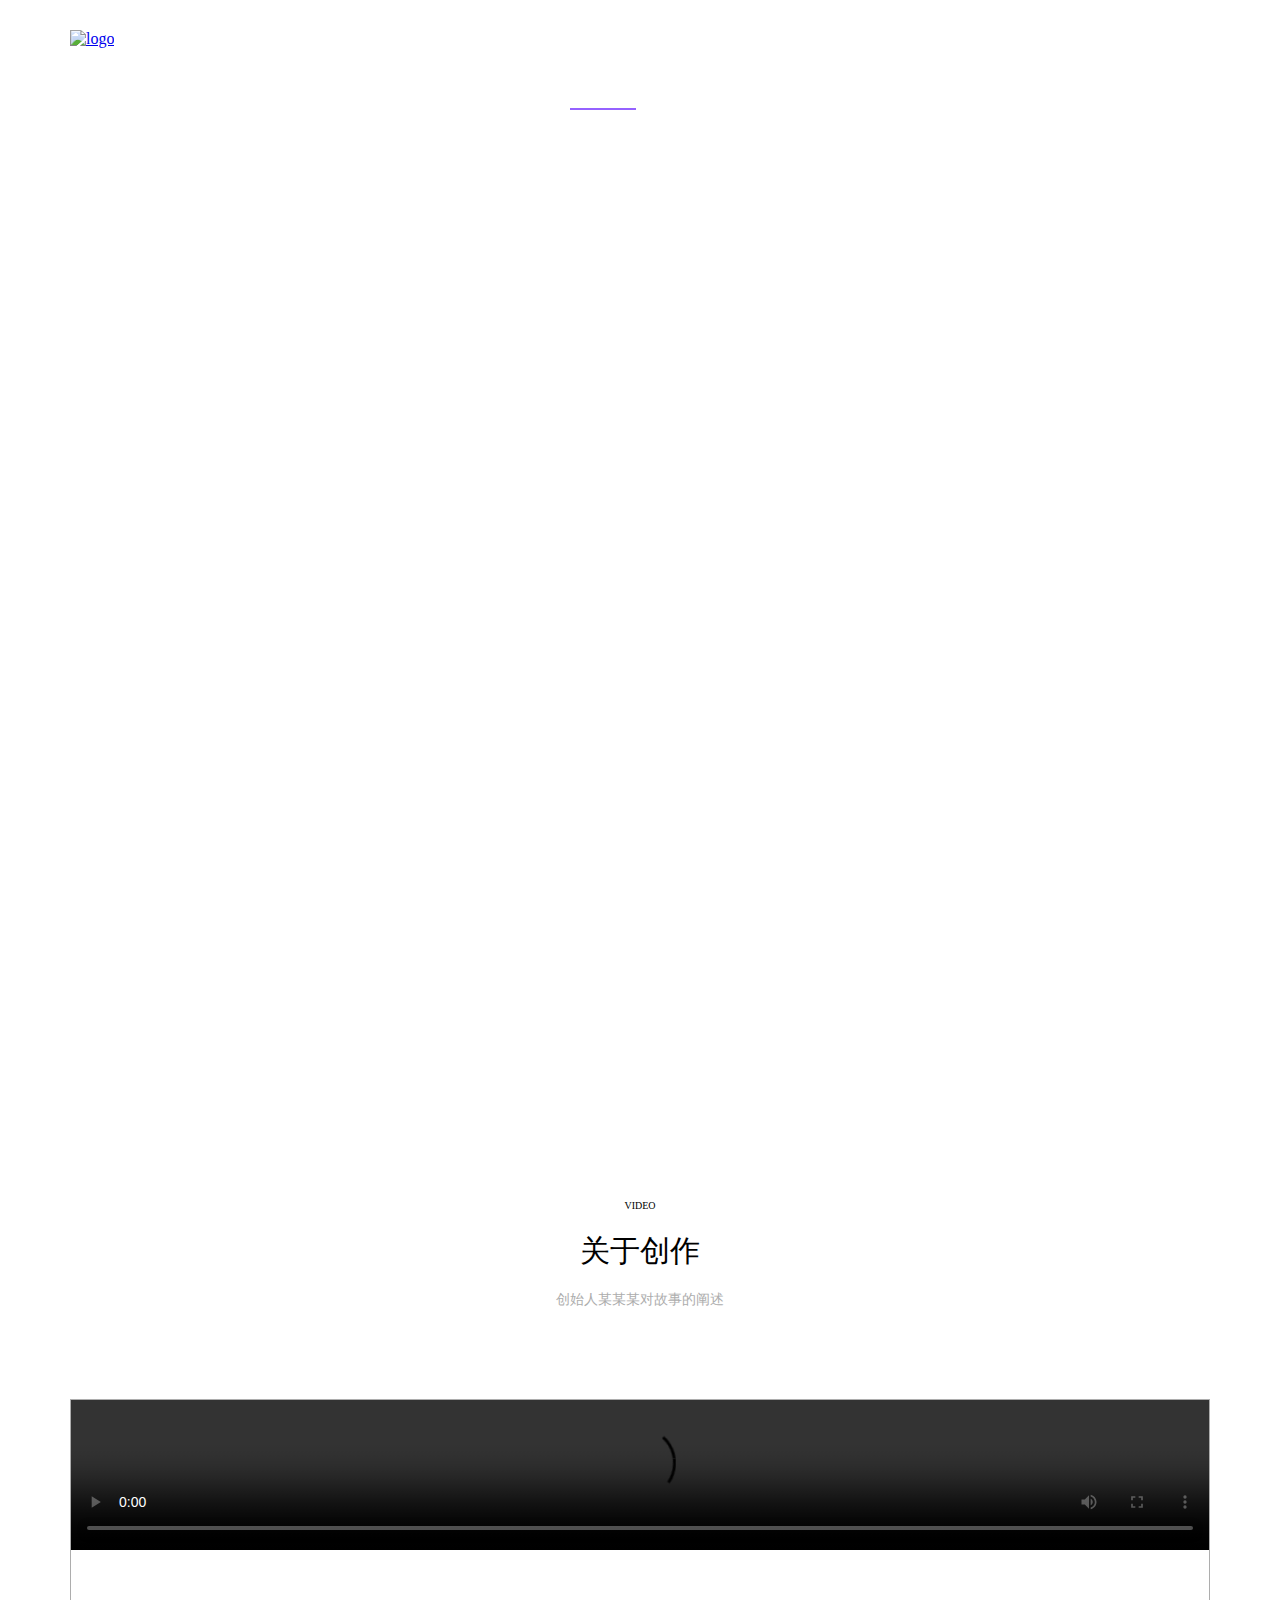
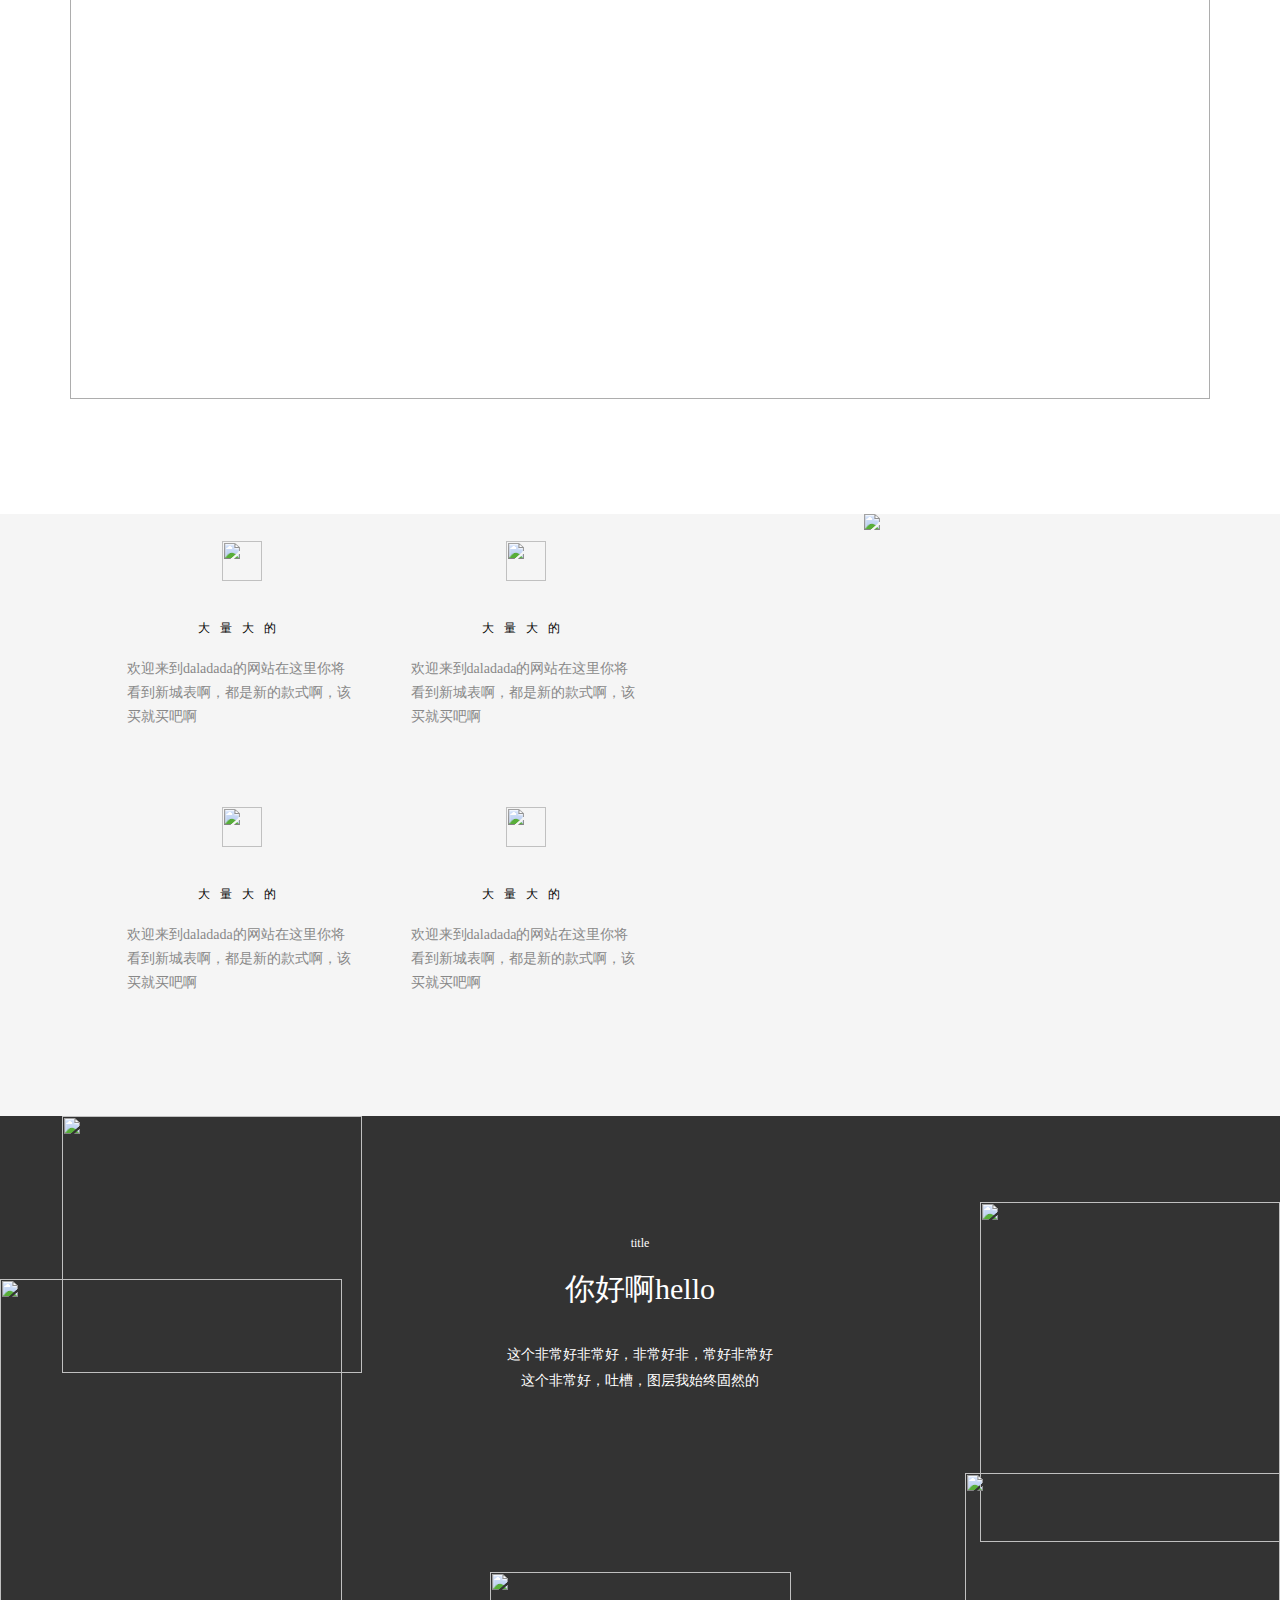
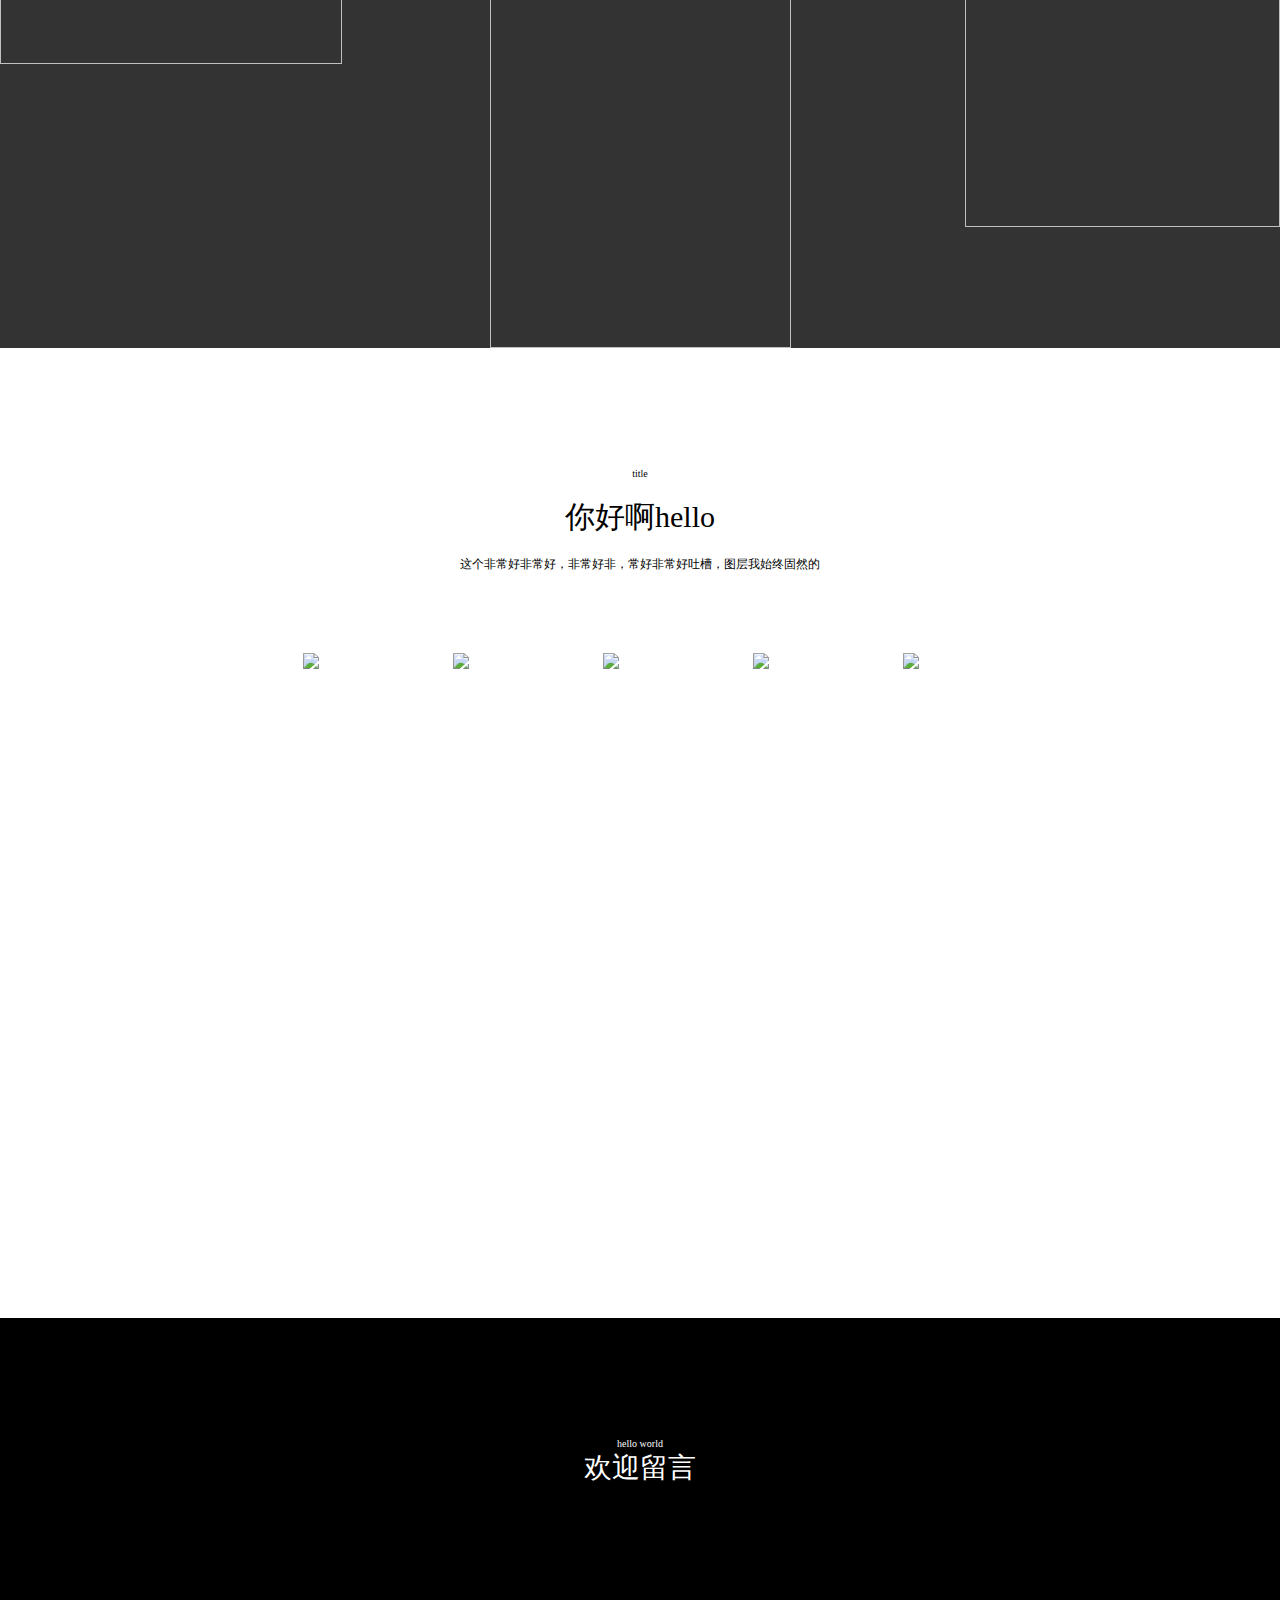
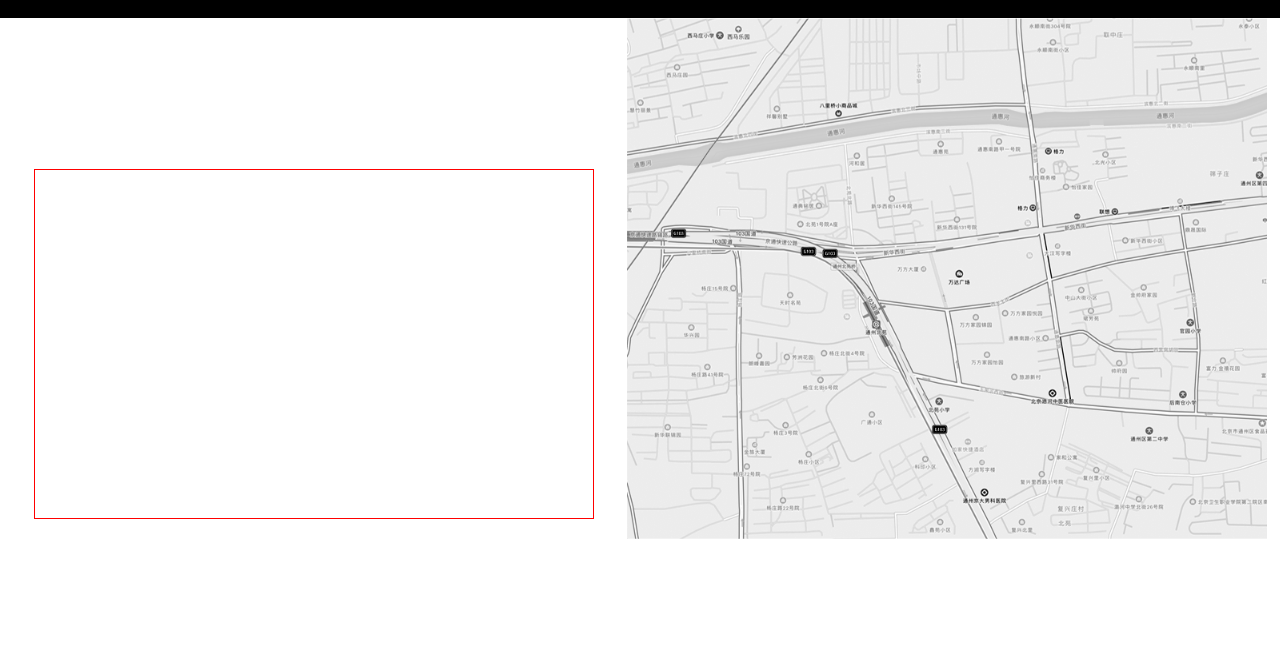
==== example/index.html @ 4b26cbff "page9" ====
<!DOCTYPE html>
<html>

<head>
    <meta charset="utf-8">
    <link rel="stylesheet" href="http://cdn.bootcss.com/bootstrap/3.3.0/css/bootstrap.min.css">
    <link rel="stylesheet" href="./static/index.css">
    <script src="http://libs.baidu.com/jquery/1.9.1/jquery.js"></script>
</head>

<body>
    <div class="bgimg">
        <div class="header">
            <a href="#">
                <img src="images/Milton Logo.png" alt="logo"/>
            </a>
            <div class="search">

            </div>
            <nav>
                <ul>
                    <li class="active">首页</li>
                    <li>最新活动</li>
                    <li>项目介绍</li>
                    <li>爱心社区</li>
                    <li>关于我们</li>
                </ul>
            </nav>
            
        </div>

        <div class="content">
            <p>Hello</p>
            <p>world</p>
        </div>
        <div class="watch">
            
        </div>
        <div class="page">
        <a href="#" class="a-active">01</a>
            <a href="#">02</a>
            <a href="#">03</a>
        </div>
    </div>
    <div class="section2">
        <p class="section2-title">VIDEO</p>
        <p class="section2-title2">关于创作</p>
        <p class="section2-title3">创始人某某某对故事的阐述</p>
        <div class="video-div">
            <video src="/i/movie.ogg" controls="controls">
                Your browser does not support the video tag.
            </video>
        </div>

    </div>
    <div class="section3">
        <div class="sect3-img">
            <img src="images/Image.png"/>
        </div>
        <div class="sect3-word">
			<div class="sect3-center">
                <div class="sect3-div">
                    <img src="images/1.png">
                    <p class="sect3-title">大量大的</p>
                    <div class="sect3-desc">欢迎来到daladada的网站在这里你将看到新城表啊，都是新的款式啊，该买就买吧啊</div>
                </div>
                <div class="sect3-div">
                    <img src="images/2.png">
                    <p class="sect3-title">大量大的</p>
                    <div class="sect3-desc">欢迎来到daladada的网站在这里你将看到新城表啊，都是新的款式啊，该买就买吧啊</div>
                </div>
                <div class="sect3-div">
                    <img src="images/3.png">
                    <p class="sect3-title">大量大的</p>
                    <div class="sect3-desc">欢迎来到daladada的网站在这里你将看到新城表啊，都是新的款式啊，该买就买吧啊</div>
                </div>
                <div class="sect3-div">
                    <img src="images/4.png">
                    <p class="sect3-title">大量大的</p>
                    <div class="sect3-desc">欢迎来到daladada的网站在这里你将看到新城表啊，都是新的款式啊，该买就买吧啊</div>
                </div>
			</div>	
        </div>
    </div>
    <div class="section4">
        <div class="sect4-word">
            <img src="images/图层 16.png" class="imgdiv img16"/>
            <img src="images/图层 15.png" class="imgdiv img15"/>

            <img src="images/图层 18.png" class="imgdiv img18"/>
            <img src="images/图层 17.png" class="imgdiv img17"/>

            <div class="sect4-title">title</div>
            <div class="sect4-title2">你好啊hello</div>
            <div class="sect4-desc"><p>这个非常好非常好，非常好非，常好非常好</p><p>这个非常好，吐槽，图层我始终固然的</p></div>
            <div class="know"></div>
        </div>
        <img src="images/OT-5.png" class="sect4B"/>

        <!-- <div class="sect4-biao">
            
        </div> -->
    </div>
    <div class="section6">
        <div class="sect6-word">
            <div class="sect6-title">title</div>
            <div class="sect6-title2">你好啊hello</div>
            <div class="sect6-desc"><p>这个非常好非常好，非常好非，常好非常好吐槽，图层我始终固然的</p></div>
            
        </div>
        <div class="sect6-dai">
            <img src="images/DS1.png" class="ds1"/>
            <img src="images/DS2.png" class="ds2"/>
            <img src="images/DS3.png" class="ds3"/>
            <img src="images/DS4.png" class="ds4"/>
            <img src="images/DS5.png" class="ds5"/>
        </div>
    </div>
    <div class="section8">
        <div class="sect8-title">hello world</div>
        <div class="sect8-title2">欢迎留言</div>
    </div>
	<div class="section9">
		<div class="message">
			<div class="formMess">
			</div>
		</div>
		<div class="map">
			<img src="images/map.png"/>
		</div>
	</div>
</body>
<script type="text/javascript" src="js/index.js"></script>
</html>
---- example/static/index.css ----
* {
    margin: 0 auto;
    padding: 0;
}
* {
  -webkit-box-sizing: border-box;
     -moz-box-sizing: border-box;
          box-sizing: border-box;
      }
body{
	min-width: 1200px;
}
.bgimg{
	background: url('./../images/图片1.jpg') center no-repeat;
	width: 100%;
	height: 1080px;
}
.header{
	height: 140px;
	padding-top: 30px;

}
.header a{
	display: inline-block;
	margin-left: 70px;
	width: 82px;
	height: 78px;
}
nav{
	width: 50%;
	float: right;
	line-height: 78px;
	margin-right: 70px;
}
nav ul{
	width: 500px;
}
nav ul li{
	display: inline-block;
	width: 66px;
	margin: 0 15px;
	color: #fff;
	text-align: center;
}
.search{
	background: url('./../images/Search copy 3.png') center no-repeat;
	height: 78px;
	width: 15px;
	float: right;
	line-height: 42px;
	margin-right:70px;
}
.active{
	border-bottom: 2px solid #9562ff;
}
.content{
	margin-top: 160px;
}
.content p{
	text-align: center;
	font-size: 74px;
	line-height: 90px;
	color: #fff;
}
.watch{
	background: url('./../images/watch video.png') center no-repeat;
	height: 40px;
	width: 200px;
	margin-top: 260px;
}
.page{
	margin-top: 240px;
	float: right;
	margin-right: 90px;
	width: 120px;
	line-height: 25px;
	height: 25px;
}
.page a{
	text-decoration: none;
	color: #fff;
	padding: 0 5px;	
}
.a-active{
	border-left: 1px solid #fff;
}


.section2{
	height:1034px;
	width:100%;
	text-align: center;
}
.section2-title{
	padding-top: 120px;
	font-size:10px;
}
.section2-title2{
	font-size: 30px;
	line-height: 80px;

}
.section2-title3{
	font-size:14px;
	color: #adadad;
	margin-bottom: 90px;
}
video{
	width:100%;
}
.video-div{
	width: 1140px;
	height: 600px;
	border:1px solid #adadad;
}

.section3{
	height: 602px;
	background-color: #f5f5f5;
	overflow:auto;
}
.sect3-img{
	width: 520px;
	width:32.5%;
	height: 601px;
	float:right;
}
.sect3-word{
	width: 670px;
	width:67%;
	float:right;
	height: 601px;
	padding-top:45px;
	position:relative;
}
.sect3-center{
	position:absolute;
	width: 670px;
	height:600px;
	margin: 0 auto;
	left:50%;
	top:50%;
	margin-left:-335px;
	margin-top:-300px;
}
.sect3-div{
	width:230px;
	float:left;
	height:212px;
	margin:4%;
}
.sect3-div{
	text-align: center;
}
.sect3-div img{
	width: 40px;
	height: 40px;
}
.sect3-title{
	margin-top:35px;
	font-size:12px;
	letter-spacing: 10px;
}
.sect3-desc{
	color:#888888;
	font-size: 14px;
	text-align: left;
	margin-top:20px;
	line-height: 24px;
}


.section4{
	height:976px;
	background-color: #333333;
	position:relative;
}
.sect4-word{
	margin-bottom:144px;
	margin:0 auto;
	width:360px;
	color:#fff;
	text-align: center;
}
.sect4-title{
	font-size:12px;
	padding-top:120px;
	margin-bottom:18px;
}
.sect4-title2{
	font-size:30px;
	margin-bottom:32px;
}
.sect4-desc p{
	font-size:14px;
	line-height: 26px;
}
.sect4-desc{
	margin-bottom: 36px;
}

.know{
	background: url('./../images/立刻了解.png') center no-repeat;
	height: 40px;
	width: 200px;
}
.sect4-biao{
	background: url('./../images/OT-5.png') center no-repeat;
	height: 502px;
	width: 402px;
	margin: 0 auto;
	bottom: 0px;
	left:50%;
	margin-left:-201px;
	position: absolute;
}
.sect4B{
	width:402px;
	height:502px;
	margin: 0 auto;
	bottom: 0px;
	left:50%;
	margin-left:-201px;
	position: absolute;
}


.imgdiv{
	position:absolute;
}
.img15{
	top:218px;
	left:0px;
}
.img16{
	top:0px;
	left:83px;
}

.img18{
	top:115px;
	right:0px;
}

.img17{
	top:476px;
	right:0px;
}

@media screen and (max-width: 1400px) {
	.section4{
		height:832px;
	}
	.know{
		background: url('./../images/立刻了解.png') center no-repeat;
		height: 30px;
		width: 150px;
	}
	.sect4B{
		width:301px;
		height:376px;
		margin: 0 auto;
		bottom: 0px;
		left:50%;
		margin-left:-150.5px;
		position: absolute;
	}
	.imgdiv{
		position:absolute;
	}
	.img15{
		top:163px;
		left:0px;
		width:342px;
		height:385px;
	}
	.img16{
		top:0px;
		left:62px;
		width:300px;
		height:257px;
	}

	.img18{
		top:86px;
		right:0px;
		width:300px;
		height:340px;
	}

	.img17{
		top:357px;
		right:0px;
		width:315px;
		height:354px;
	}
}
.section6{
	height:970px;
	margin:0 auto;
}
.sect6-word{
	padding-top:120px;
	text-align: center;
}
.sect6-title{
	font-size:10px;
}
.sect6-title2{
	font-size:30px;
	margin-top:18px;
	margin-bottom:18px;
}
.sect6-desc{
	margin-bottom: 80px;
	font-size:12px;
}
.sect6-dai{
	width:750px;
	height:630px;
	margin:0 auto;
	position:relative;
}
.ds1{
	position:absolute;
	left:5%;
}
.ds2{
	position:absolute;
	left:25%;
}
.ds3{
	position:absolute;
	left:45%;
}
.ds4{
	position:absolute;
	left:65%;
}
.ds5{
	position:absolute;
	left:85%;
}

.section8{
	height:300px;
	background-color:#000;
	margin:0 auto;
	text-align: center;
	color:#fff;
}
.sect8-title{
	padding-top:120px;
	font-size:10px;
}
.sect8-title2{
	font-size:28px;
	margin-top:20px
	font-size:28px;
}
.section9{
	height:651px;
}
.message{
	width:49%;
	height:651px;
	float:left;
	position:relative;
}
.map{
	width:50%;
	float:left;
	height:651px;
}
.map img{
	width:100%;
}
.formMess{
	width:560px;
	height:350px;
	border:1px solid red;
	position:absolute;
	top:50%;
	left:50%;
	margin-top:-175px;
	margin-left:-280px;
}
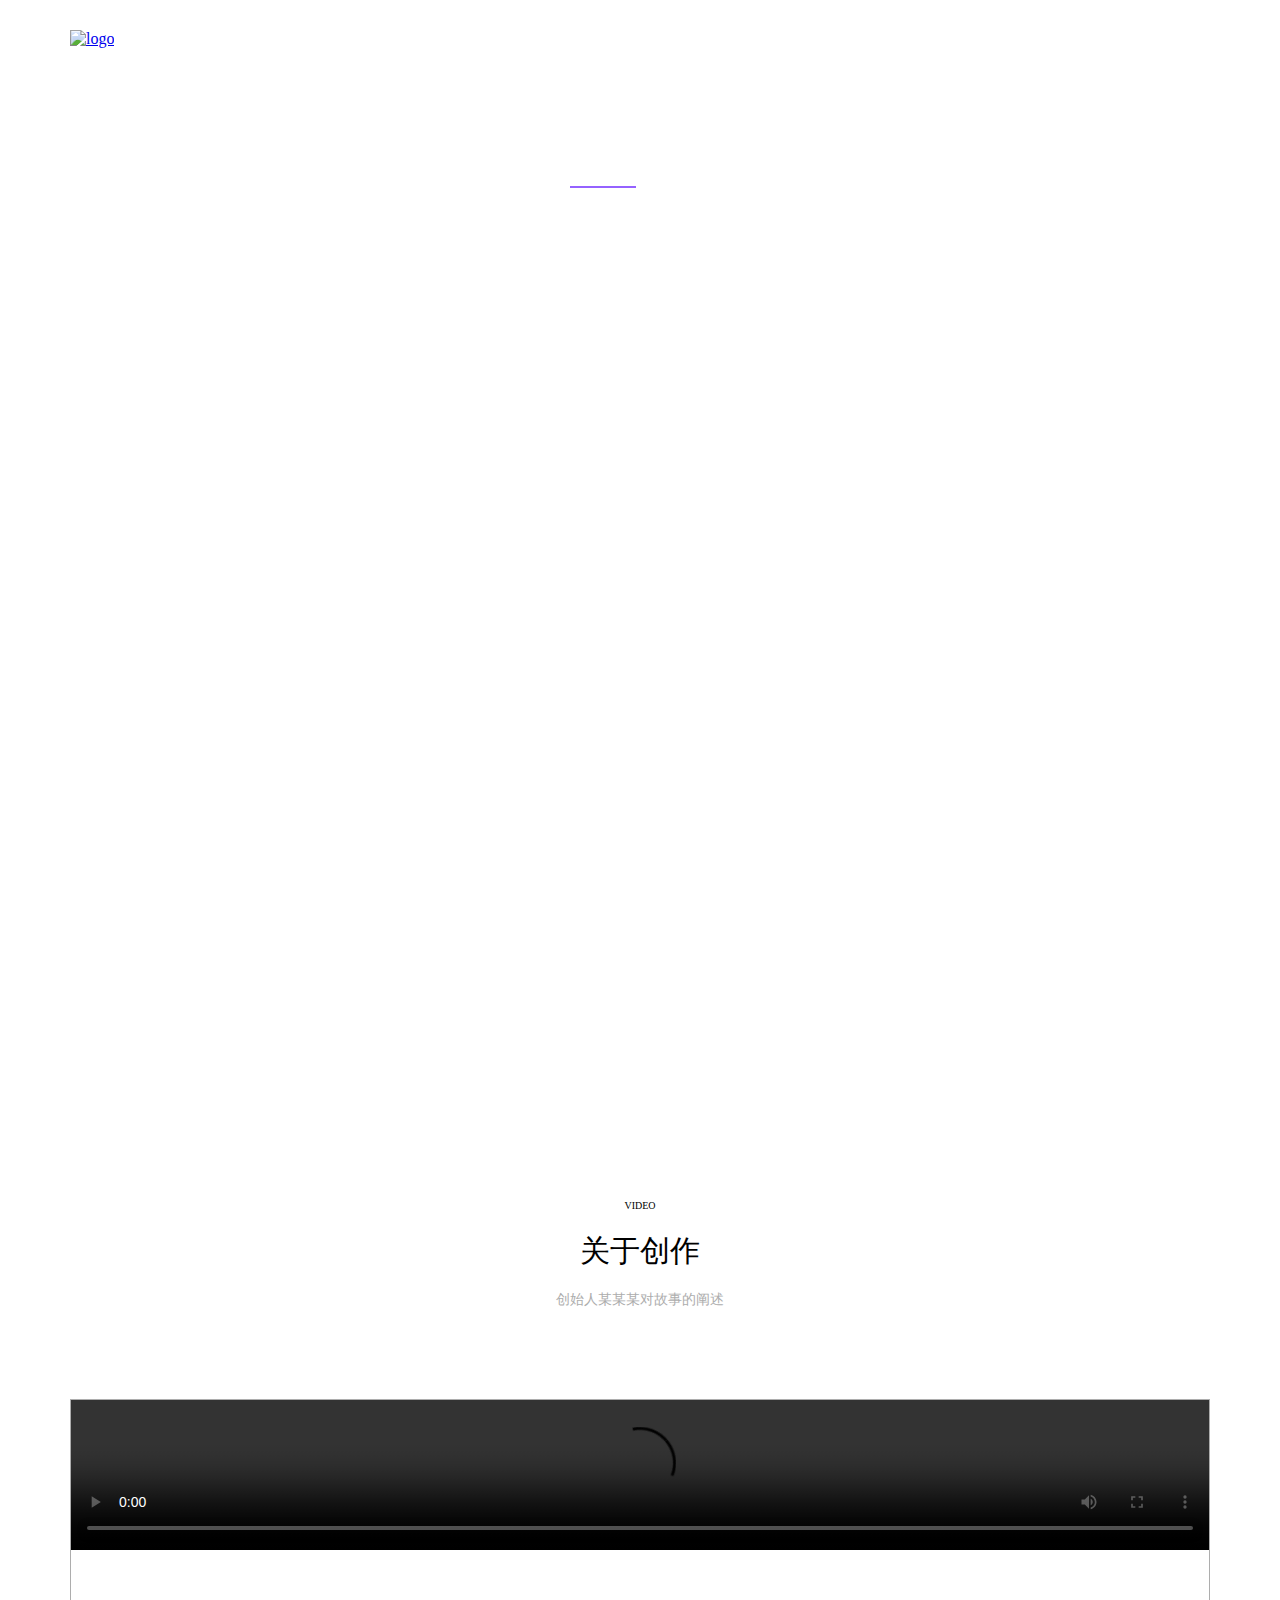
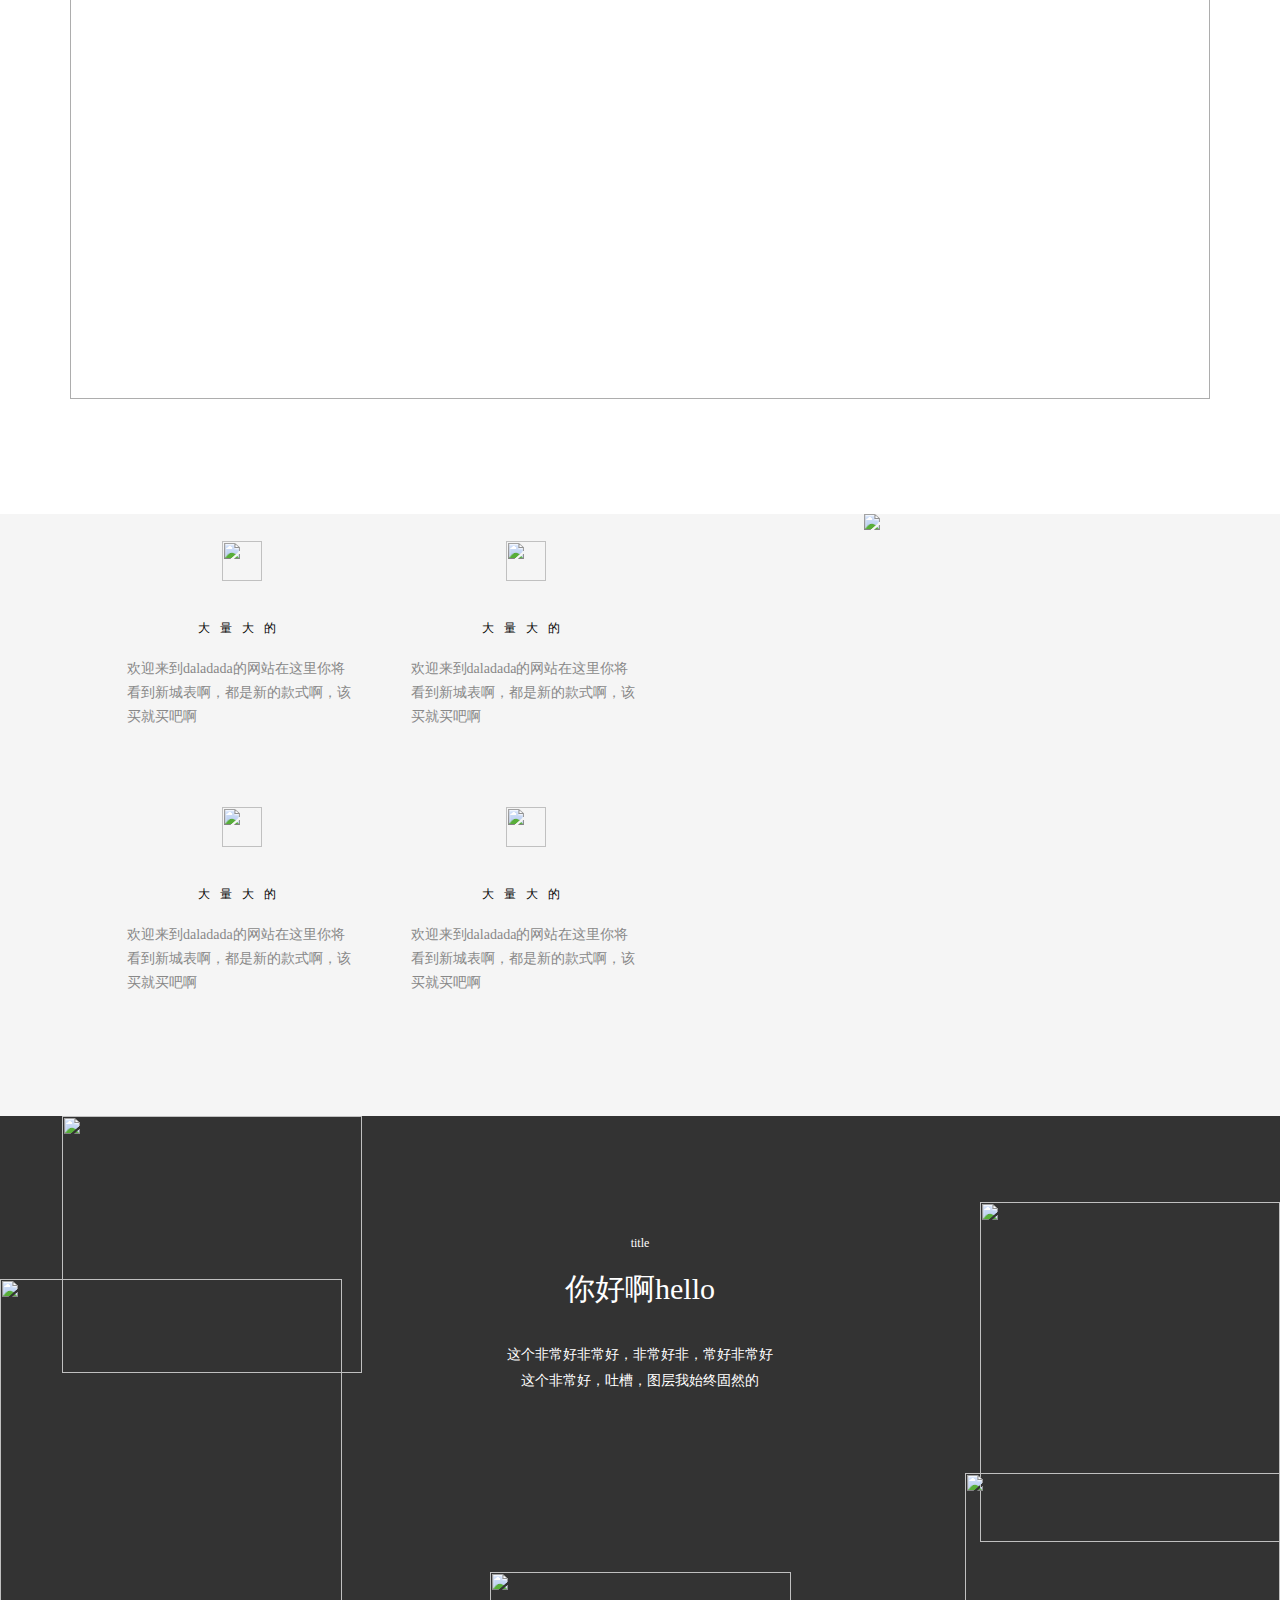
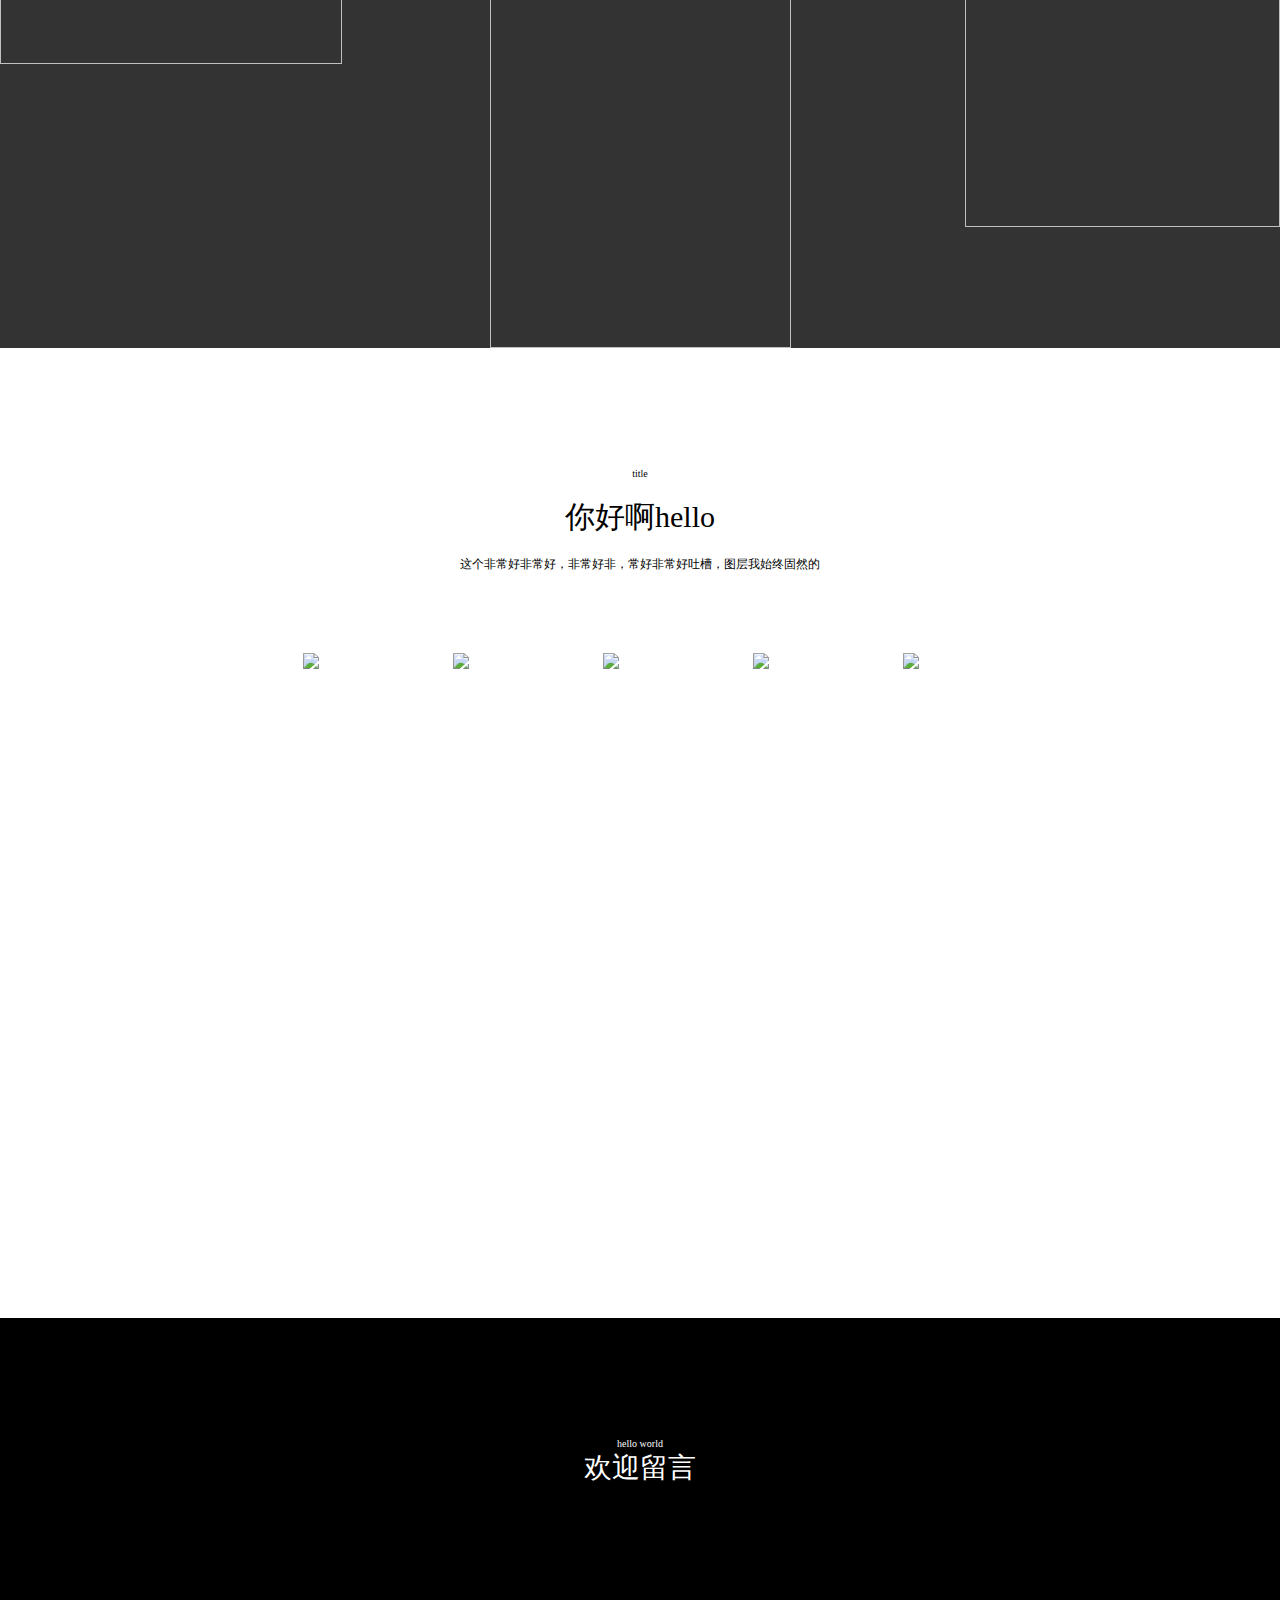
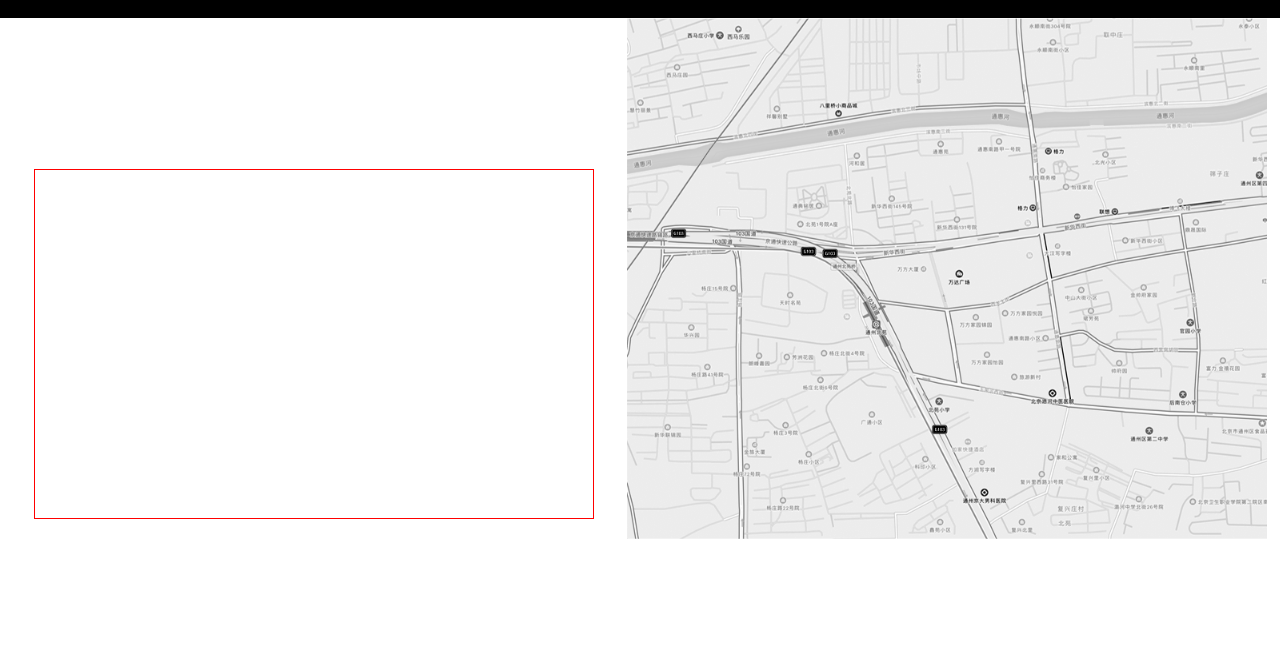
==== commit e3249bd4: "修改导航条了" ====
--- a/example/index.html
+++ b/example/index.html
@@ -19,7 +19,7 @@
             </div>
             <nav>
                 <ul>
-                    <li class="active">首页</li>
+                    <li class="active">首页测试一下</li>
                     <li>最新活动</li>
                     <li>项目介绍</li>
                     <li>爱心社区</li>
@@ -47,7 +47,7 @@
         <p class="section2-title2">关于创作</p>
         <p class="section2-title3">创始人某某某对故事的阐述</p>
         <div class="video-div">
-            <video src="/i/movie.ogg" controls="controls">
+            <video src="/i/movie.ogg" controls>
                 Your browser does not support the video tag.
             </video>
         </div>
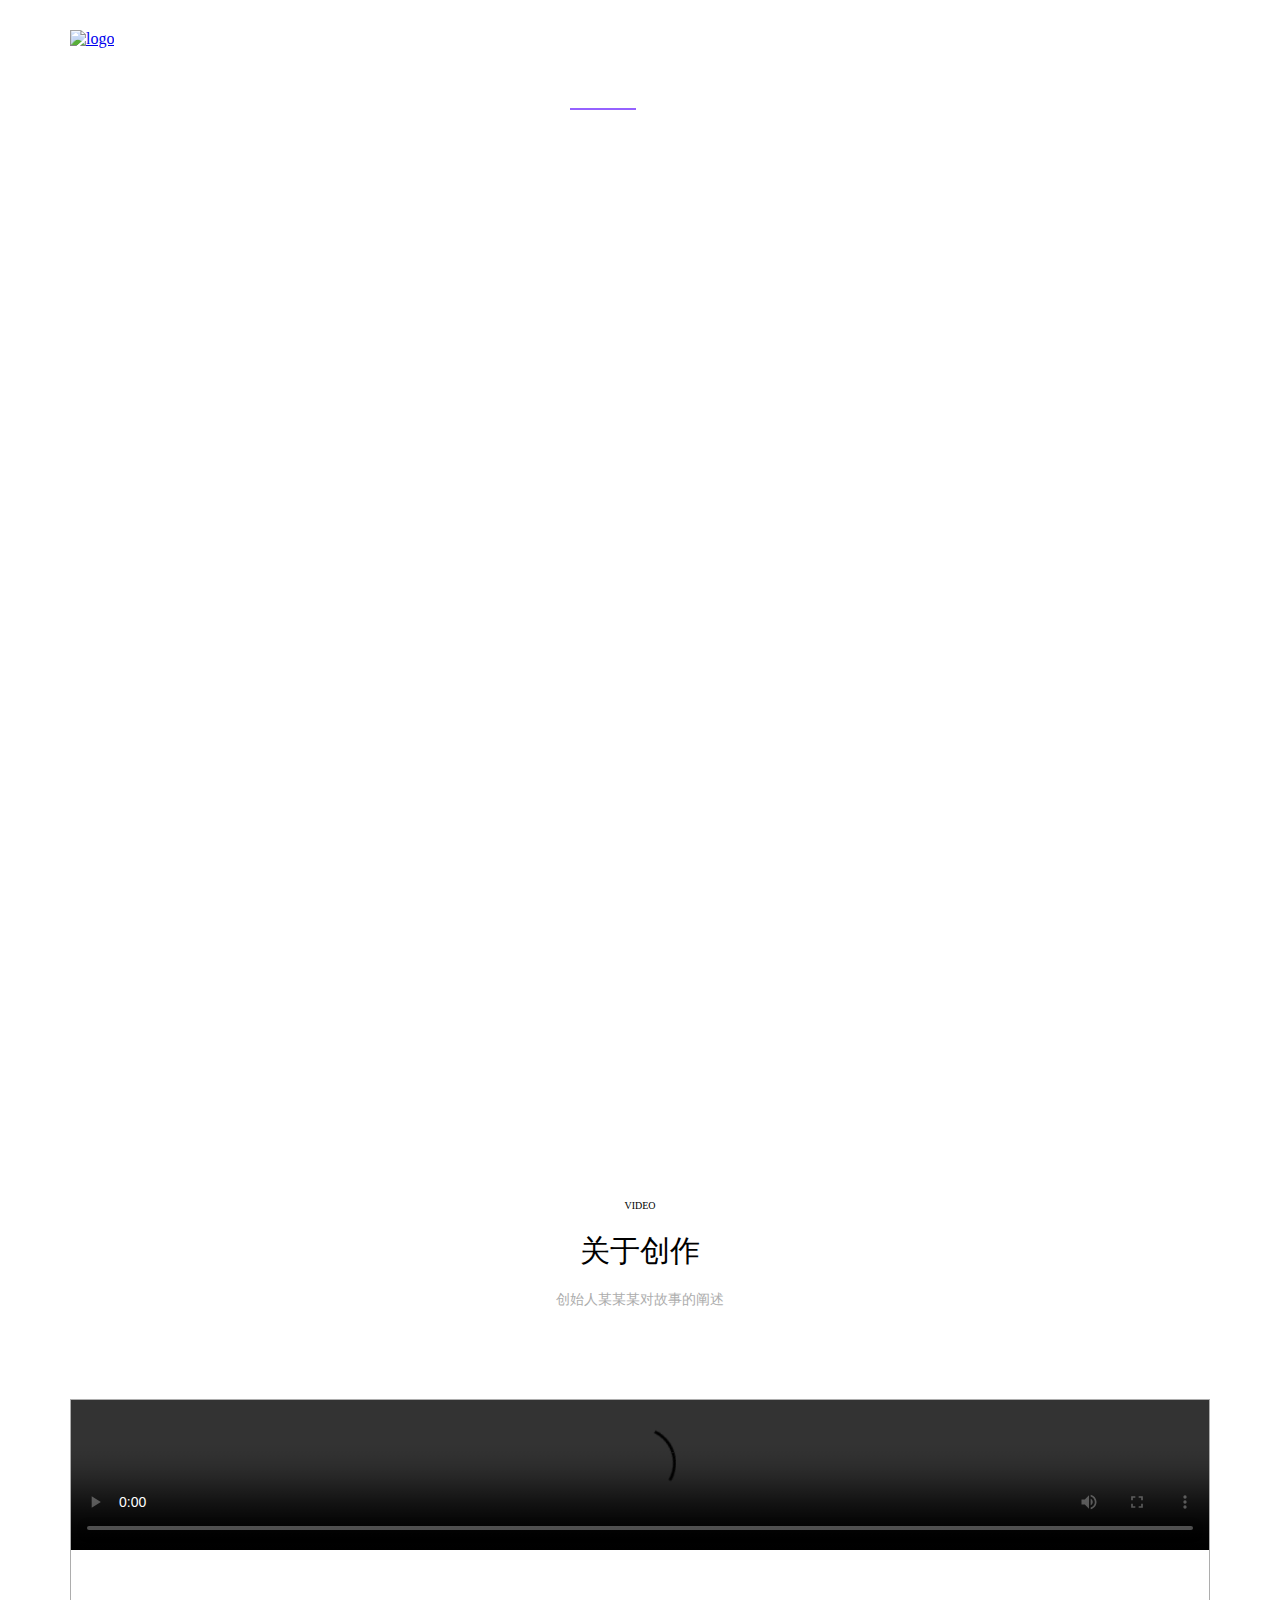
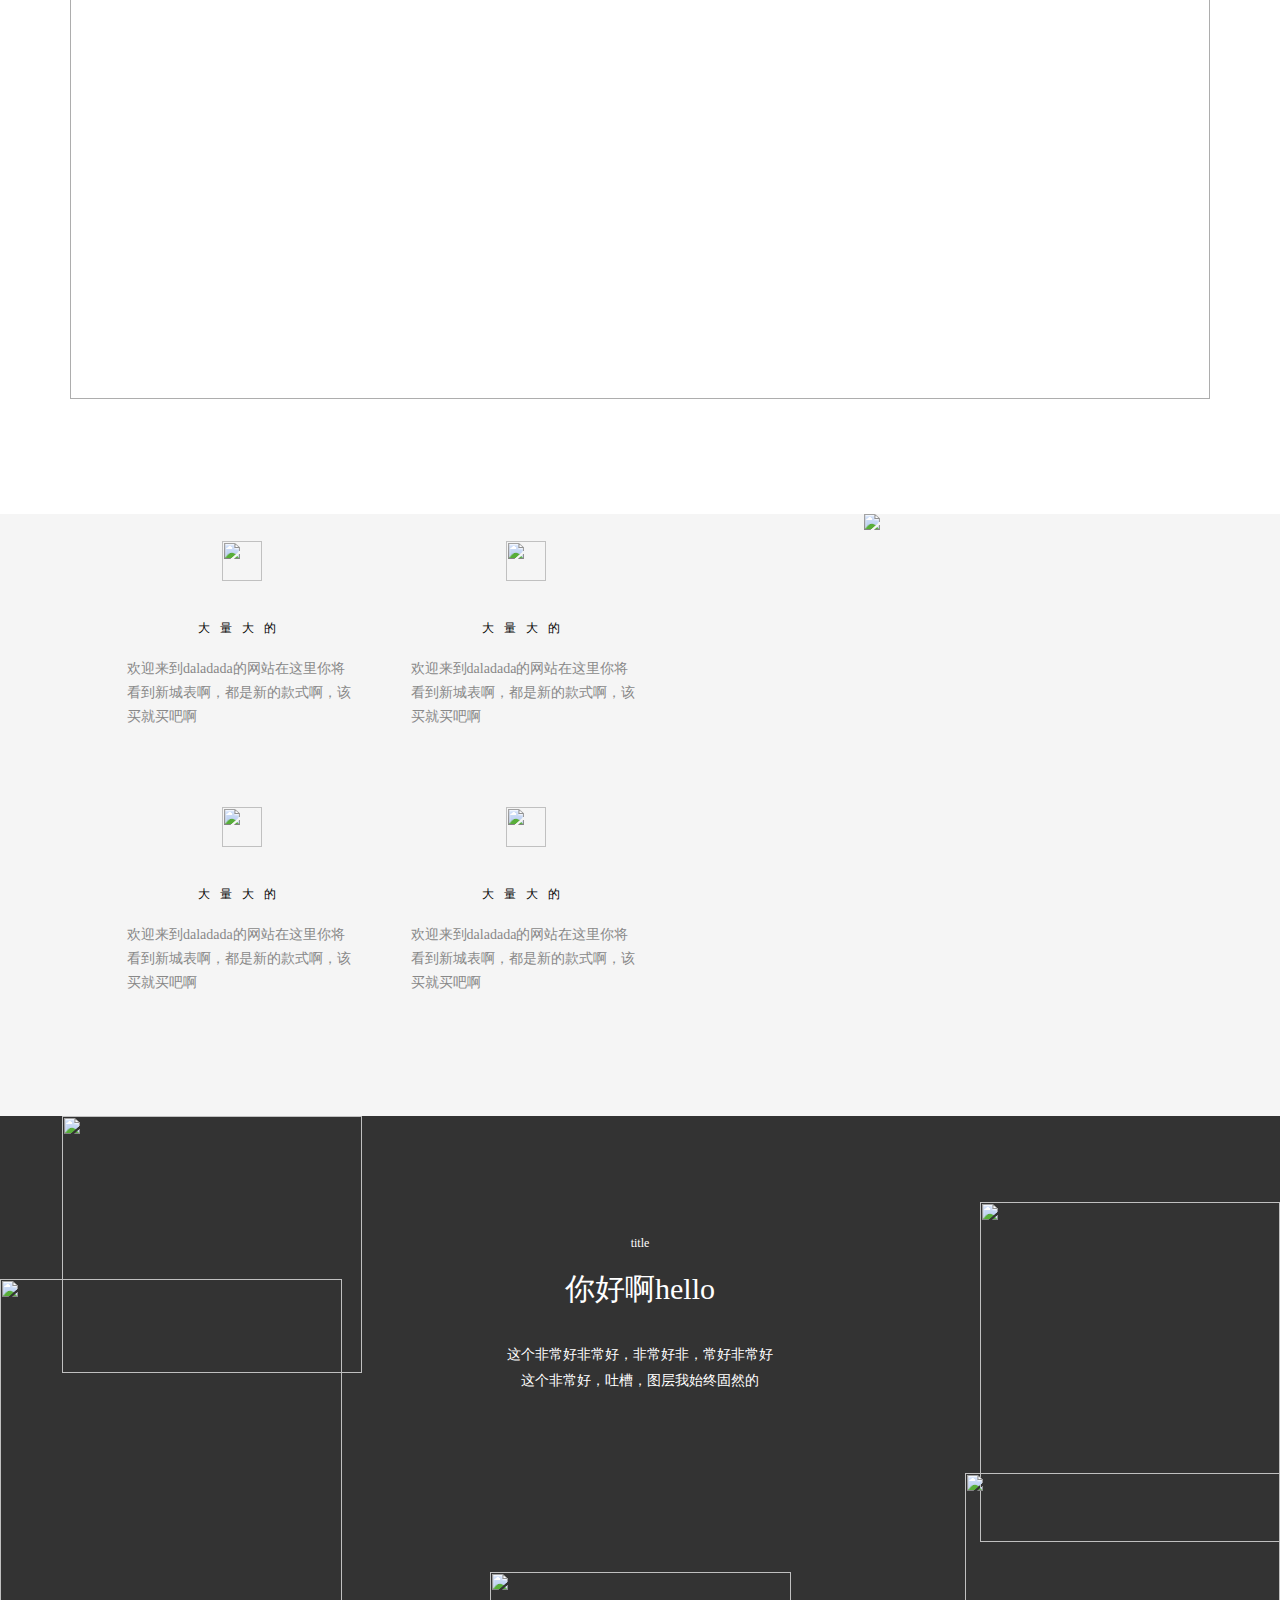
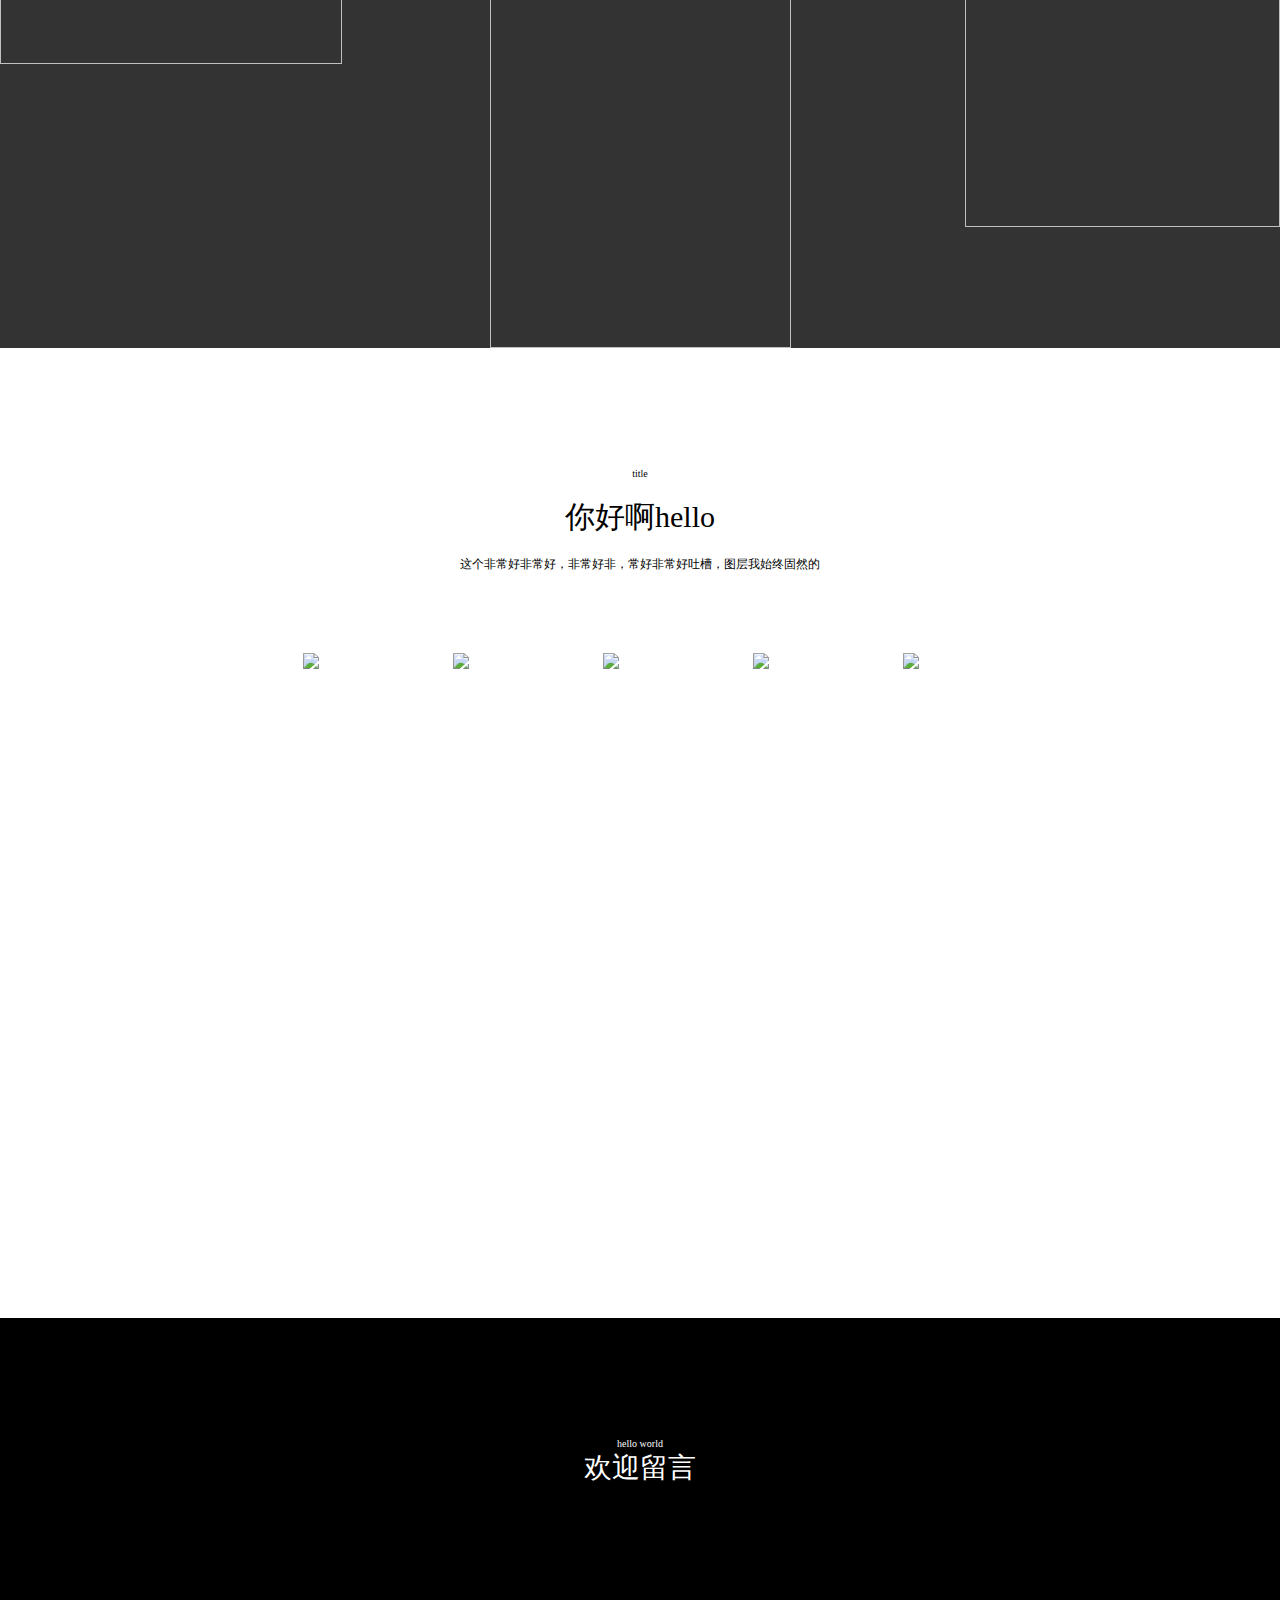
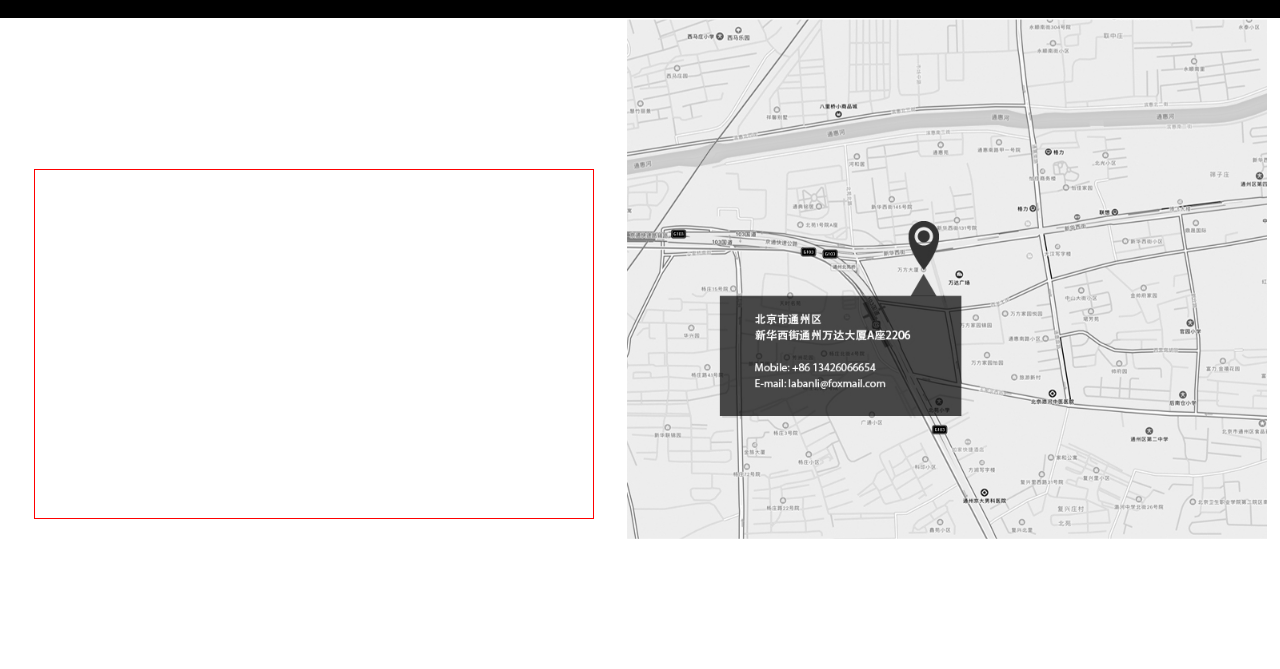
==== commit 7be7dc1f: "test" ====
--- a/example/index.html
+++ b/example/index.html
@@ -19,7 +19,7 @@
             </div>
             <nav>
                 <ul>
-                    <li class="active">首页测试一下</li>
+                    <li class="active">首页</li>
                     <li>最新活动</li>
                     <li>项目介绍</li>
                     <li>爱心社区</li>
@@ -47,7 +47,7 @@
         <p class="section2-title2">关于创作</p>
         <p class="section2-title3">创始人某某某对故事的阐述</p>
         <div class="video-div">
-            <video src="/i/movie.ogg" controls>
+            <video src="/i/movie.ogg" controls="controls">
                 Your browser does not support the video tag.
             </video>
         </div>
@@ -126,7 +126,7 @@
 			</div>
 		</div>
 		<div class="map">
-			<img src="images/map.png"/>
+			<img src="images/Address.jpg"/>
 		</div>
 	</div>
 </body>
--- a/example/static/index.css
+++ b/example/static/index.css
@@ -371,8 +371,13 @@
 	width:50%;
 	float:left;
 	height:651px;
+	position:relative;
 }
 .map img{
+	position:absolute;
+	right:0;
+	top:50%;
+	margin-top:-325px;
 	width:100%;
 }
 .formMess{
@@ -386,8 +391,12 @@
 	margin-left:-280px;
 }
 
-
-
-
-
-
+/*@media screen and (max-width: 1400px) {
+	.map img{
+	width:50%;
+}
+}*/
+
+
+
+
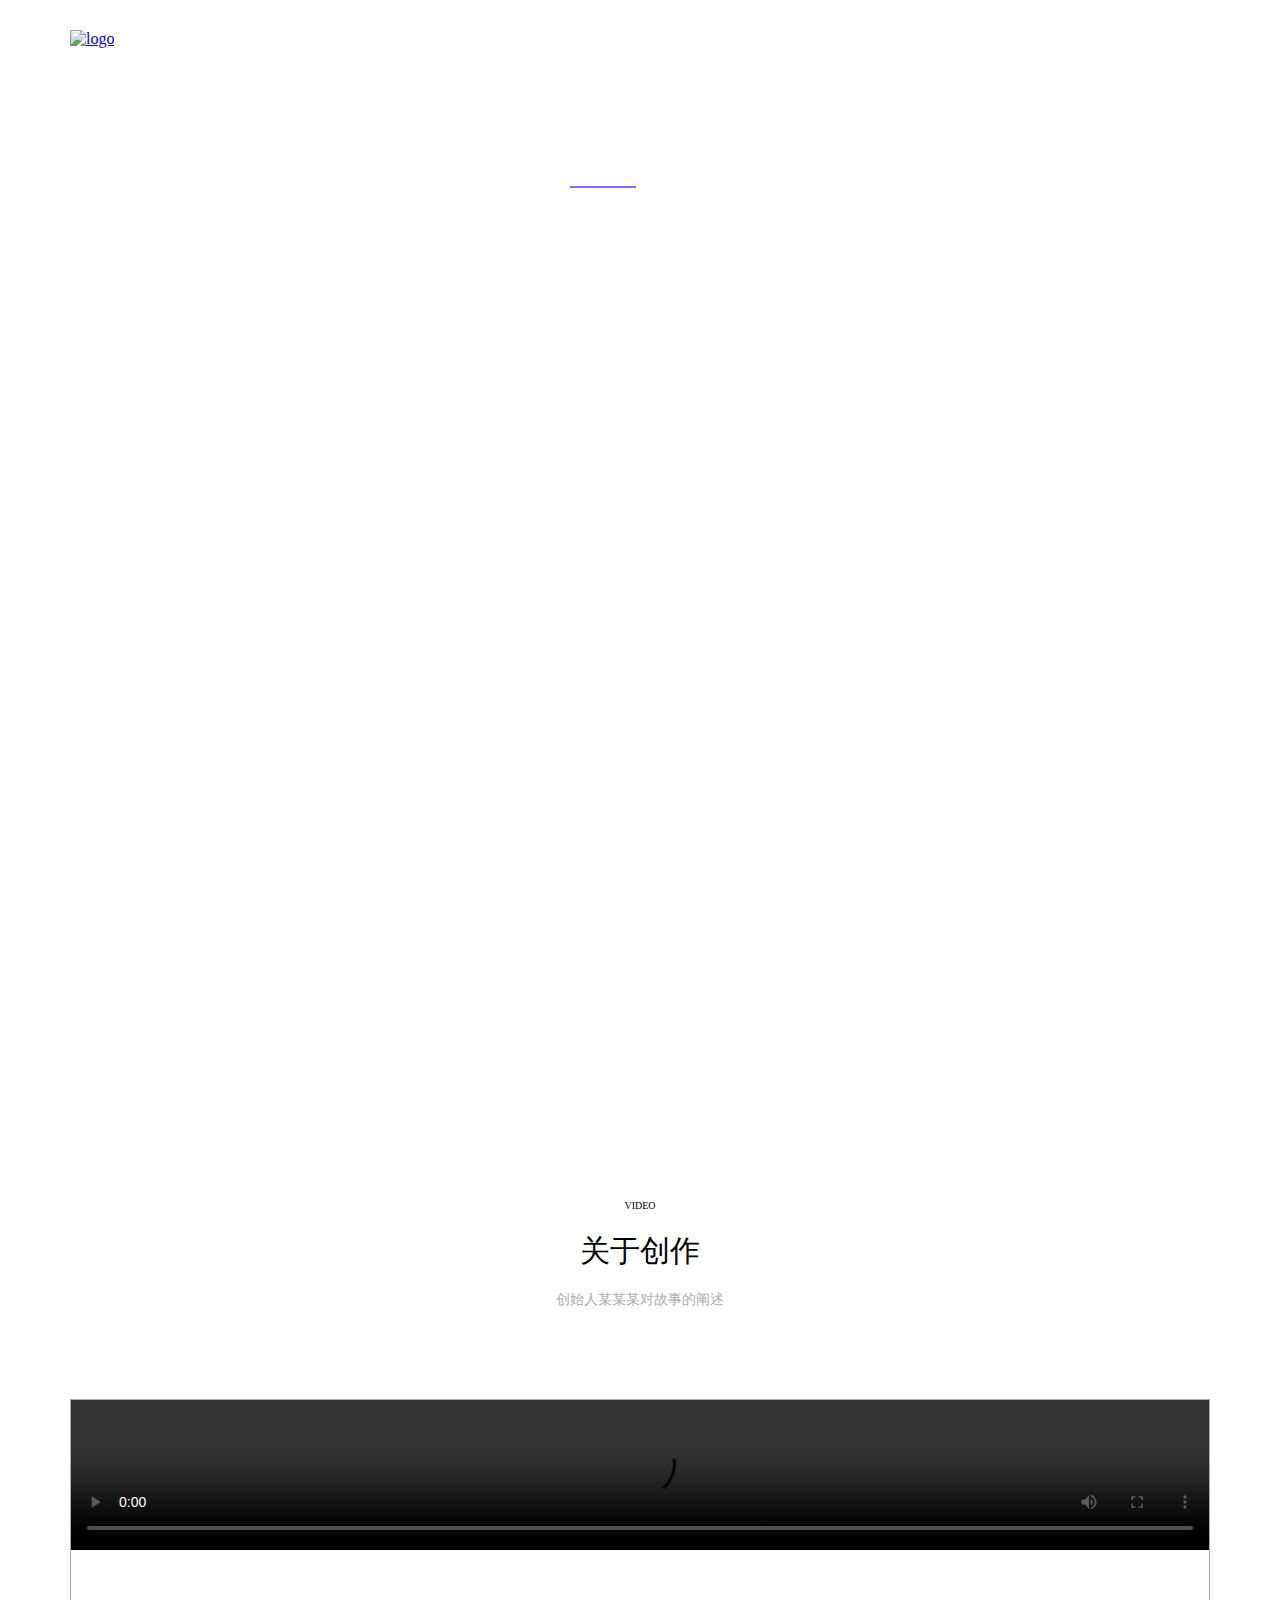
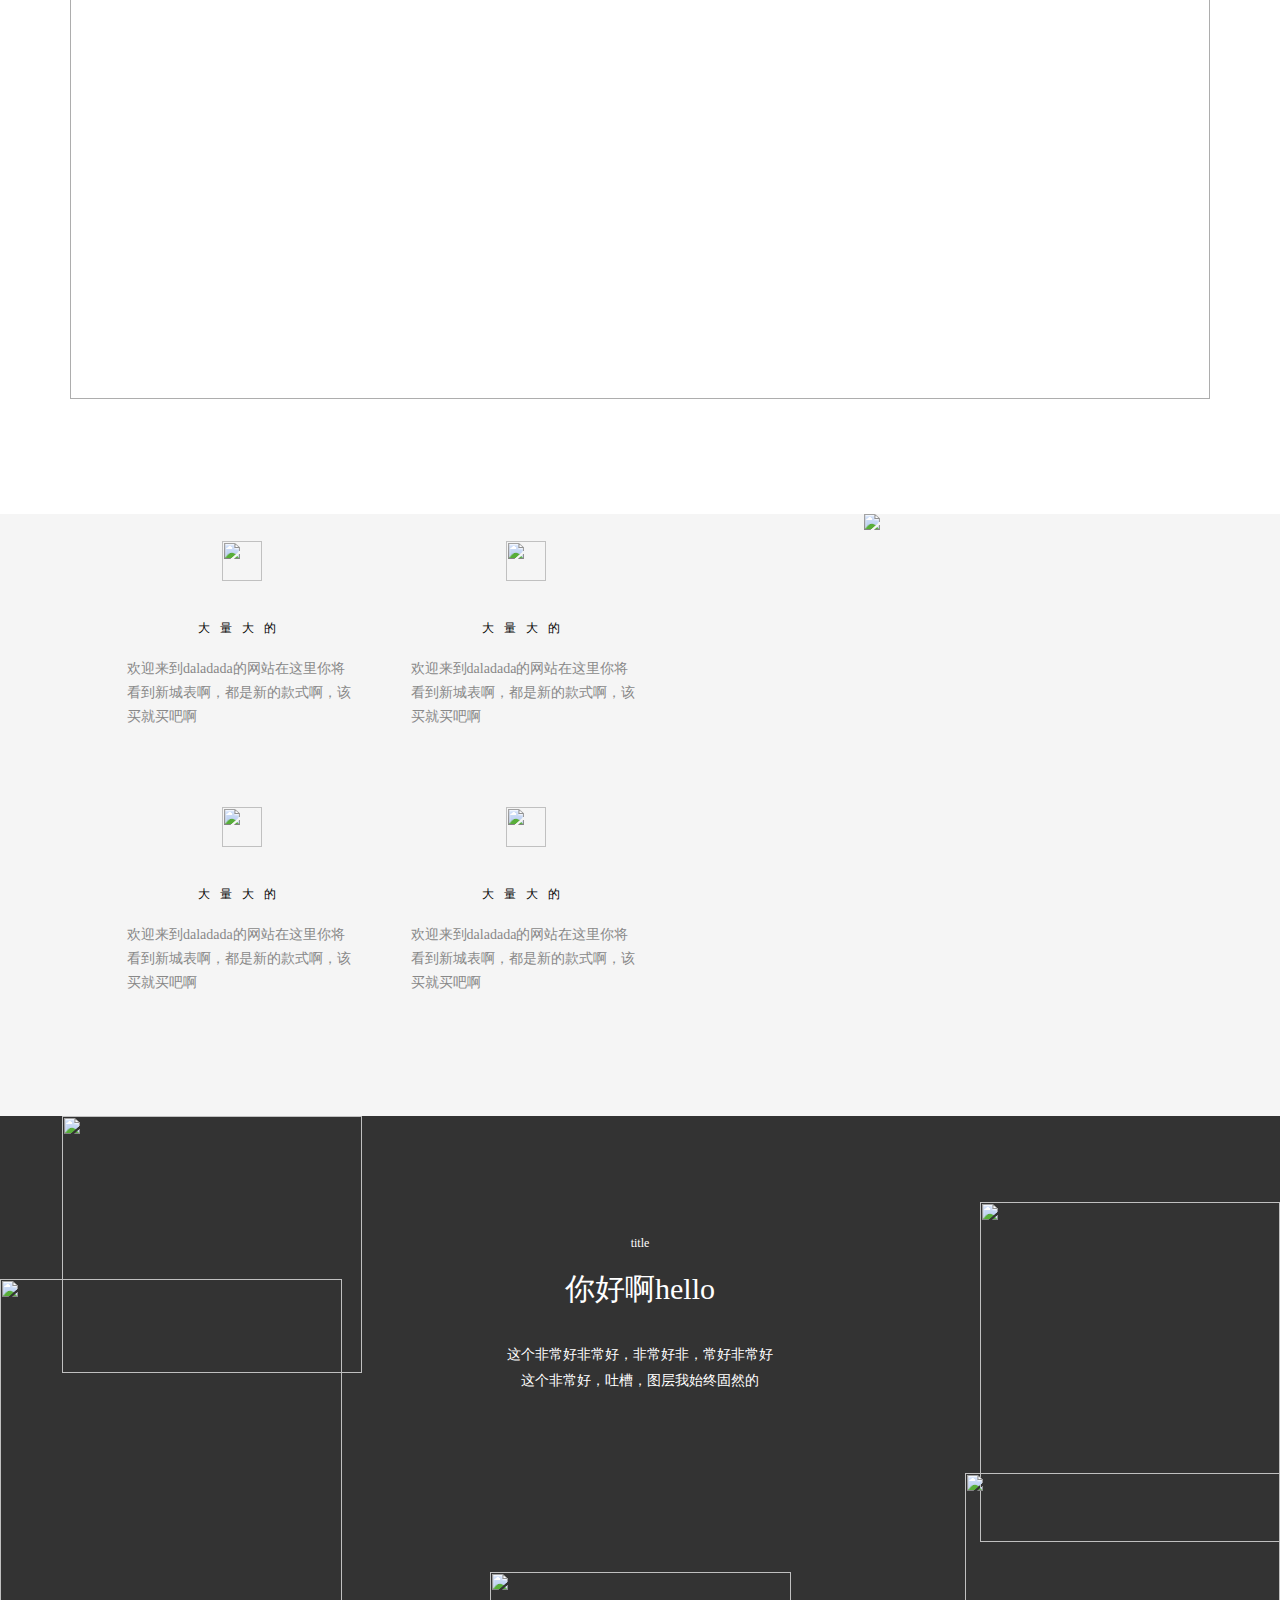
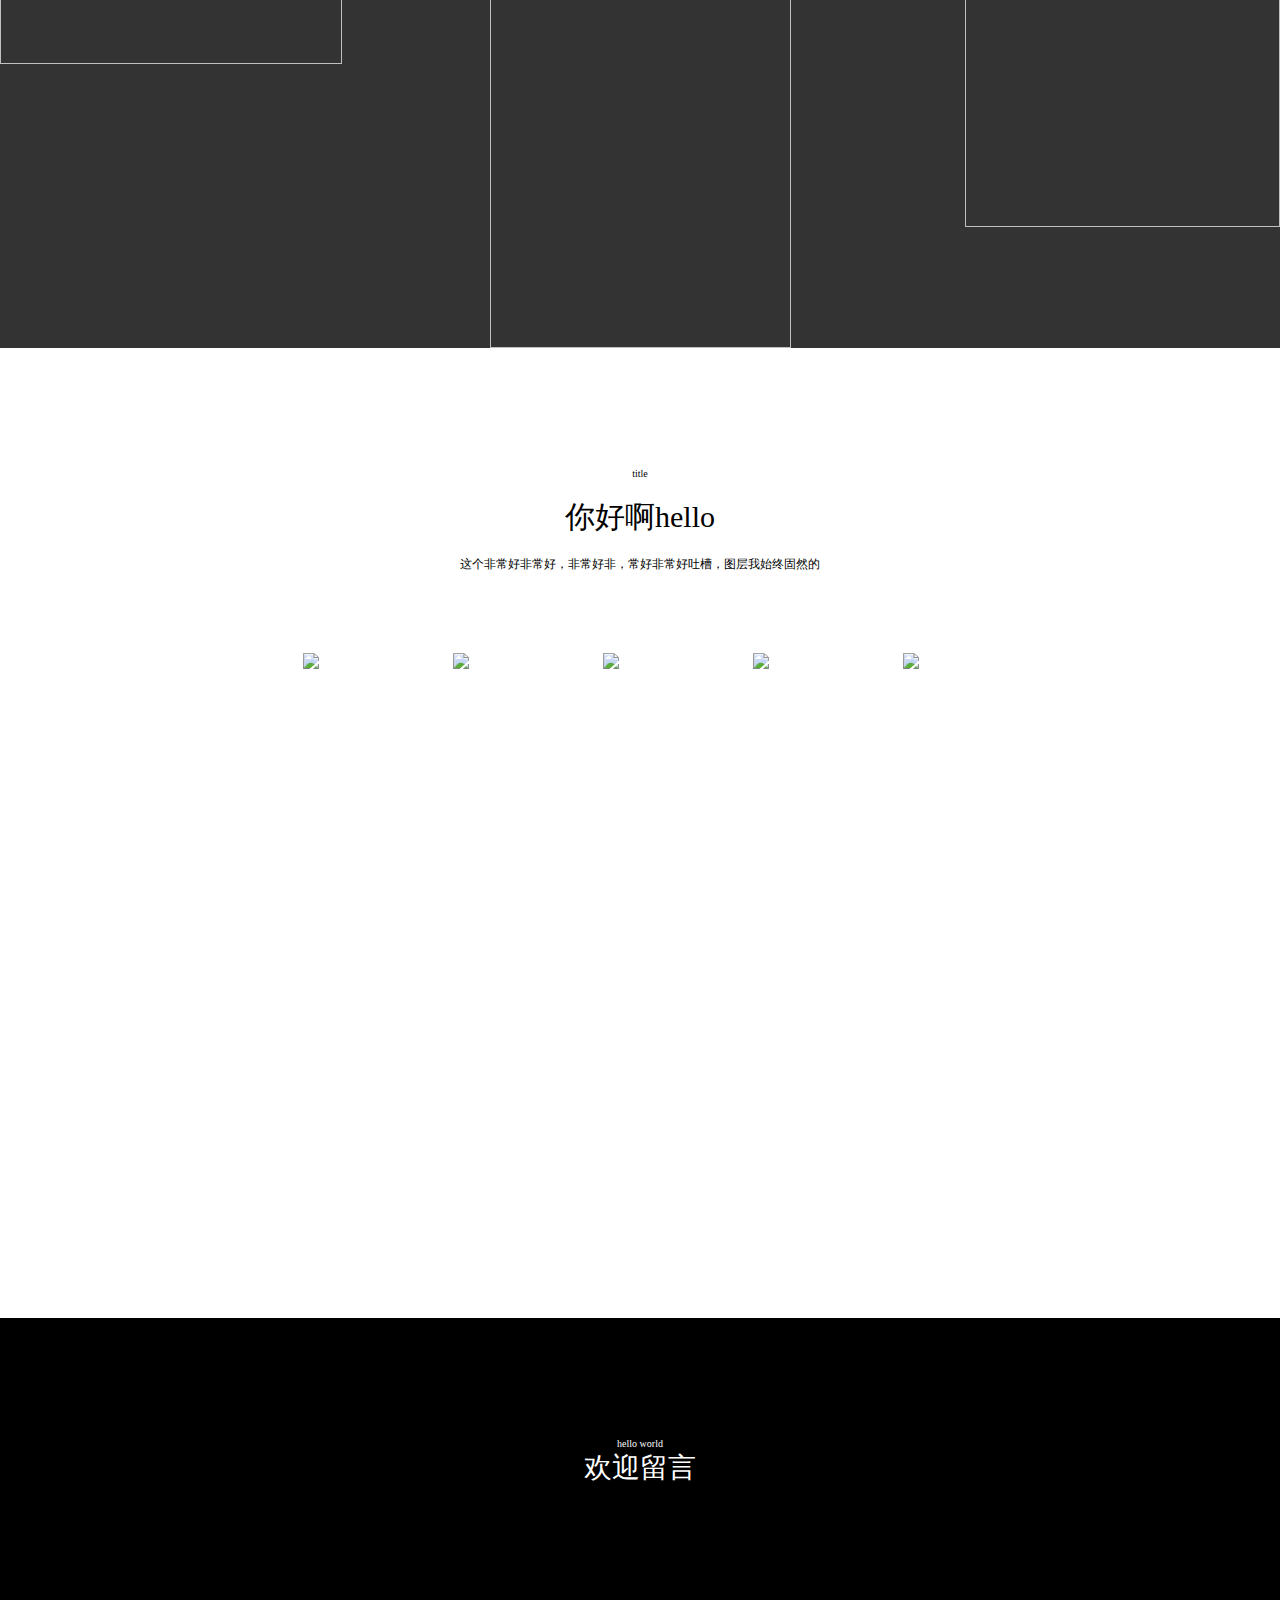
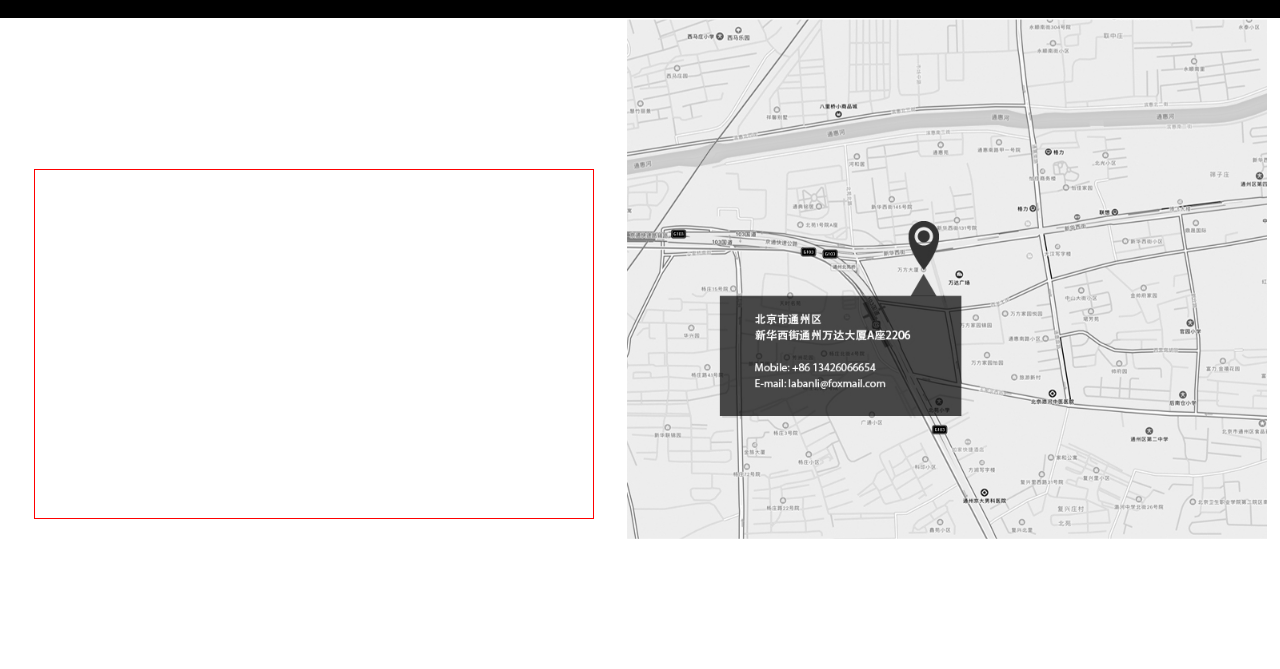
==== commit 8e82ce09: "Merge branch 'master' of github.com:aro167/jianzhi" ====
--- a/example/index.html
+++ b/example/index.html
@@ -19,7 +19,7 @@
             </div>
             <nav>
                 <ul>
-                    <li class="active">首页</li>
+                    <li class="active">首页测试一下</li>
                     <li>最新活动</li>
                     <li>项目介绍</li>
                     <li>爱心社区</li>
@@ -47,7 +47,7 @@
         <p class="section2-title2">关于创作</p>
         <p class="section2-title3">创始人某某某对故事的阐述</p>
         <div class="video-div">
-            <video src="/i/movie.ogg" controls="controls">
+            <video src="/i/movie.ogg" controls>
                 Your browser does not support the video tag.
             </video>
         </div>
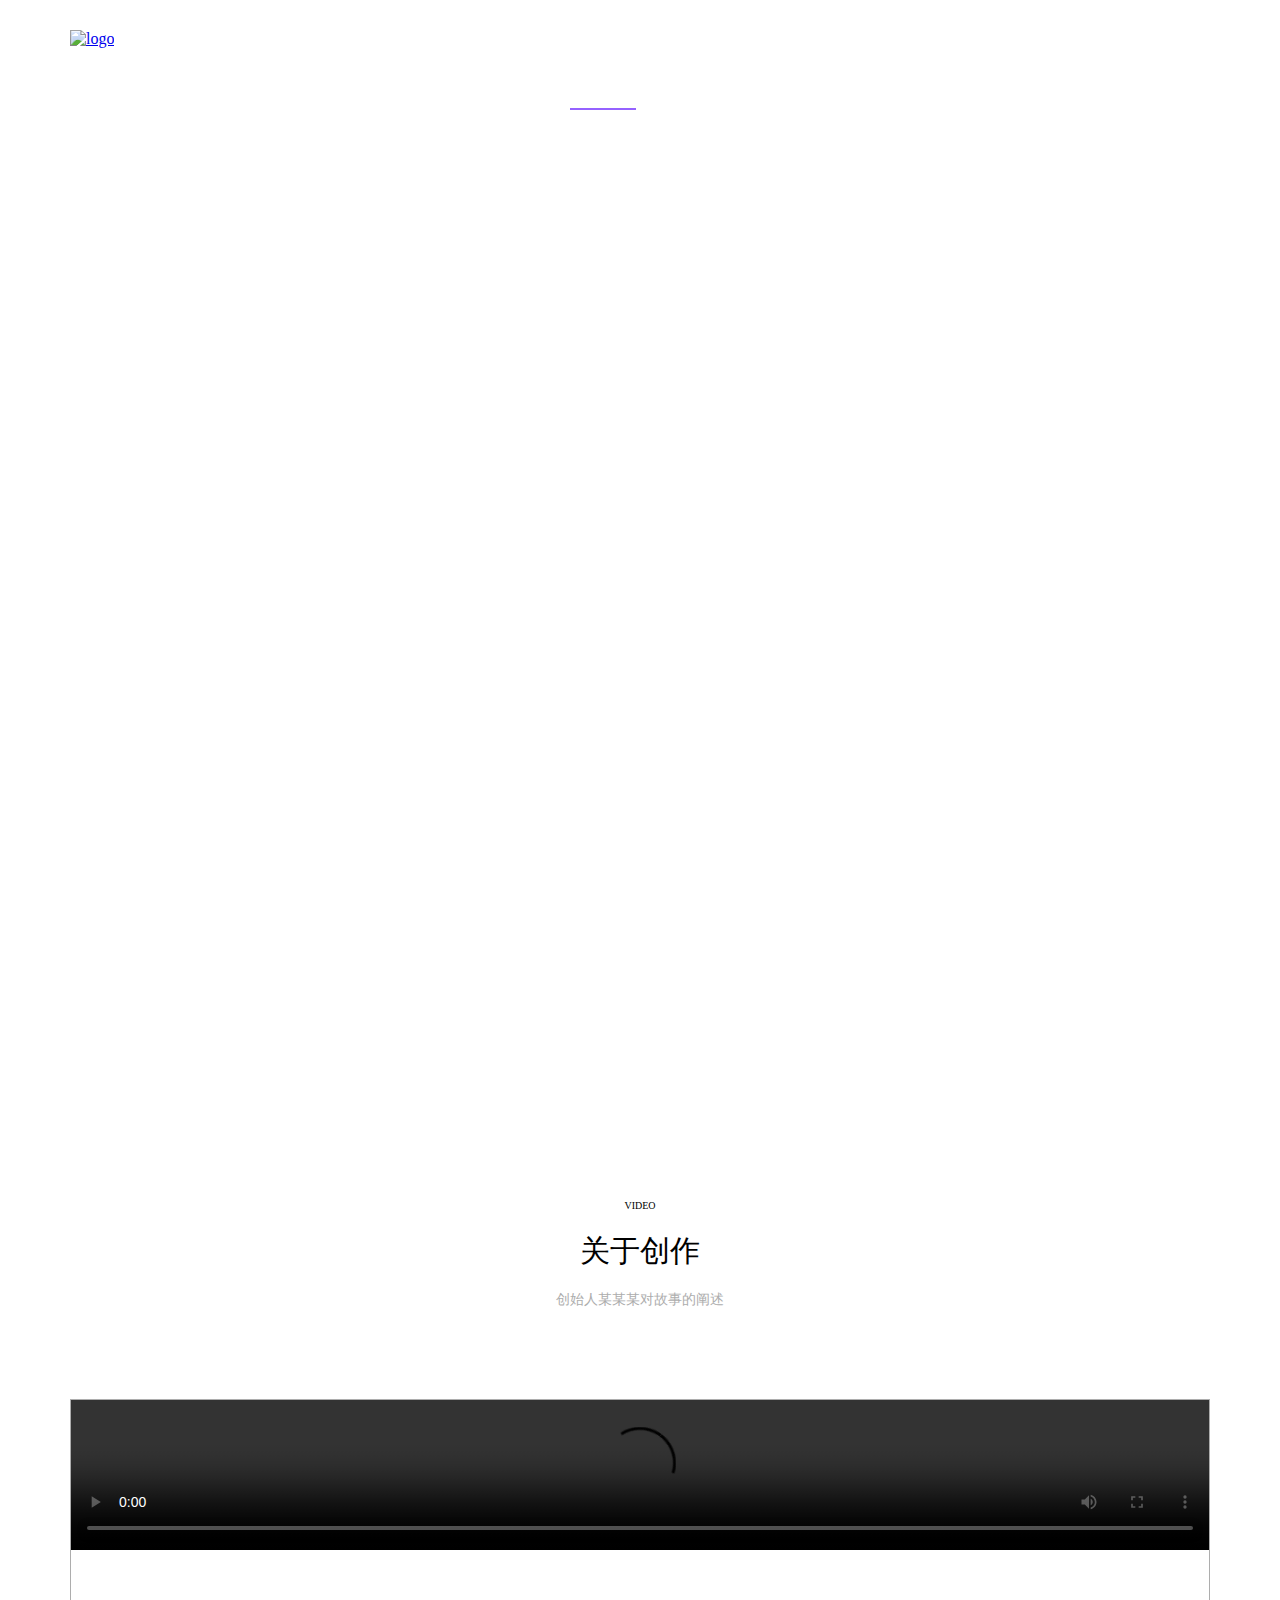
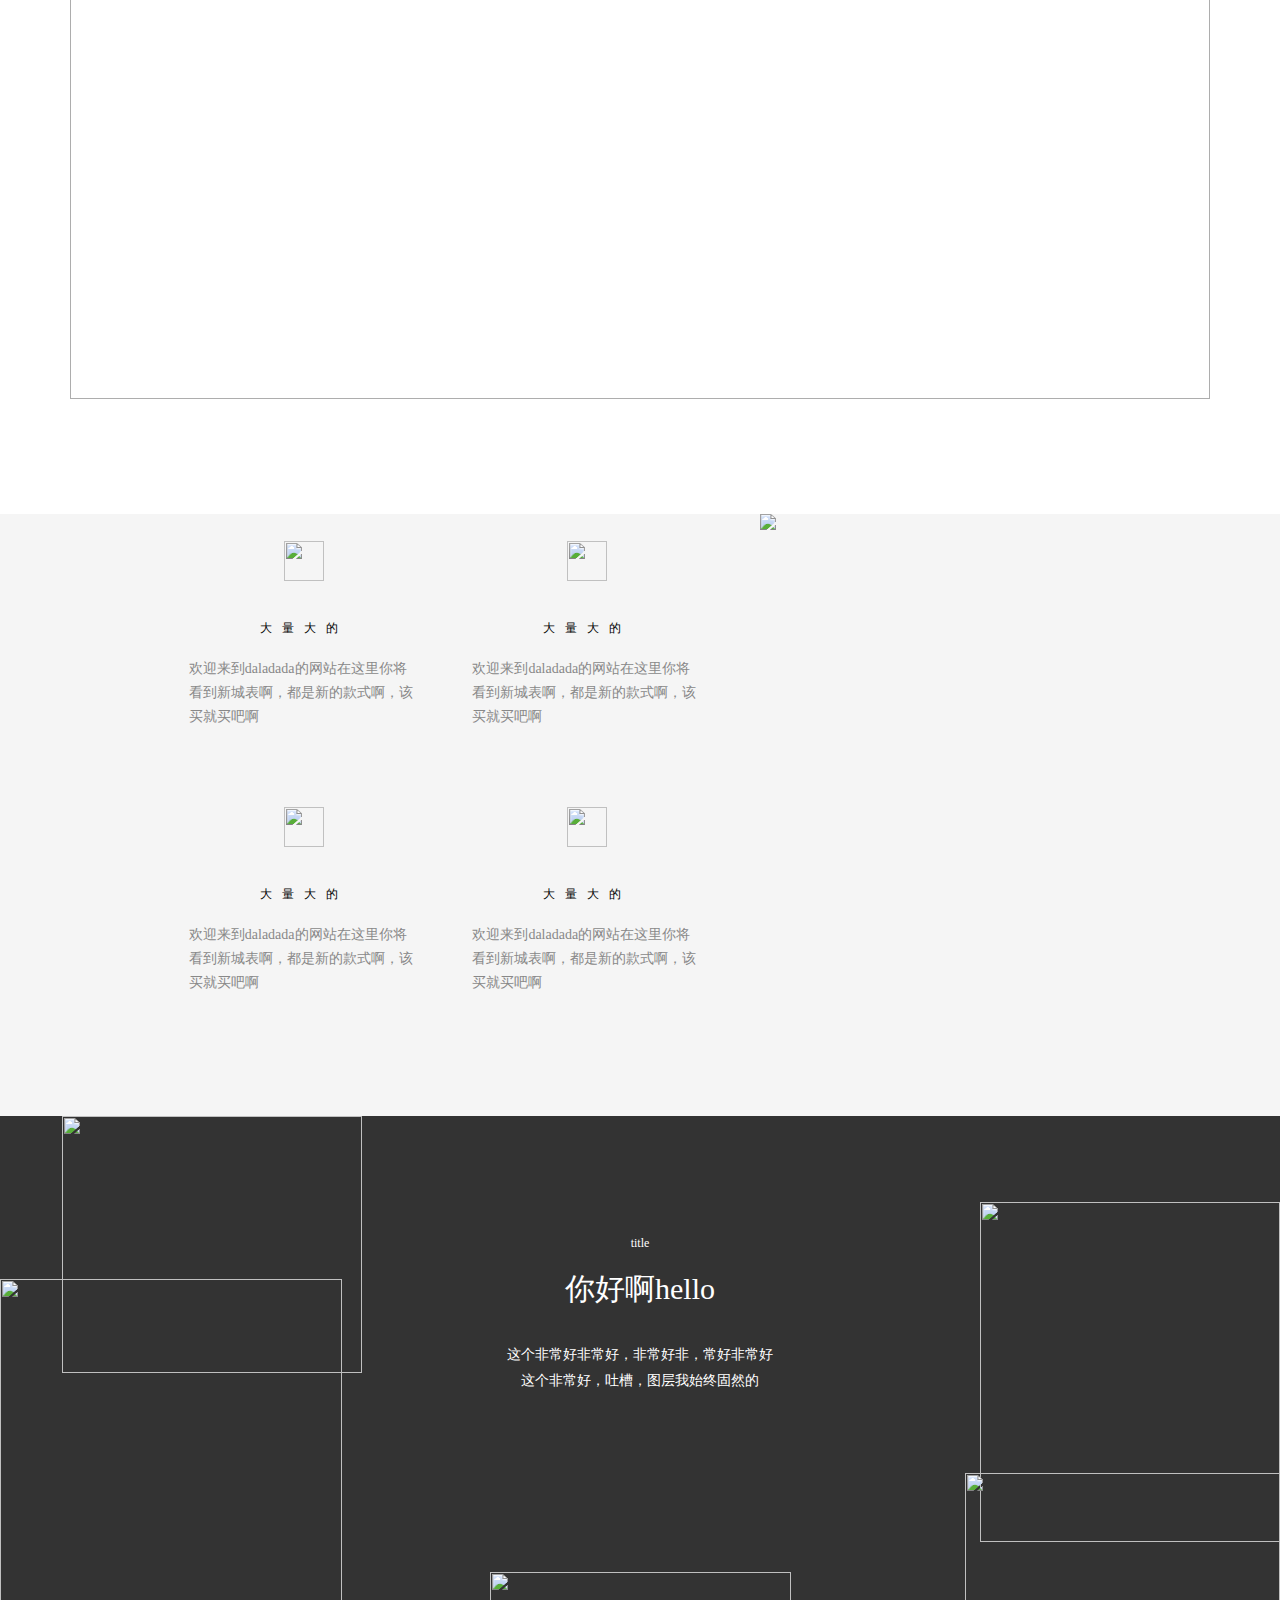
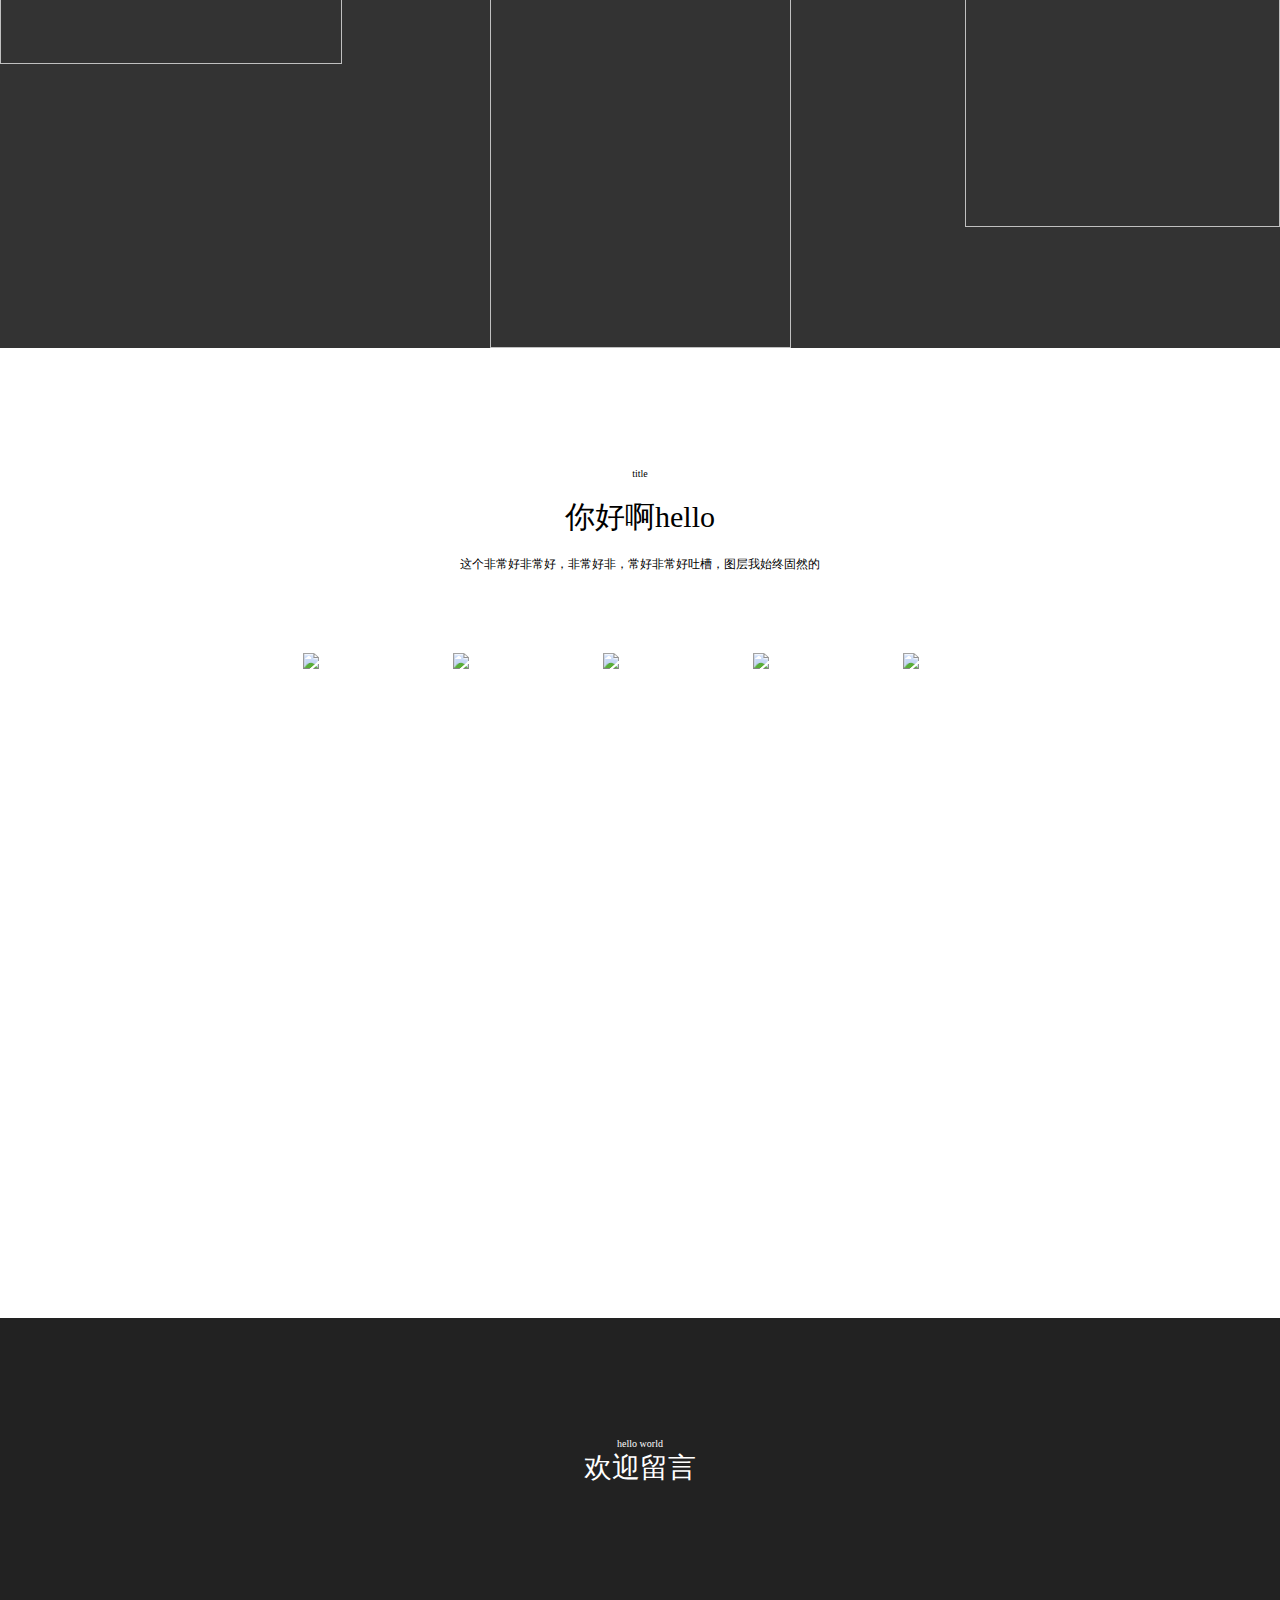
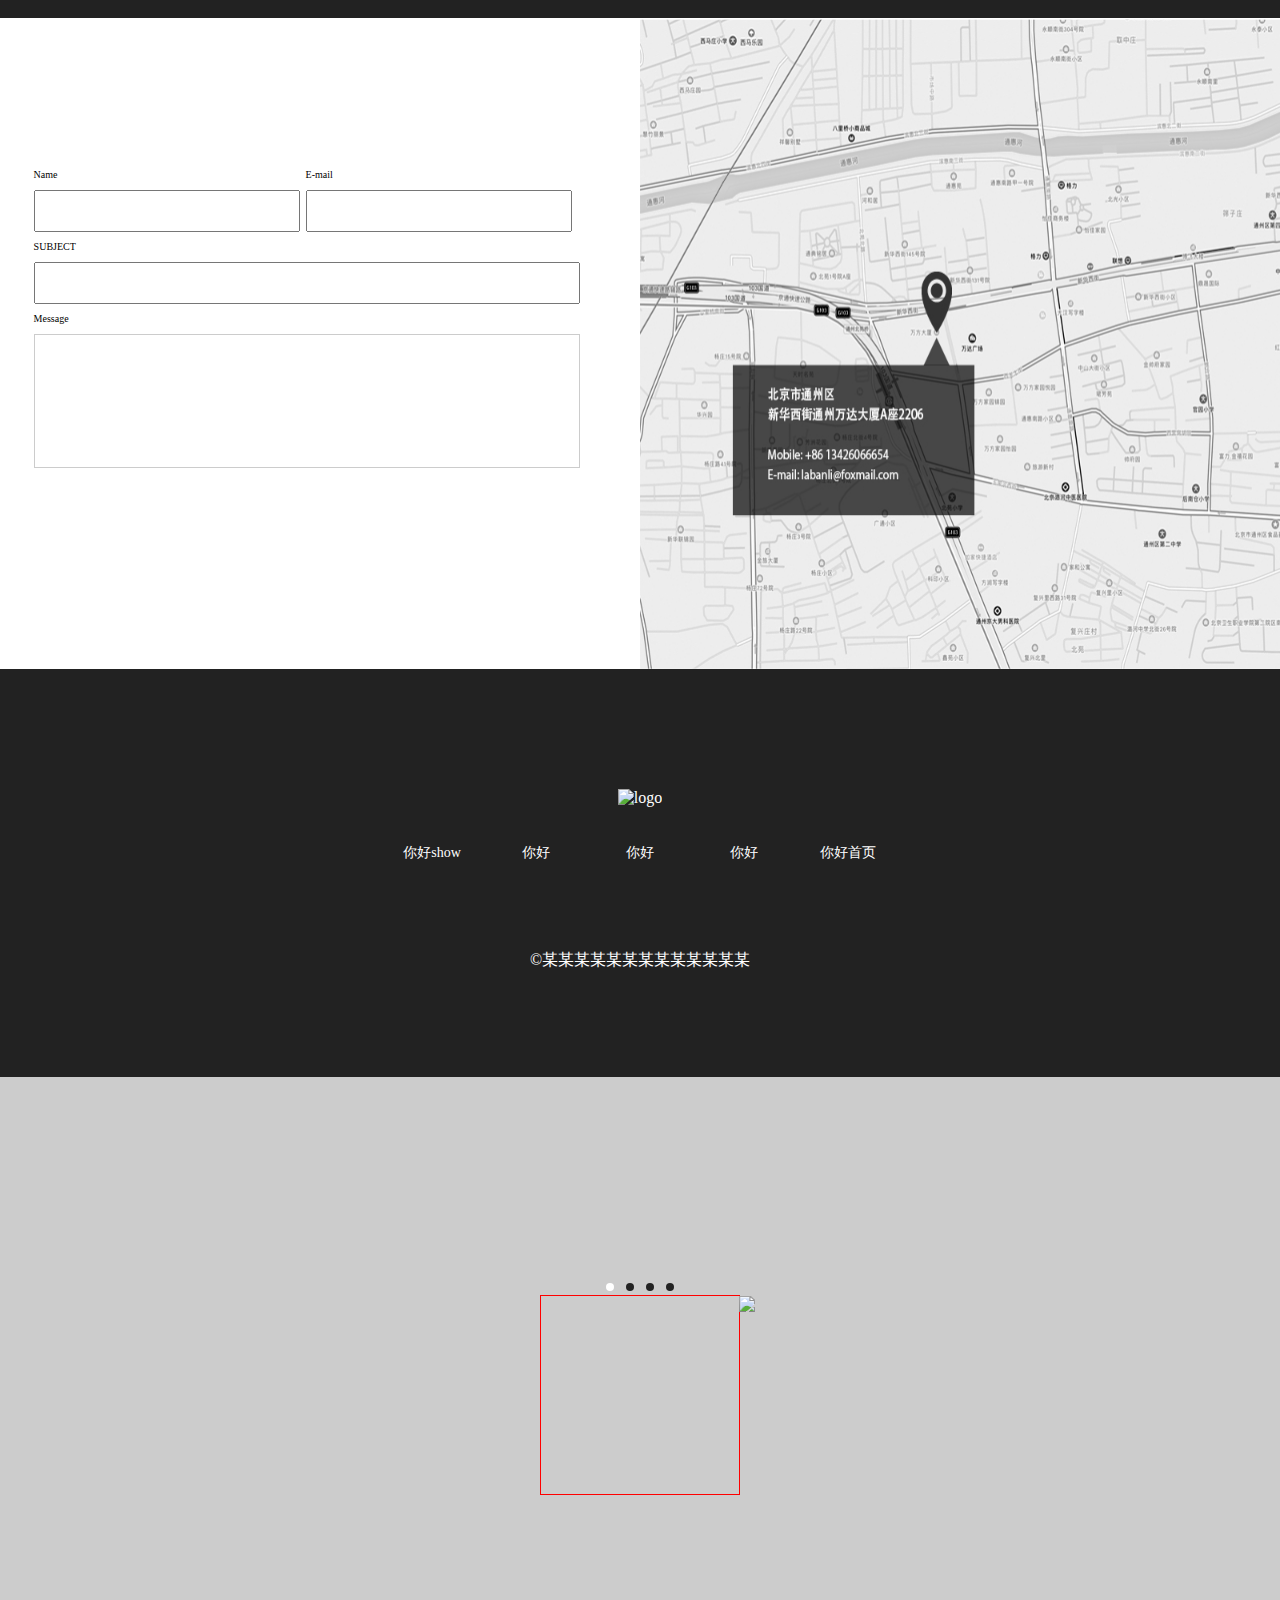
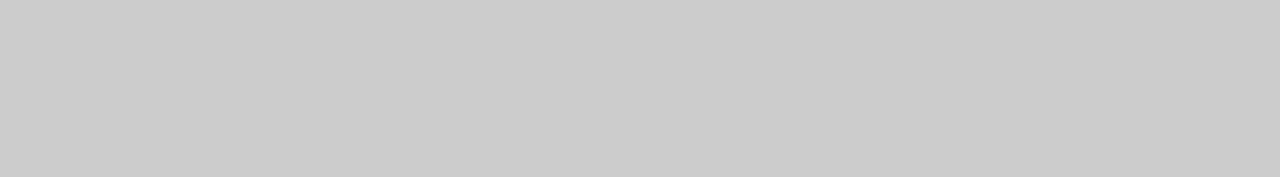
==== commit 3e505712: "js" ====
--- a/example/index.html
+++ b/example/index.html
@@ -3,7 +3,7 @@
 
 <head>
     <meta charset="utf-8">
-    <link rel="stylesheet" href="http://cdn.bootcss.com/bootstrap/3.3.0/css/bootstrap.min.css">
+    <!-- <link rel="stylesheet" href="http://cdn.bootcss.com/bootstrap/3.3.0/css/bootstrap.min.css"> -->
     <link rel="stylesheet" href="./static/index.css">
     <script src="http://libs.baidu.com/jquery/1.9.1/jquery.js"></script>
 </head>
@@ -19,7 +19,7 @@
             </div>
             <nav>
                 <ul>
-                    <li class="active">首页测试一下</li>
+                    <li class="active">首页</li>
                     <li>最新活动</li>
                     <li>项目介绍</li>
                     <li>爱心社区</li>
@@ -123,12 +123,65 @@
 	<div class="section9">
 		<div class="message">
 			<div class="formMess">
+            <p>
+                <div class="tx-v">
+                    <span>Name</span>
+                    <input type="text" name="UserName"/>
+                </div>
+                <div class="tx-v">
+                    <span>E-mail</span>
+                    <input type="text" name="email"/>
+                </div>
+            </p>
+            <p>
+                <div class="tx-v">
+                    <span>SUBJECT</span>
+                    <input type="text" name="subject" class="input-l"/>
+                </div>
+            </p>  
+            <p>
+                <div class="tx-v">
+                    <span>Message</span>
+                        <textarea></textarea>
+                </div>
+            </p>   
 			</div>
 		</div>
 		<div class="map">
 			<img src="images/Address.jpg"/>
 		</div>
 	</div>
+    <div class="footer">
+        <div class="footer-logo">
+            <img src="images/Milton Logo.png" alt="logo"/>
+        </div>
+        <div class="footer-a">
+            <a href="#" >你好show</a>
+            <a href="#" >你好</a>
+            <a href="#" >你好</a>
+            <a href="#" >你好</a>
+            <a href="#" >你好首页</a>
+        </div>
+        <div class="footer-v">
+            &copy;某某某某某某某某某某某某某
+        </div>
+    </div>
+    <div class="test">
+        <div>
+            <div class="point selected" data-tab="img1"></div>
+            <div class="point" data-tab="img2"></div>
+            <div class="point" data-tab="img3"></div>
+            <div class="point" data-tab="img4"></div>
+
+        </div>
+        <div class="screen">
+            <img src="images/DS1.png" id="img1"/>
+            <img src="images/DS2.png" id="img2"/>
+            <img src="images/DS3.png" id="img3"/>
+            <img src="images/DS4.png" id="img4"/>
+        </div>
+        
+    </div>
 </body>
 <script type="text/javascript" src="js/index.js"></script>
 </html>--- a/example/static/index.css
+++ b/example/static/index.css
@@ -117,21 +117,23 @@
 .section3{
 	height: 602px;
 	background-color: #f5f5f5;
-	overflow:auto;
+	position:relative;
 }
 .sect3-img{
 	width: 520px;
-	width:32.5%;
+	/*width:32.5%;*/
 	height: 601px;
 	float:right;
 }
 .sect3-word{
 	width: 670px;
-	width:67%;
+	/*width:67%;*/
 	float:right;
 	height: 601px;
 	padding-top:45px;
-	position:relative;
+	position:absolute;
+	left:40%;
+	margin-left:-350px;
 }
 .sect3-center{
 	position:absolute;
@@ -344,7 +346,7 @@
 
 .section8{
 	height:300px;
-	background-color:#000;
+	background-color:#222222;
 	margin:0 auto;
 	text-align: center;
 	color:#fff;
@@ -360,6 +362,7 @@
 }
 .section9{
 	height:651px;
+	position:relative;
 }
 .message{
 	width:49%;
@@ -367,36 +370,130 @@
 	float:left;
 	position:relative;
 }
-.map{
+/*.map{
 	width:50%;
 	float:left;
 	height:651px;
-	position:relative;
-}
-.map img{
+	position:absolute;
+}*/
+.map{
 	position:absolute;
 	right:0;
 	top:50%;
 	margin-top:-325px;
+	width:50%;
+}
+.map img{
+	float:right;
 	width:100%;
+	height:650px;
 }
 .formMess{
 	width:560px;
 	height:350px;
-	border:1px solid red;
 	position:absolute;
 	top:50%;
 	left:50%;
 	margin-top:-175px;
 	margin-left:-280px;
 }
-
-/*@media screen and (max-width: 1400px) {
-	.map img{
-	width:50%;
-}
-}*/
-
-
-
-
+.formMess p{
+	line-height: 90px;
+}
+.tx-v{
+	width:268px;
+	height:72px;
+	display:inline-block;
+}
+.tx-v span{
+	display:block;
+	font-size:10px;
+	margin-bottom:10px;
+}
+.tx-v input{
+	width:266px;
+	height:42px;
+}
+.tx-v .input-l{
+	width:546px;
+}
+.tx-v textarea{
+	width:546px;
+	height:134px;
+	border-color:#ccc;
+	resize:none;
+}
+.footer{
+	color:#fff;
+	height:408px;
+	background-color:#222222;
+	text-align: center;
+}
+.footer-logo{
+	padding-top:120px;
+	margin:0 auto;
+	text-align: center;
+}
+
+.footer-a{
+	padding-top:36px;
+	padding-bottom: 88px;
+	width:600px;
+}
+.footer-a a{
+	display:inline-block;
+	text-decoration: none;
+	font-size:14px;
+	width:100px;
+	color:#fff;
+	text-align: center;
+}
+.test{
+	padding-top:200px;
+	height:700px;
+	background-color:#ccc;
+	text-align: center;
+}
+.point{
+	height:8px;
+	width:8px;
+	border-radius:4px;
+	background-color:#222;
+	display:inline-block;
+	margin:0 4px;
+	cursor:pointer;
+}
+.selected{
+	background-color: #fff;
+}
+.screen{
+	width:200px;
+	height:200px;
+	border:1px solid red;
+	position:relative;
+}
+#img1{
+	left:100%;
+}
+#img2,#img3,#img4{
+	left:100%;
+}
+#img1,#img2,#img3,#img4{
+	width:200px;
+	display:inline-block;
+	position:absolute;
+}
+.show{
+    animation('showImg', 1s)
+}
+.hide{
+	left:100%;
+}
+
+@keyframes showImg{
+	from {left: 100%;}
+	to {left: 0;}
+}
+    
+    
+
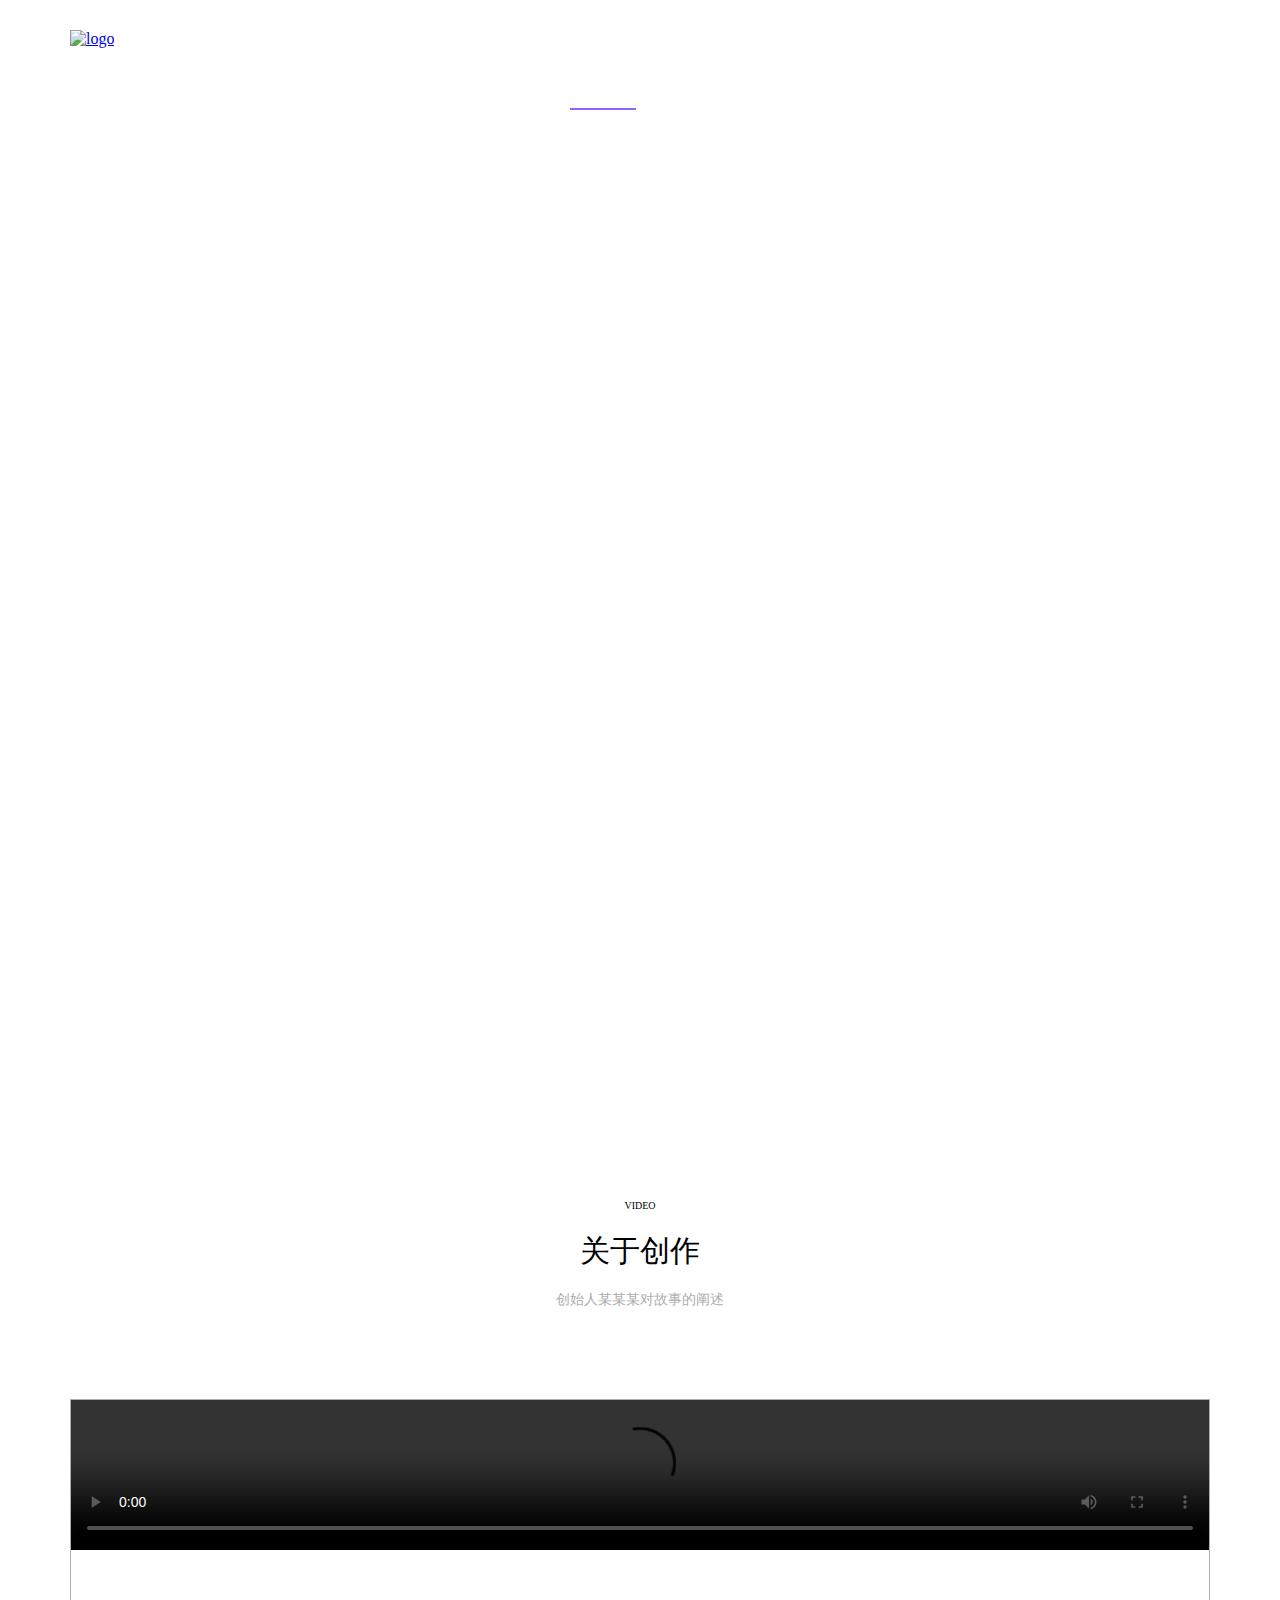
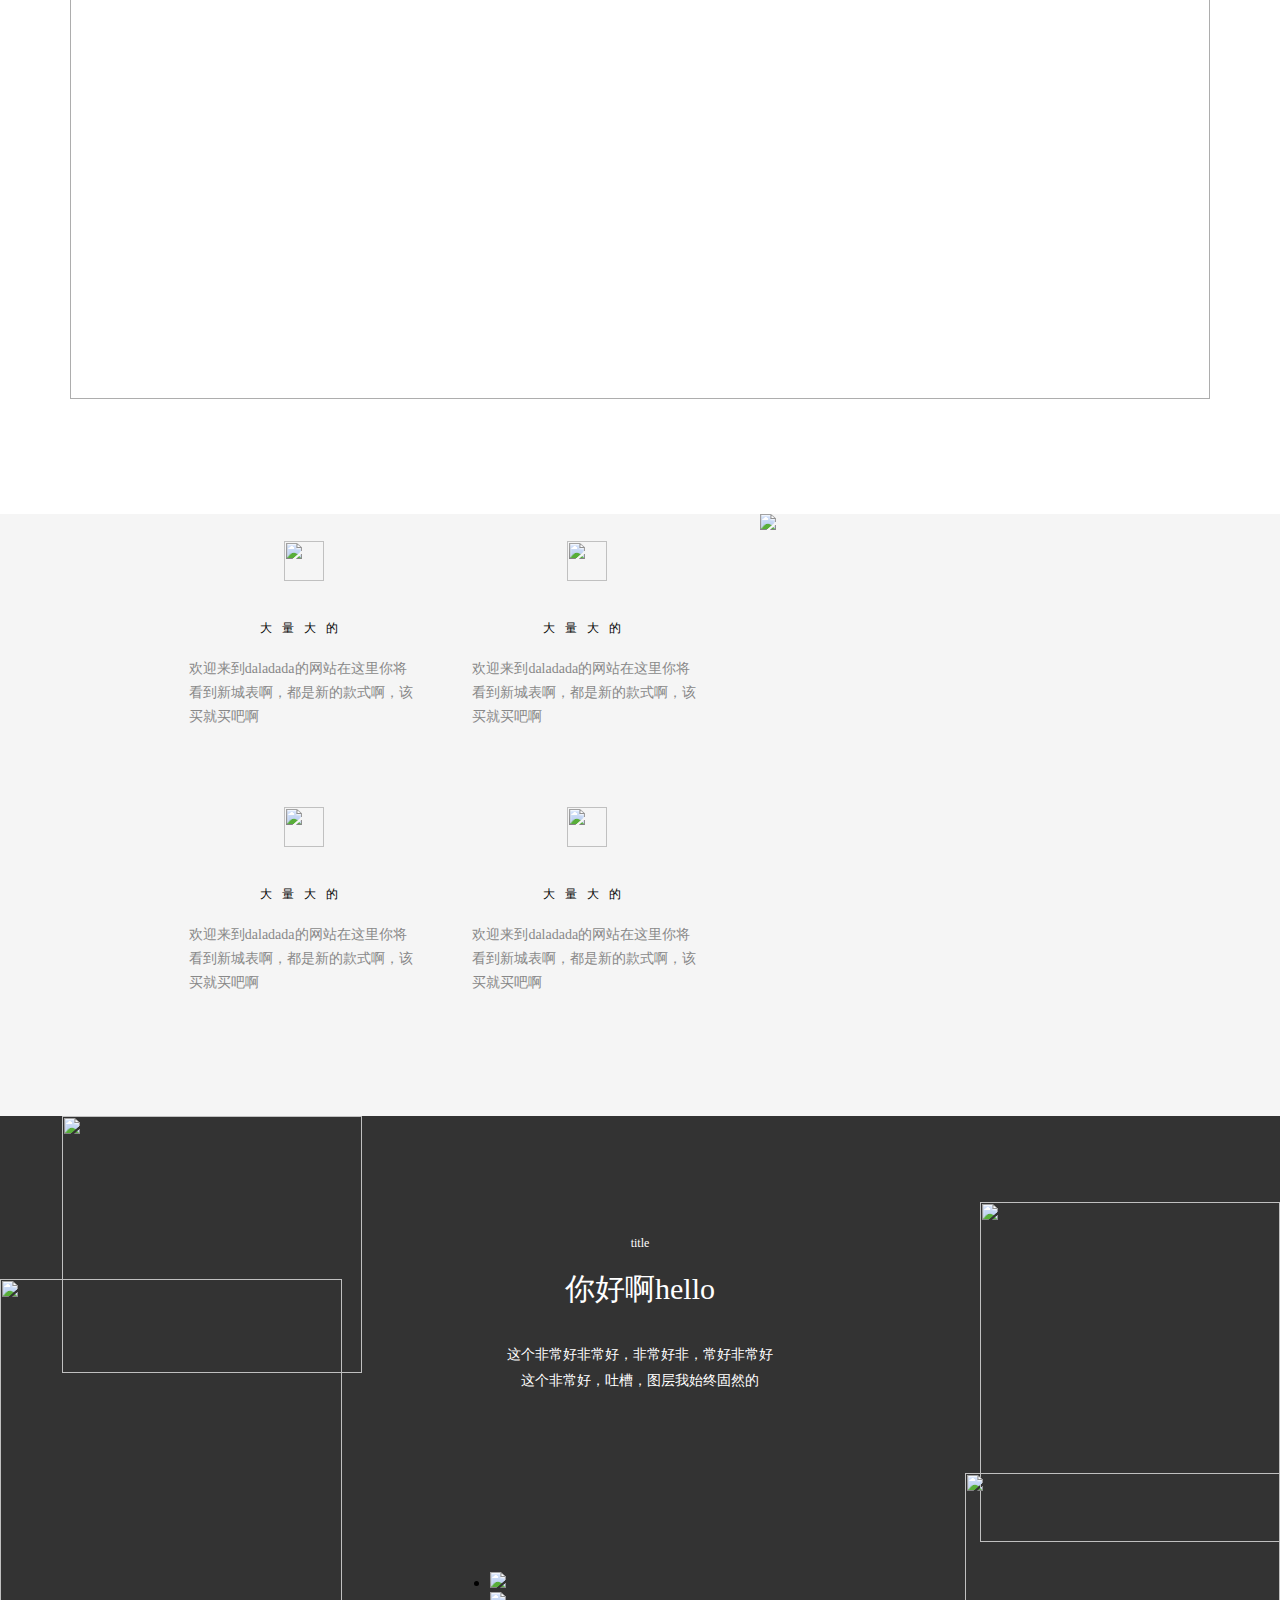
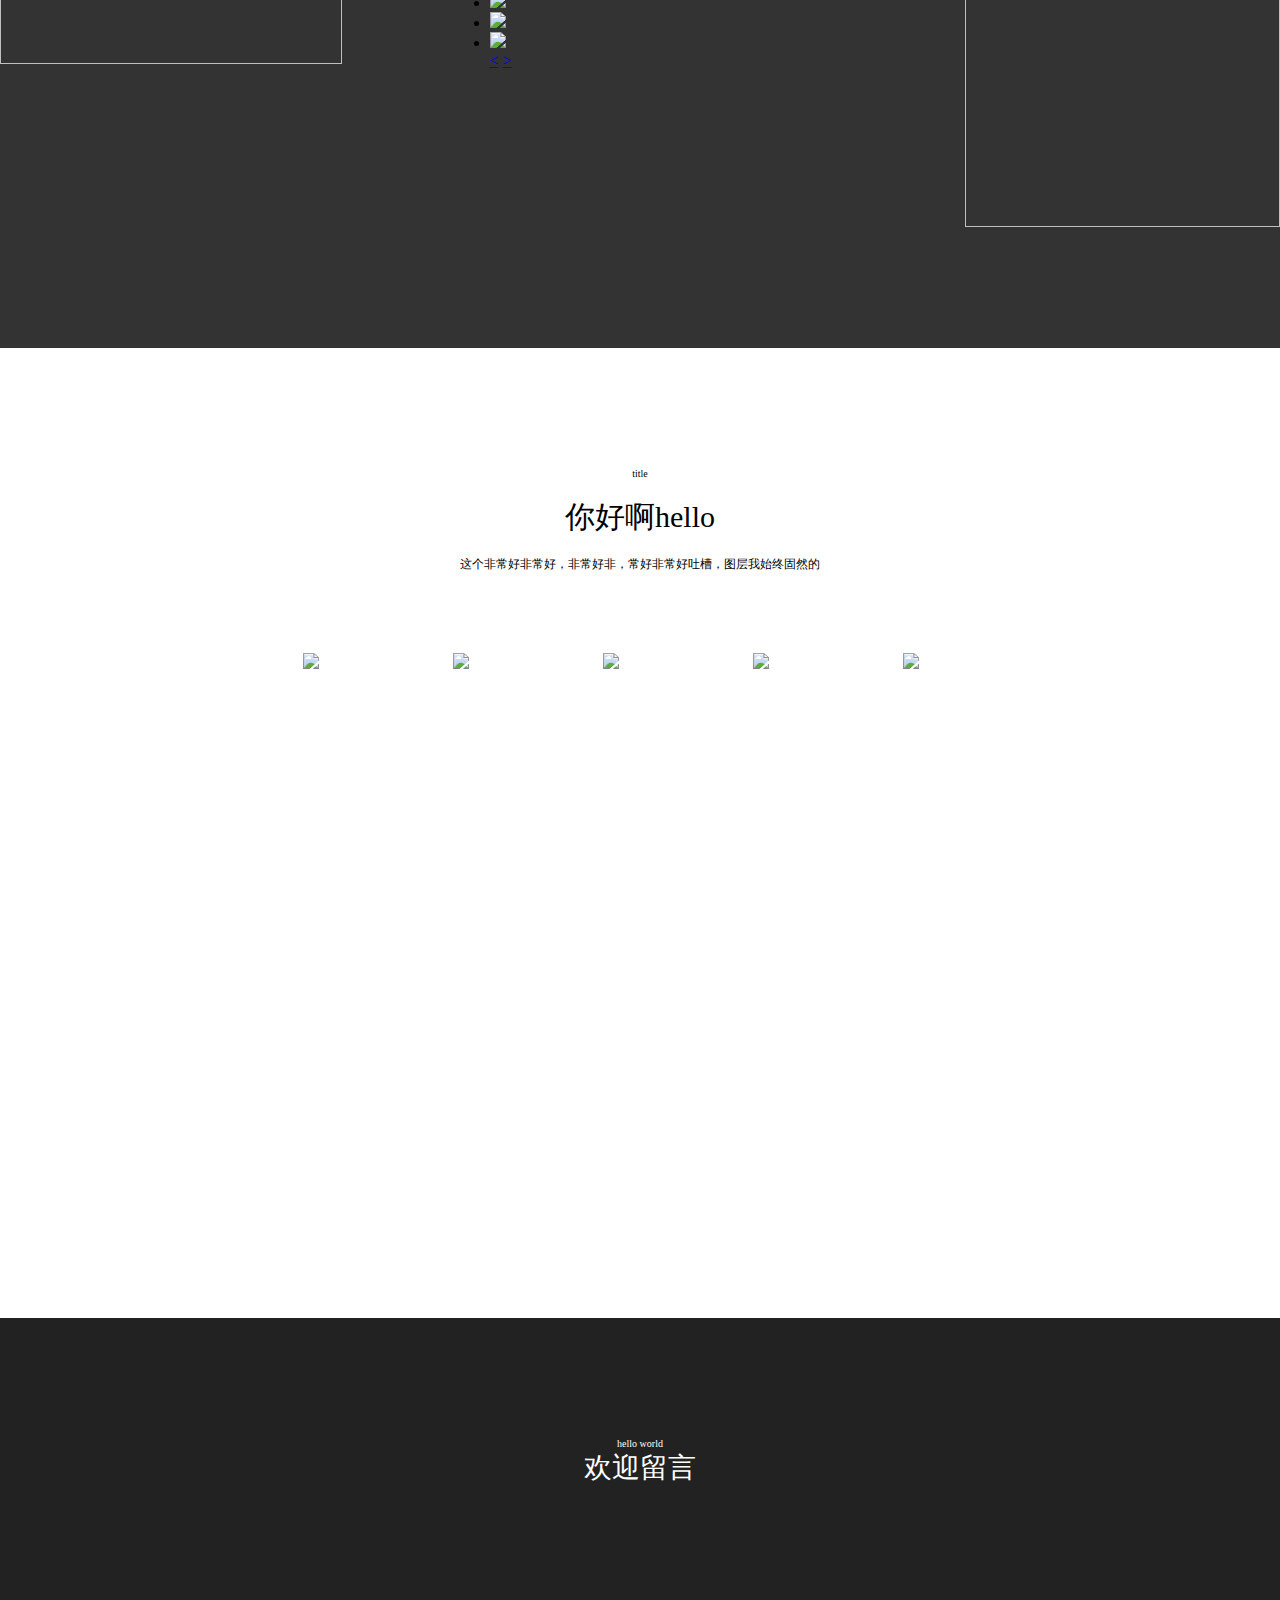
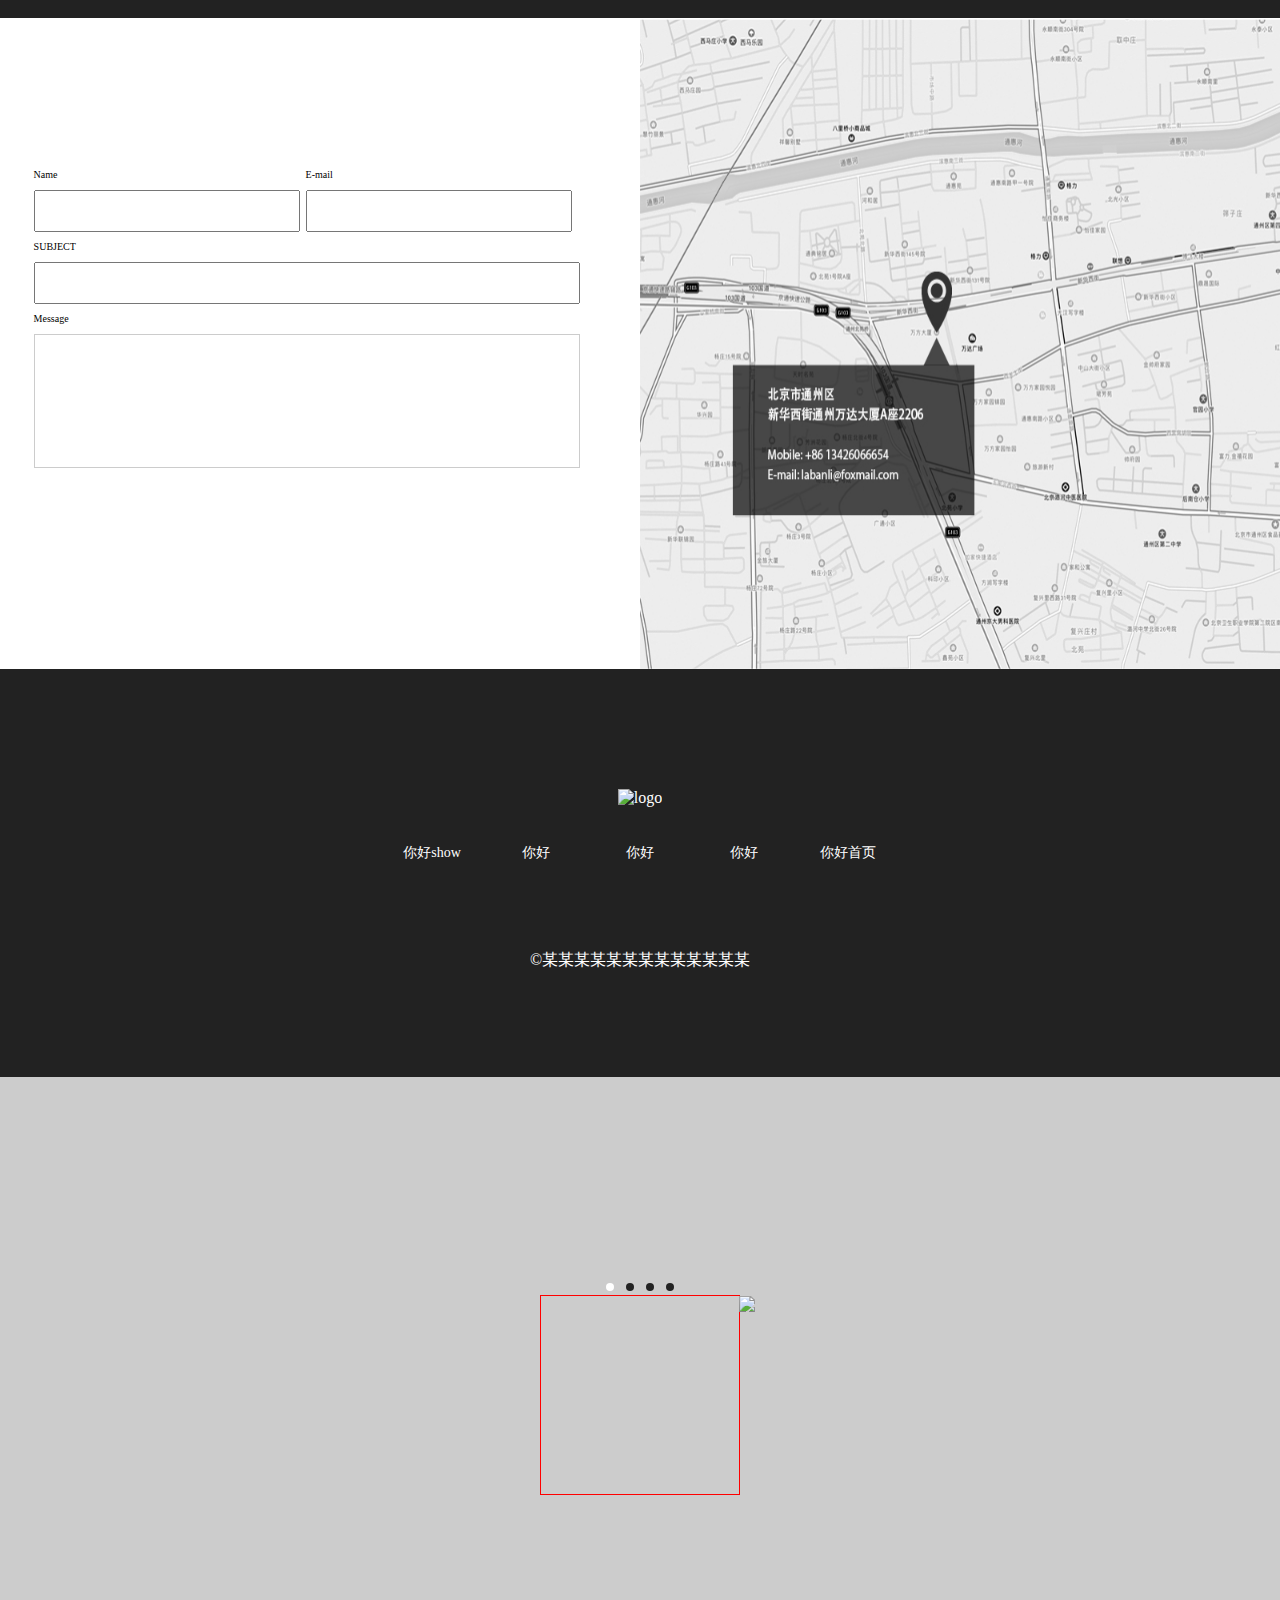
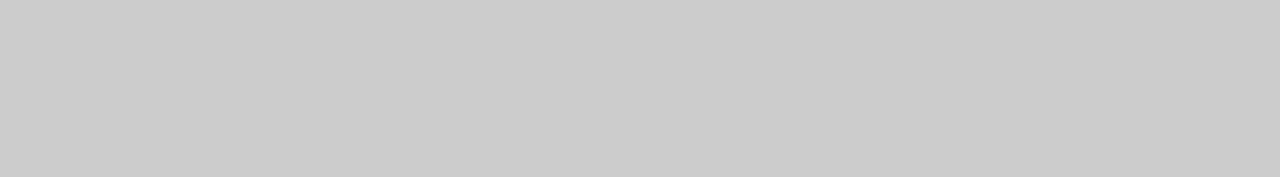
==== commit 099436a8: "关于我们" ====
--- a/example/index.html
+++ b/example/index.html
@@ -1,4 +1,4 @@
-<!DOCTYPE html>
+﻿<!DOCTYPE html>
 <html>
 
 <head>
@@ -95,11 +95,19 @@
             <div class="sect4-desc"><p>这个非常好非常好，非常好非，常好非常好</p><p>这个非常好，吐槽，图层我始终固然的</p></div>
             <div class="know"></div>
         </div>
-        <img src="images/OT-5.png" class="sect4B"/>
-
-        <!-- <div class="sect4-biao">
-            
-        </div> -->
+		<div class="sect4B">
+			<div class="wrapper" id="wrapper">
+				<ul class="slidePic">
+					<li><a href="#01"><img src="images/OT-1.png" /></a></li>
+					<li><a href="#02"><img src="images/OT-2.png" /></a></li>
+					<li><a href="#03"><img src="images/OT-3.png" /></a></li>
+					<li><a href="#03"><img src="images/OT-4.png" /></a></li>
+				</ul>
+				<a href="javascript:;" class="leftBtn" id="leftBtn">&lt;</a>
+				<a href="javascript:;" class="rightBtn" id="rightBtn">&gt;</a>
+			</div>
+		</div>
+		
     </div>
     <div class="section6">
         <div class="sect6-word">
@@ -182,6 +190,7 @@
         </div>
         
     </div>
+	<script type="text/javascript" src="js/slide.js"></script>
+<script type="text/javascript" src="js/index.js"></script>
 </body>
-<script type="text/javascript" src="js/index.js"></script>
 </html>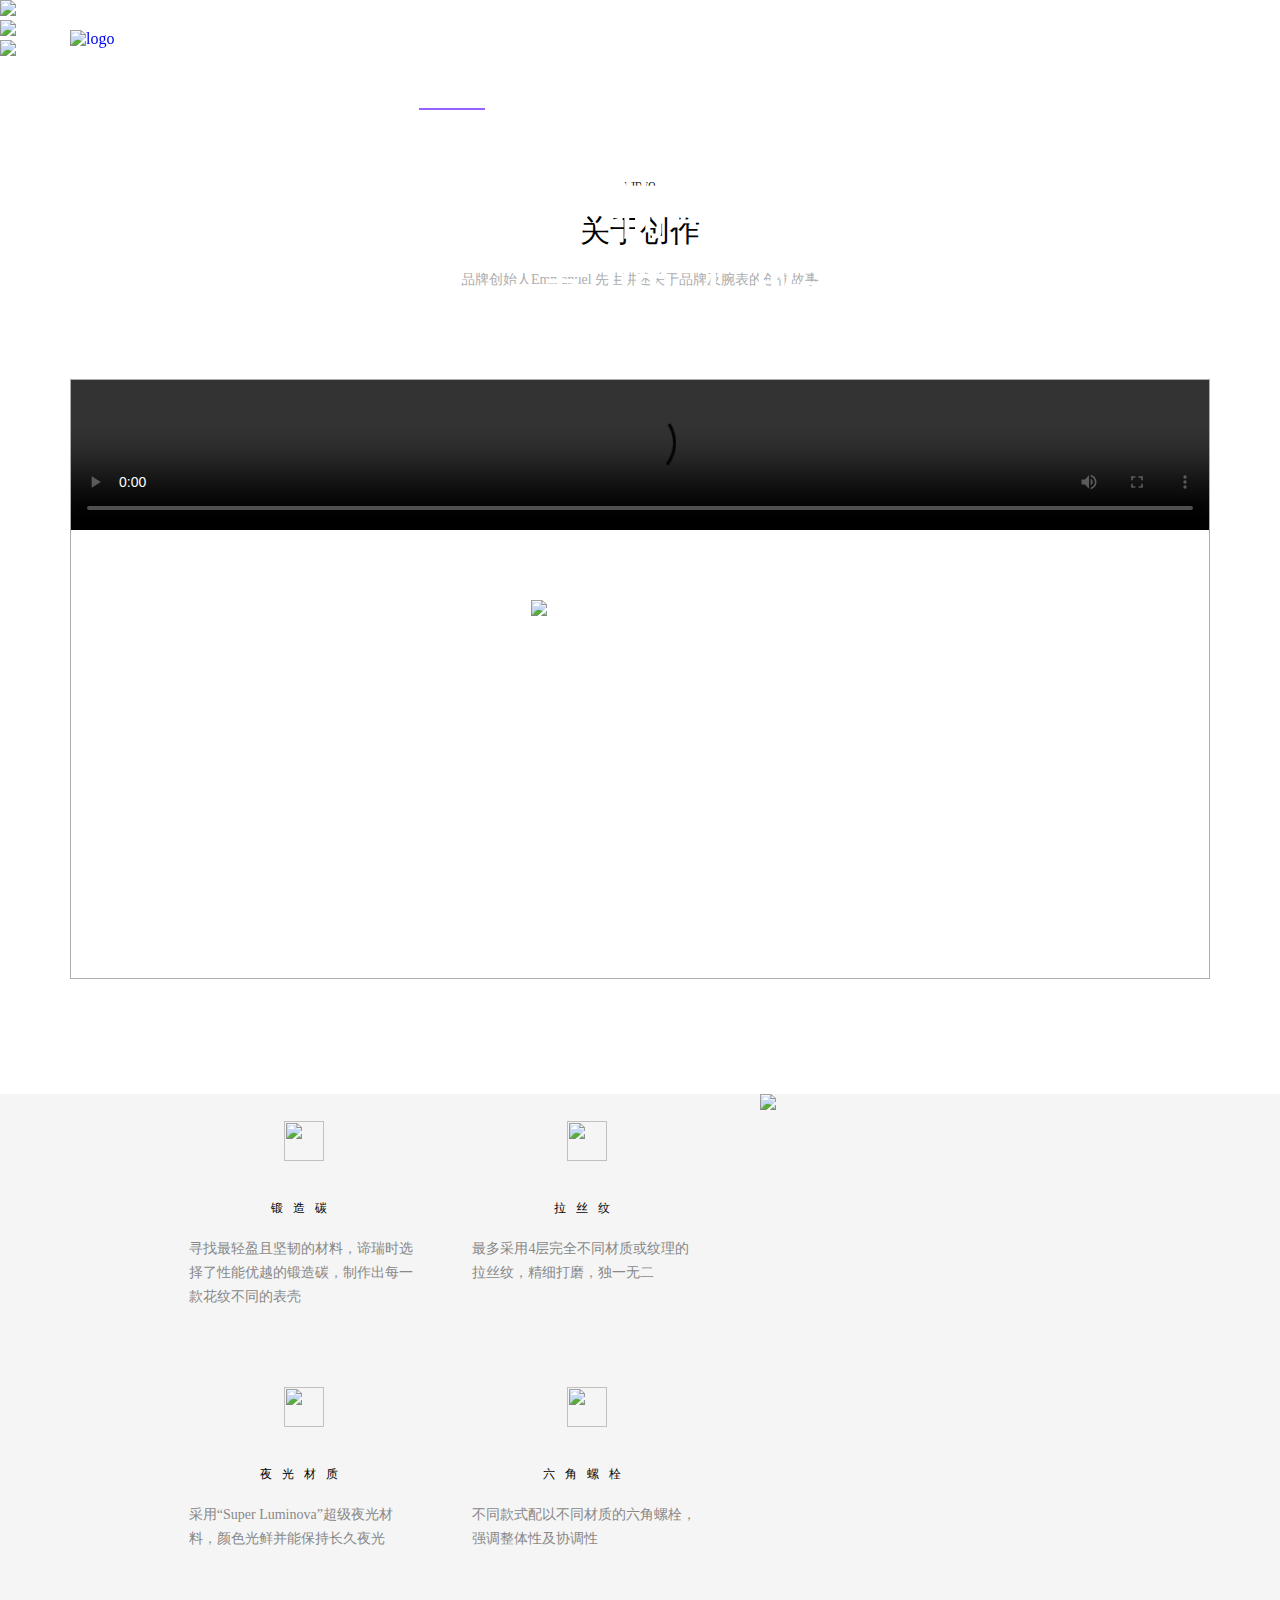
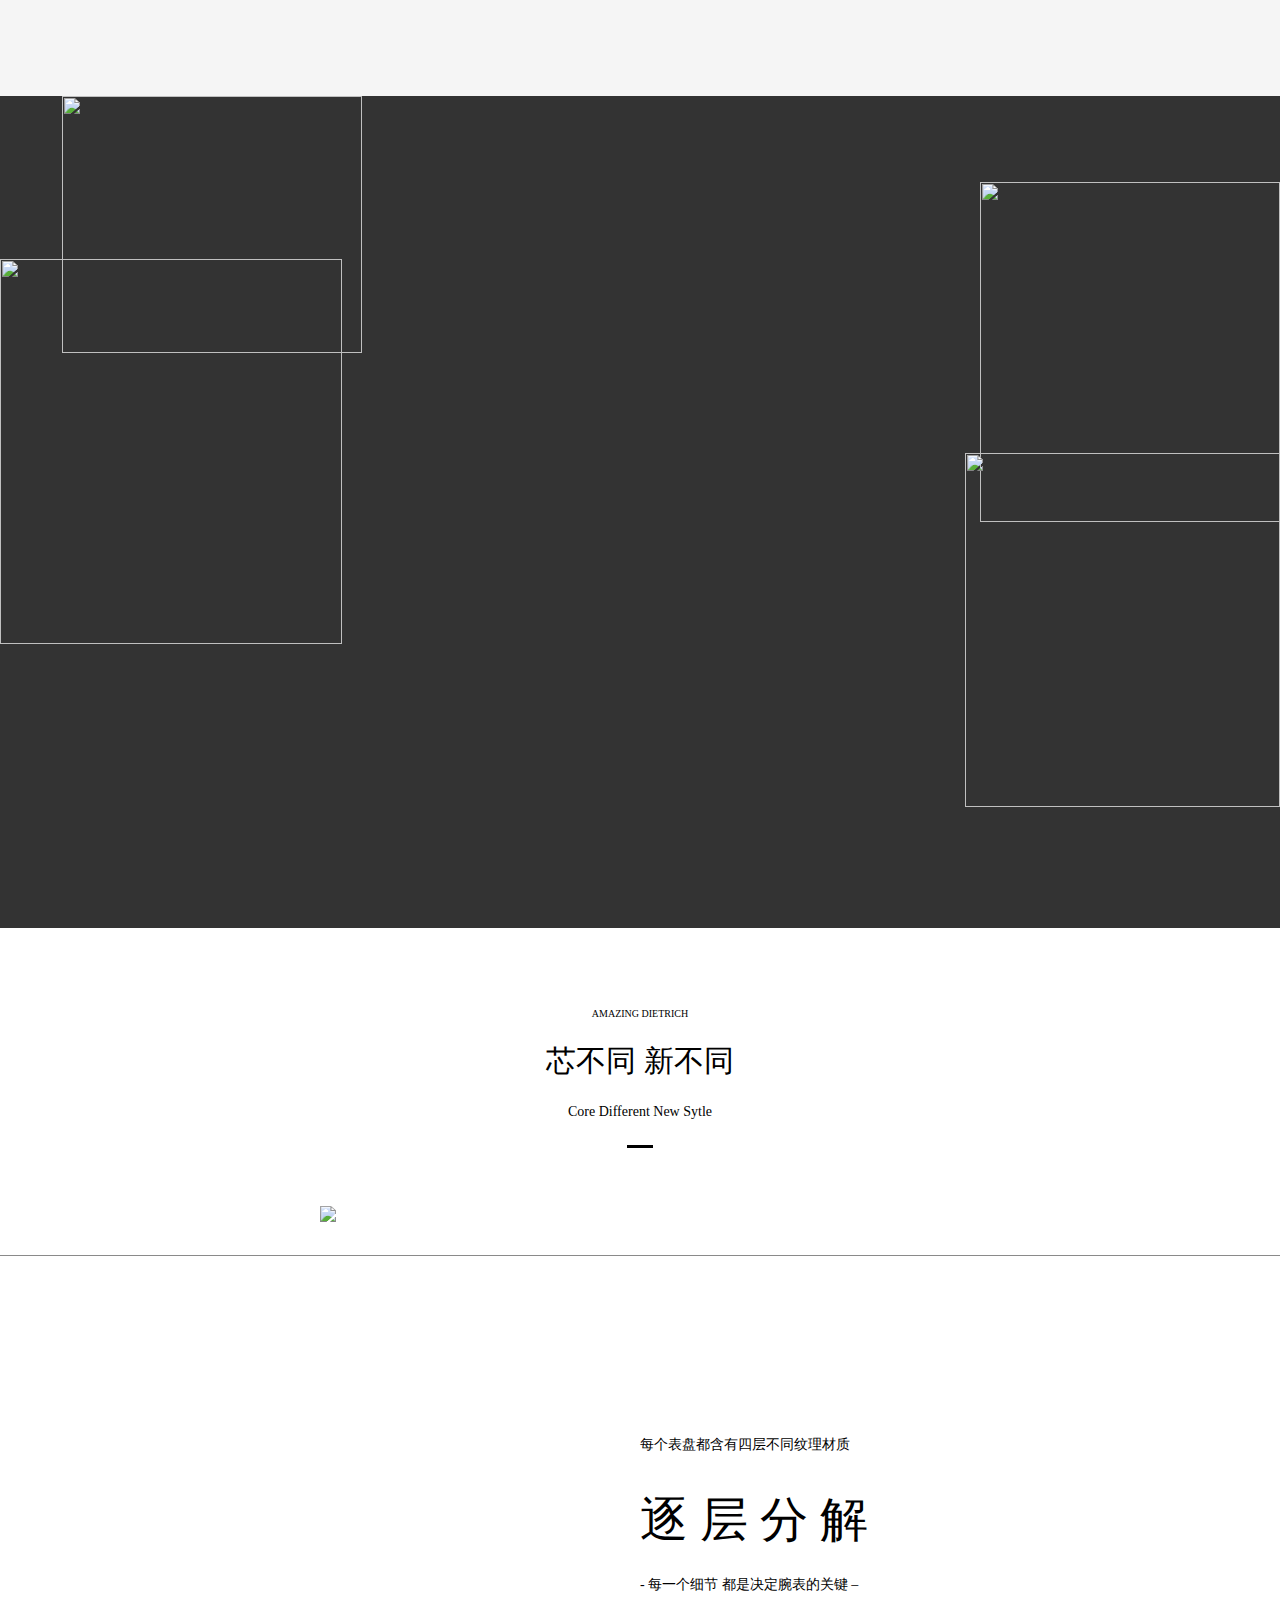
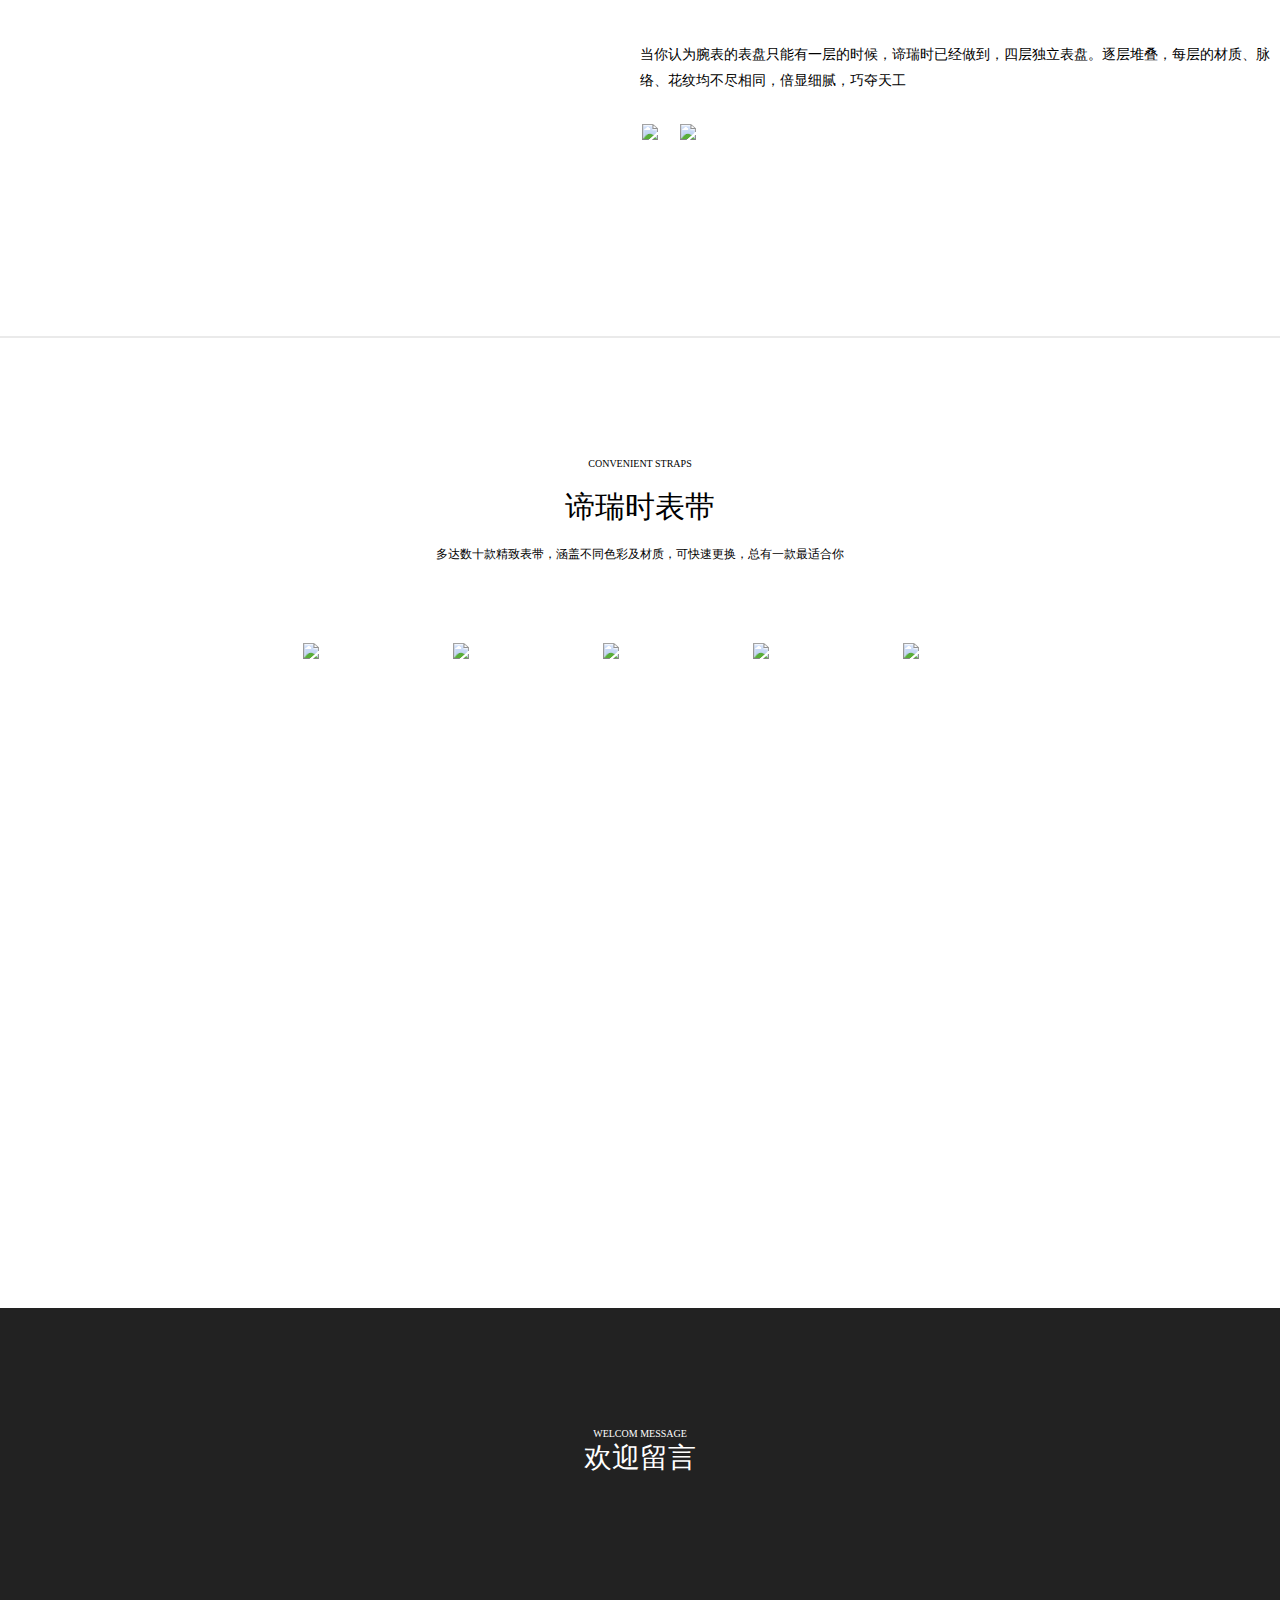
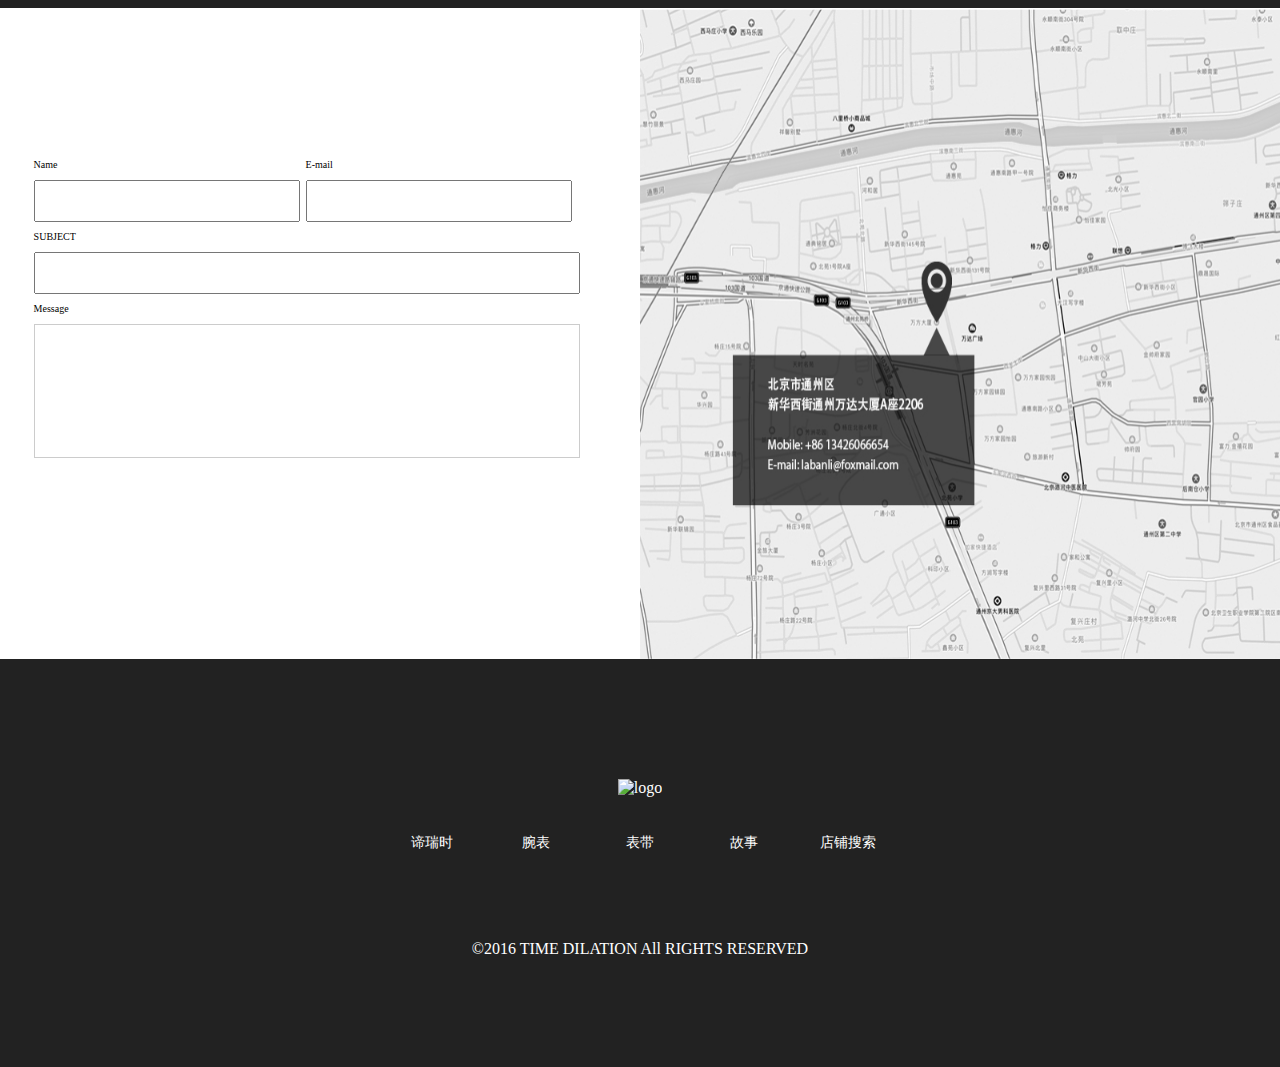
==== commit 4219607e: "搜索页" ====
--- a/example/index.html
+++ b/example/index.html
@@ -5,47 +5,66 @@
     <meta charset="utf-8">
     <!-- <link rel="stylesheet" href="http://cdn.bootcss.com/bootstrap/3.3.0/css/bootstrap.min.css"> -->
     <link rel="stylesheet" href="./static/index.css">
+	<link rel="stylesheet" href="./static/animate.min.css">
     <script src="http://libs.baidu.com/jquery/1.9.1/jquery.js"></script>
 </head>
 
 <body>
-    <div class="bgimg">
-        <div class="header">
-            <a href="#">
-                <img src="images/Milton Logo.png" alt="logo"/>
-            </a>
-            <div class="search">
-
-            </div>
-            <nav>
-                <ul>
-                    <li class="active">首页</li>
-                    <li>最新活动</li>
-                    <li>项目介绍</li>
-                    <li>爱心社区</li>
-                    <li>关于我们</li>
-                </ul>
-            </nav>
-            
-        </div>
-
-        <div class="content">
-            <p>Hello</p>
-            <p>world</p>
+<div class="tabBox "id="tabBox1">
+		<div class="clearfix hdHeader">
+			<div class="header">
+				<a href="#">
+					<img src="images/Milton Logo.png" alt="logo"/>
+				</a>
+				
+				<nav class="dap">
+					<ul id="dowebok">
+						<li class="active">谛瑞时</li>
+						<li>腕表</li>
+						<li>表带</li>
+						<li>故事</li>
+						<li>店铺搜索</li>
+					</ul>
+					<div class="search"></div>
+					<div class="animated fadeInRightBig inputdis"  id="dowebok">
+						<input type="text" class="showSearch"/>
+					</div>
+				</nav>
+			</div>
+		</div>
+		<div class="hdwatch clearfix">
+			<div class="content">
+            <p>谛瑞时</p>
+            <p>#让行动 驶于腕间#</p>
         </div>
         <div class="watch">
-            
-        </div>
-        <div class="page">
-        <a href="#" class="a-active">01</a>
-            <a href="#">02</a>
-            <a href="#">03</a>
-        </div>
-    </div>
-    <div class="section2">
+            <a href="#watchV"><img src="images/watch video.png"/></a>
+        </div>
+		</div>
+	   <div class="hd clearfix">
+		   <ul class="clearfix">
+			   <li class="beau">01</li>
+			   <li class="salo">02</li>
+			   <li class="salo">03</li>
+		   </ul>
+	   </div>
+	   <div class="bd" id="tabBox1-bd">
+		   <ul>
+				<li><img src="images/图片1.jpg"></li>
+		   </ul>
+		   <ul>
+				<li><img src="images/图片2.jpg"></li>
+		   </ul>
+		   <ul>
+				<li><img src="images/图片3.jpg"></li>
+		   </ul>
+		   
+	   </div>
+</div>
+    <div class="section2" id="watchV">
         <p class="section2-title">VIDEO</p>
         <p class="section2-title2">关于创作</p>
-        <p class="section2-title3">创始人某某某对故事的阐述</p>
+        <p class="section2-title3">品牌创始人Emmanuel 先生讲述关于品牌及腕表的创作故事</p>
         <div class="video-div">
             <video src="/i/movie.ogg" controls>
                 Your browser does not support the video tag.
@@ -61,23 +80,23 @@
 			<div class="sect3-center">
                 <div class="sect3-div">
                     <img src="images/1.png">
-                    <p class="sect3-title">大量大的</p>
-                    <div class="sect3-desc">欢迎来到daladada的网站在这里你将看到新城表啊，都是新的款式啊，该买就买吧啊</div>
+                    <p class="sect3-title">锻造碳</p>
+                    <div class="sect3-desc">寻找最轻盈且坚韧的材料，谛瑞时选择了性能优越的锻造碳，制作出每一款花纹不同的表壳</div>
                 </div>
                 <div class="sect3-div">
                     <img src="images/2.png">
-                    <p class="sect3-title">大量大的</p>
-                    <div class="sect3-desc">欢迎来到daladada的网站在这里你将看到新城表啊，都是新的款式啊，该买就买吧啊</div>
+                    <p class="sect3-title">拉丝纹</p>
+                    <div class="sect3-desc">最多采用4层完全不同材质或纹理的拉丝纹，精细打磨，独一无二</div>
                 </div>
                 <div class="sect3-div">
                     <img src="images/3.png">
-                    <p class="sect3-title">大量大的</p>
-                    <div class="sect3-desc">欢迎来到daladada的网站在这里你将看到新城表啊，都是新的款式啊，该买就买吧啊</div>
+                    <p class="sect3-title">夜光材质</p>
+                    <div class="sect3-desc">采用“Super Luminova”超级夜光材料，颜色光鲜并能保持长久夜光</div>
                 </div>
                 <div class="sect3-div">
                     <img src="images/4.png">
-                    <p class="sect3-title">大量大的</p>
-                    <div class="sect3-desc">欢迎来到daladada的网站在这里你将看到新城表啊，都是新的款式啊，该买就买吧啊</div>
+                    <p class="sect3-title">六角螺栓</p>
+                    <div class="sect3-desc">不同款式配以不同材质的六角螺栓，强调整体性及协调性</div>
                 </div>
 			</div>	
         </div>
@@ -89,19 +108,38 @@
 
             <img src="images/图层 18.png" class="imgdiv img18"/>
             <img src="images/图层 17.png" class="imgdiv img17"/>
-
-            <div class="sect4-title">title</div>
-            <div class="sect4-title2">你好啊hello</div>
-            <div class="sect4-desc"><p>这个非常好非常好，非常好非，常好非常好</p><p>这个非常好，吐槽，图层我始终固然的</p></div>
+			<div class="biaoDesc">
+				<div class="sect4-title">NEW</div>
+				<div class="sect4-title2">O T - 1 绿光碳</div>
+				<div class="sect4-desc"><p>在夜晚，不经意间从锻造碳下流露出丝丝荧光，创新而独显曼妙</p></div>
+			</div>
+			<div class="biaoDesc">
+				<div class="sect4-title">NEW</div>
+				<div class="sect4-title2">O T - 4 锻造碳</div>
+				<div class="sect4-desc"><p>熔炼高温高压下独一无二的纹路，搭配深邃皇家蓝色，夺目而闪耀</p></div>
+			</div>
+			<div class="biaoDesc">
+				<div class="sect4-title">NEW</div>
+				<div class="sect4-title2">O T - 5 青铜款</div>
+				<div class="sect4-desc"><p>表圈、表冠采用青铜材质，微珠喷砂后更显细腻
+搭配复古棕色皮带，更显古着新潮流
+</p></div>
+			</div>
+			<div class="biaoDesc">
+				<div class="sect4-title">NEW</div>
+				<div class="sect4-title2">O T - 6 橙纹款</div>
+				<div class="sect4-desc"><p>表圈采用橙色树脂混合锻造碳材质，激情活力充满生趣</p></div>
+			</div>
+            
             <div class="know"></div>
         </div>
 		<div class="sect4B">
 			<div class="wrapper" id="wrapper">
 				<ul class="slidePic">
-					<li><a href="#01"><img src="images/OT-1.png" /></a></li>
+					<li><a href="#01"><img src="images/OT-1.png"/></a></li>
 					<li><a href="#02"><img src="images/OT-2.png" /></a></li>
 					<li><a href="#03"><img src="images/OT-3.png" /></a></li>
-					<li><a href="#03"><img src="images/OT-4.png" /></a></li>
+					<li><a href="#04"><img src="images/OT-4.png" /></a></li>
 				</ul>
 				<a href="javascript:;" class="leftBtn" id="leftBtn">&lt;</a>
 				<a href="javascript:;" class="rightBtn" id="rightBtn">&gt;</a>
@@ -109,11 +147,34 @@
 		</div>
 		
     </div>
+	 <div class="section5">
+        <div class="sect5-word">
+            <div class="sect5-title">AMAZING DIETRICH</div>
+            <div class="sect5-title2">芯不同 新不同</div>
+            <div class="sect5-desc"><p>Core Different New Sytle</p></div>
+			<div class="sect5-level"></div>
+        </div>
+        <div class="sect5-dai">
+            <img src="images/desc.png" class="desc1"/>
+            <div class="sect5-desc2">
+				<p class="sect5-dai-desc1">每个表盘都含有四层不同纹理材质</p>
+				<p class="sect5-dai-desc2">逐 层 分 解</p>
+				<p class="sect5-dai-desc1 pad">- 每一个细节 都是决定腕表的关键 –</p>
+				<p class="sect5-dai-desc1">当你认为腕表的表盘只能有一层的时候，谛瑞时已经做到，四层独立表盘。逐层堆叠，每层的材质、脉络、花纹均不尽相同，倍显细腻，巧夺天工</p>
+				<p class="sect5-img">
+				 <img src="images/wechat.png" class="desc2"/>
+				 <img src="images/weibo.png" class="desc3"/>
+				  <img src="images/图层 25.png" class="desc4"/>
+				</p>
+			</div>
+        </div>
+    </div>
+	
     <div class="section6">
         <div class="sect6-word">
-            <div class="sect6-title">title</div>
-            <div class="sect6-title2">你好啊hello</div>
-            <div class="sect6-desc"><p>这个非常好非常好，非常好非，常好非常好吐槽，图层我始终固然的</p></div>
+            <div class="sect6-title">CONVENIENT STRAPS</div>
+            <div class="sect6-title2">谛瑞时表带</div>
+            <div class="sect6-desc"><p>多达数十款精致表带，涵盖不同色彩及材质，可快速更换，总有一款最适合你</p></div>
             
         </div>
         <div class="sect6-dai">
@@ -125,7 +186,7 @@
         </div>
     </div>
     <div class="section8">
-        <div class="sect8-title">hello world</div>
+        <div class="sect8-title">WELCOM MESSAGE</div>
         <div class="sect8-title2">欢迎留言</div>
     </div>
 	<div class="section9">
@@ -162,35 +223,20 @@
     <div class="footer">
         <div class="footer-logo">
             <img src="images/Milton Logo.png" alt="logo"/>
-        </div>
+        </div>			
         <div class="footer-a">
-            <a href="#" >你好show</a>
-            <a href="#" >你好</a>
-            <a href="#" >你好</a>
-            <a href="#" >你好</a>
-            <a href="#" >你好首页</a>
+            <a href="#" >谛瑞时</a>
+            <a href="#" >腕表</a>
+            <a href="#" >表带</a>
+            <a href="#" >故事</a>
+            <a href="#" >店铺搜索</a>
         </div>
         <div class="footer-v">
-            &copy;某某某某某某某某某某某某某
-        </div>
-    </div>
-    <div class="test">
-        <div>
-            <div class="point selected" data-tab="img1"></div>
-            <div class="point" data-tab="img2"></div>
-            <div class="point" data-tab="img3"></div>
-            <div class="point" data-tab="img4"></div>
-
-        </div>
-        <div class="screen">
-            <img src="images/DS1.png" id="img1"/>
-            <img src="images/DS2.png" id="img2"/>
-            <img src="images/DS3.png" id="img3"/>
-            <img src="images/DS4.png" id="img4"/>
-        </div>
-        
-    </div>
-	<script type="text/javascript" src="js/slide.js"></script>
+            &copy;2016 TIME DILATION All RIGHTS RESERVED
+        </div>
+    </div>
+<script src="js/TouchSlide.1.1.js" type="text/javascript"></script>
+<script type="text/javascript" src="js/slide.js"></script>
 <script type="text/javascript" src="js/index.js"></script>
 </body>
 </html>--- a/example/static/index.css
+++ b/example/static/index.css
@@ -1,24 +1,36 @@
 * {
     margin: 0 auto;
     padding: 0;
+	font-family:'Microsoft YaHei','Heiti SC',simhei,'Lucida Sans Unicode','Myriad Pro','Hiragino Sans GB';
 }
 * {
   -webkit-box-sizing: border-box;
      -moz-box-sizing: border-box;
           box-sizing: border-box;
       }
+ul, li{list-style: none;}
+a{outline: none; text-decoration: none;}
+a img{border: none;}
 body{
 	min-width: 1200px;
 }
+.clearfix:after{ content:""; display:inline-block; clear:both;}
+.tabBox{ position:relative;}
+.tabBox .hd{ height:40px; line-height:40px; padding:0 10px; font-size:20px; position:absolute; right:160px; bottom:30px;z-index: 9;}
+.tabBox .hd ul{width:155px; position:absolute; height:41px; top:0;  overflow:hidden;  }
+.tabBox .hd ul li{ float:left; padding:0 10px; color:#fff;  }
+.tabBox .bd li img{ width:100%;}
+.tabBox .hdwatch{ height:484px; width:835px;position:absolute; z-index: 9;margin: 0 auto;left:50%;margin-left:-427px;}
+.tabBox .hdHeader{ height:140px; width:100%;position:absolute; z-index: 10;margin: 0 auto;left:0;top:0;}
+
 .bgimg{
-	background: url('./../images/图片1.jpg') center no-repeat;
+	background-color:#222;
 	width: 100%;
 	height: 1080px;
 }
 .header{
 	height: 140px;
 	padding-top: 30px;
-
 }
 .header a{
 	display: inline-block;
@@ -27,13 +39,13 @@
 	height: 78px;
 }
 nav{
-	width: 50%;
+	width: 70%;
 	float: right;
 	line-height: 78px;
 	margin-right: 70px;
 }
 nav ul{
-	width: 500px;
+	width: 80%;
 }
 nav ul li{
 	display: inline-block;
@@ -41,6 +53,10 @@
 	margin: 0 15px;
 	color: #fff;
 	text-align: center;
+	cursor:pointer;
+}
+.dap{
+	position:relative;
 }
 .search{
 	background: url('./../images/Search copy 3.png') center no-repeat;
@@ -49,6 +65,46 @@
 	float: right;
 	line-height: 42px;
 	margin-right:70px;
+	position:absolute;
+	right:20%;
+	top:0;
+}
+.inputdis{
+	width: 70%;
+	float: right;
+	line-height: 78px;
+	margin-right: 70px;
+	display:none;
+	position:absolute;
+	left:0;
+	top:0;
+	
+}
+.showSearch{
+	background: url('./../images/Search copy 3.png') left center no-repeat;
+	height: 50px;
+	width: 80%;
+	float: left;
+	line-height: 20px;
+	border:1px solid #ccc;
+	padding:15px 20px ; 
+	color:#fff;
+}
+.v-x{
+	right: 12px;
+    opacity: 1;
+    -ms-filter: 'progid:DXImageTransform.Microsoft.Alpha(Opacity=$ieopacity)';
+    filter: alpha(opacity=100);
+    position: absolute;
+    z-index: 3;
+    width: 38px;
+    height: 44px;
+    top: 0;
+    color: #fff;
+    cursor: pointer;
+    -webkit-transition: opacity 0.2s cubic-bezier(0.645, 0.045, 0.355, 1);
+    transition: opacity 0.2s cubic-bezier(0.645, 0.045, 0.355, 1);
+    -webkit-tap-highlight-color: transparent;
 }
 .active{
 	border-bottom: 2px solid #9562ff;
@@ -63,7 +119,6 @@
 	color: #fff;
 }
 .watch{
-	background: url('./../images/watch video.png') center no-repeat;
 	height: 40px;
 	width: 200px;
 	margin-top: 260px;
@@ -176,6 +231,12 @@
 	height:976px;
 	background-color: #333333;
 	position:relative;
+}
+.biaoDesc{
+	display:none;
+}
+.ssp{
+	display:block;
 }
 .sect4-word{
 	margin-bottom:144px;
@@ -226,7 +287,6 @@
 	position: absolute;
 }
 
-
 .imgdiv{
 	position:absolute;
 }
@@ -248,7 +308,19 @@
 	top:476px;
 	right:0px;
 }
-
+.wrapper{position: relative; width:402px; height:502px; overflow: hidden;}
+		
+.slidePic{position:relative; width:402px; height:502px; overflow:hidden;}
+.slidePic li{display: none; position:absolute; width:402px; height:502px;}
+.slidePic li img{vertical-align: top; width:402px; height:502px;}
+.slidePic li span{position: absolute; display: block; width:402px; height:502px; line-height: 502px; text-align: center; font-size: 100px; color:#fff; font-weight: bold;}
+
+.slideNum{ position:absolute; left:50%;  bottom:5px; width: 300px; height: 24px; margin-left: -150px; text-align: center;}
+.slideNum li{display: inline-block; margin:0 3px; width:24px; height:24px; line-height: 24px;  text-align:center; background:#222; color:#FFF; cursor:pointer; border-radius:12px; font-size: 14px; *display: inline; *padding: 5px 8px; }
+.slideNum li.current{background:#CCC; cursor:default;}
+
+
+	
 @media screen and (max-width: 1400px) {
 	.section4{
 		height:832px;
@@ -259,14 +331,26 @@
 		width: 150px;
 	}
 	.sect4B{
-		width:301px;
-		height:376px;
+		width:302px;
+		height:377px;
 		margin: 0 auto;
 		bottom: 0px;
 		left:50%;
-		margin-left:-150.5px;
+		margin-left:-151px;
 		position: absolute;
 	}
+.wrapper{position: relative; width:301px; height:376px; overflow: hidden;}
+		
+.slidePic{position:relative; width:301px; height:376px; overflow:hidden;}
+.slidePic li{display: none; position:absolute; width:301px; height:376px;}
+.slidePic li img{vertical-align: top; width:301px; height:376px;}
+.slidePic li span{position: absolute; display: block; width:301px; height:376px; line-height: 376px; text-align: center; font-size: 100px; color:#fff; font-weight: bold;}
+
+.slideNum{ position:absolute; left:50%;  bottom:5px; width: 300px; height: 24px; margin-left: -150px; text-align: center;}
+.slideNum li{display: inline-block; margin:0 3px; width:24px; height:24px; line-height: 24px;  text-align:center; background:#222; color:#FFF; cursor:pointer; border-radius:12px; font-size: 14px; *display: inline; *padding: 5px 8px; }
+.slideNum li.current{background:#CCC; cursor:default;}
+
+
 	.imgdiv{
 		position:absolute;
 	}
@@ -282,20 +366,93 @@
 		width:300px;
 		height:257px;
 	}
-
 	.img18{
 		top:86px;
 		right:0px;
 		width:300px;
 		height:340px;
 	}
-
 	.img17{
 		top:357px;
 		right:0px;
 		width:315px;
 		height:354px;
 	}
+}
+.section5{
+	height:1010px;
+	text-align:center;
+	border-bottom:2px solid #eaeaea;
+}
+.sect5-word{
+	padding-top:80px;
+	height:328px;
+	border-bottom:1px solid #8a8a8a;
+}
+.sect5-title{
+	font-size:10px;
+	font-color:#434343;
+}
+.sect5-title2{
+	font-color:#878787;
+	font-size:30px;
+	margin:22px auto;
+}
+.sect5-desc{
+	font-size:14px;
+	font-color:#8a8a8a;
+}
+.sect5-level{
+	margin-top:25px;
+	width:26px;
+	height:3px;
+	background-color:#000;
+}
+.sect5-dai{
+	position:relative;
+}
+.desc1{
+	position:absolute;
+	top:-50px;
+	background-color:#fff;
+	left:25%;
+}
+.sect5-desc2{
+	position:absolute;
+	left:50%;
+	text-align:left;
+	font-size:#898989;
+	padding-top:176px; 
+}
+.sect5-dai-desc1{
+	font-size:14px;
+	margin-bottom:30px;
+	line-height:26px;
+}
+.sect5-dai-desc2{
+	font-size:48px;
+	font-color:#454545;
+	margin-bottom:20px;
+}
+.pad{
+	margin-bottom:44px;
+}
+.sect5-img{
+	margin-top:30px;
+	position:relative;
+}
+.sect5-img img{
+	position:absolute;
+}
+.desc2{
+	left:2px;
+}
+.desc3{
+	left:40px;
+}
+.desc4{
+	left:80px;
+	display:none;
 }
 .section6{
 	height:970px;
@@ -489,7 +646,7 @@
 .hide{
 	left:100%;
 }
-
+.closeSearch{ width:50px; height:50px; display:block;  position:absolute; left:80%; margin-left:-50px; z-index:999; }
 @keyframes showImg{
 	from {left: 100%;}
 	to {left: 0;}
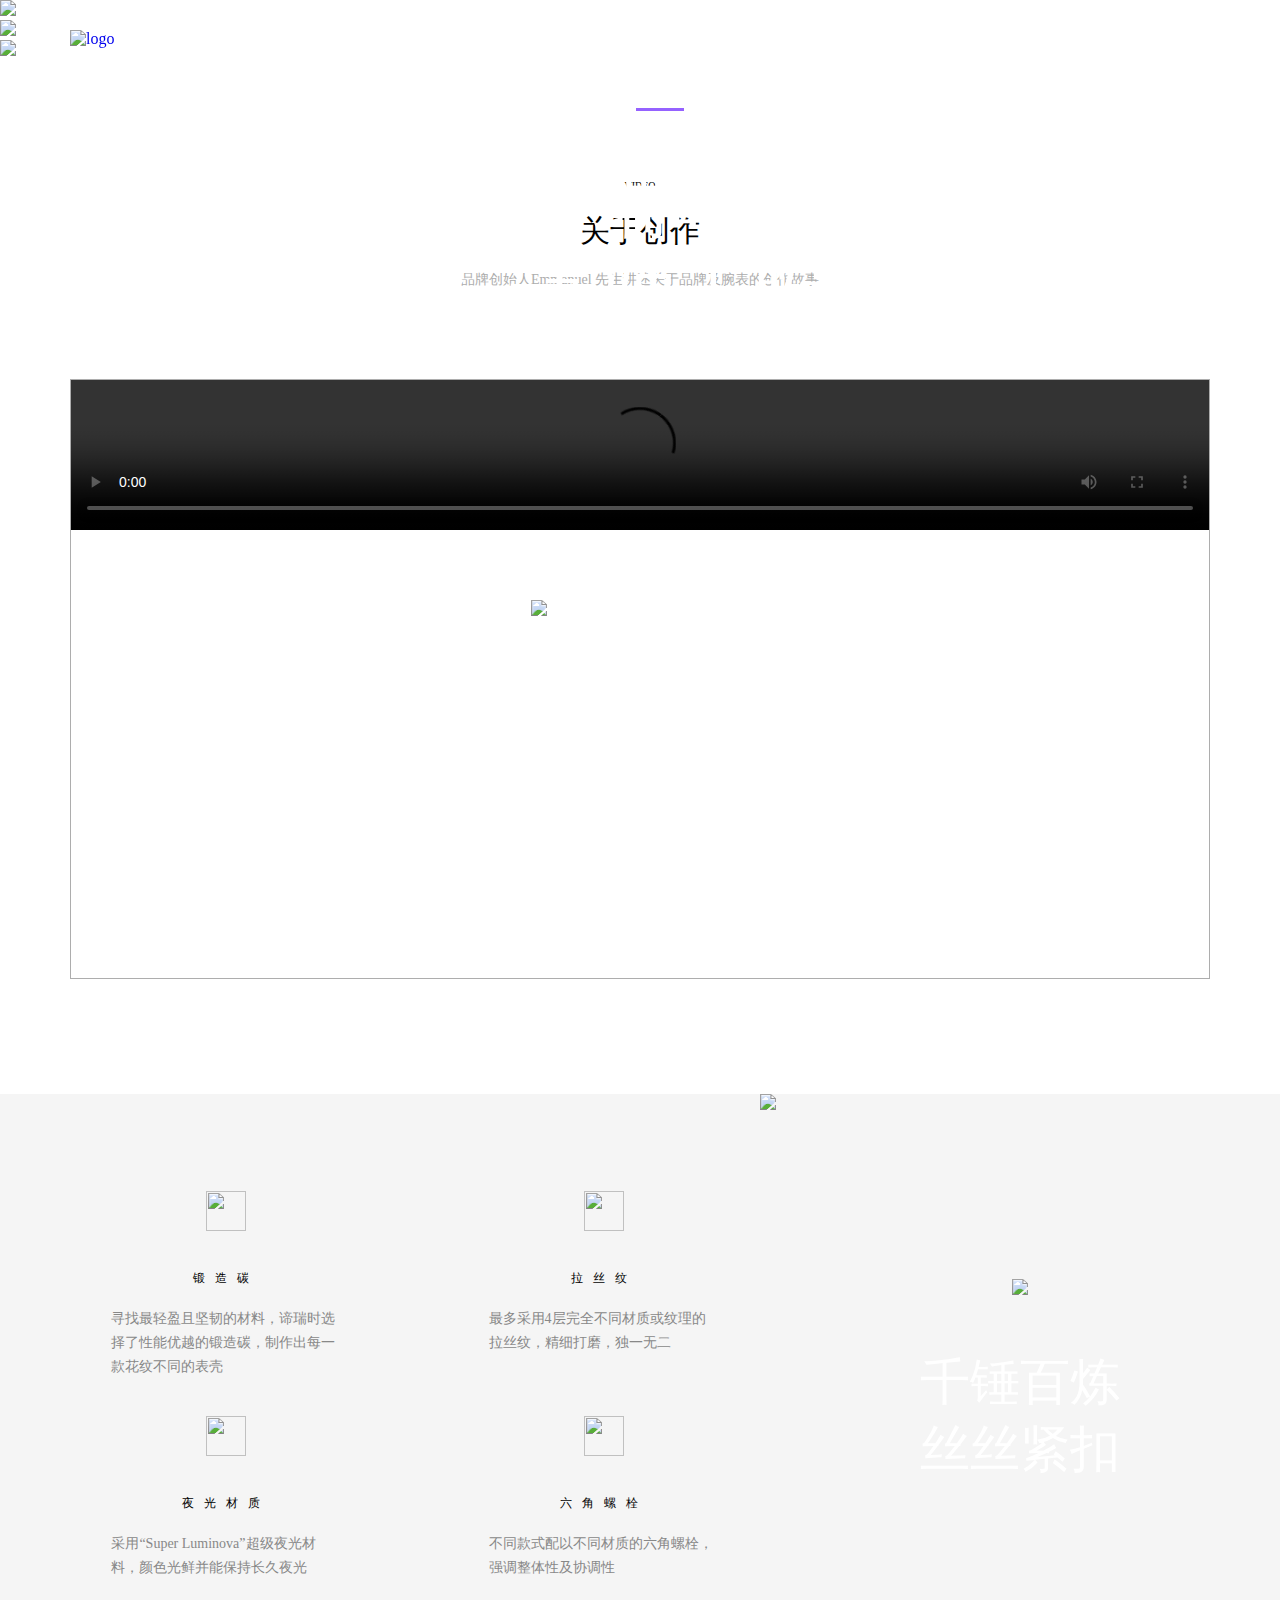
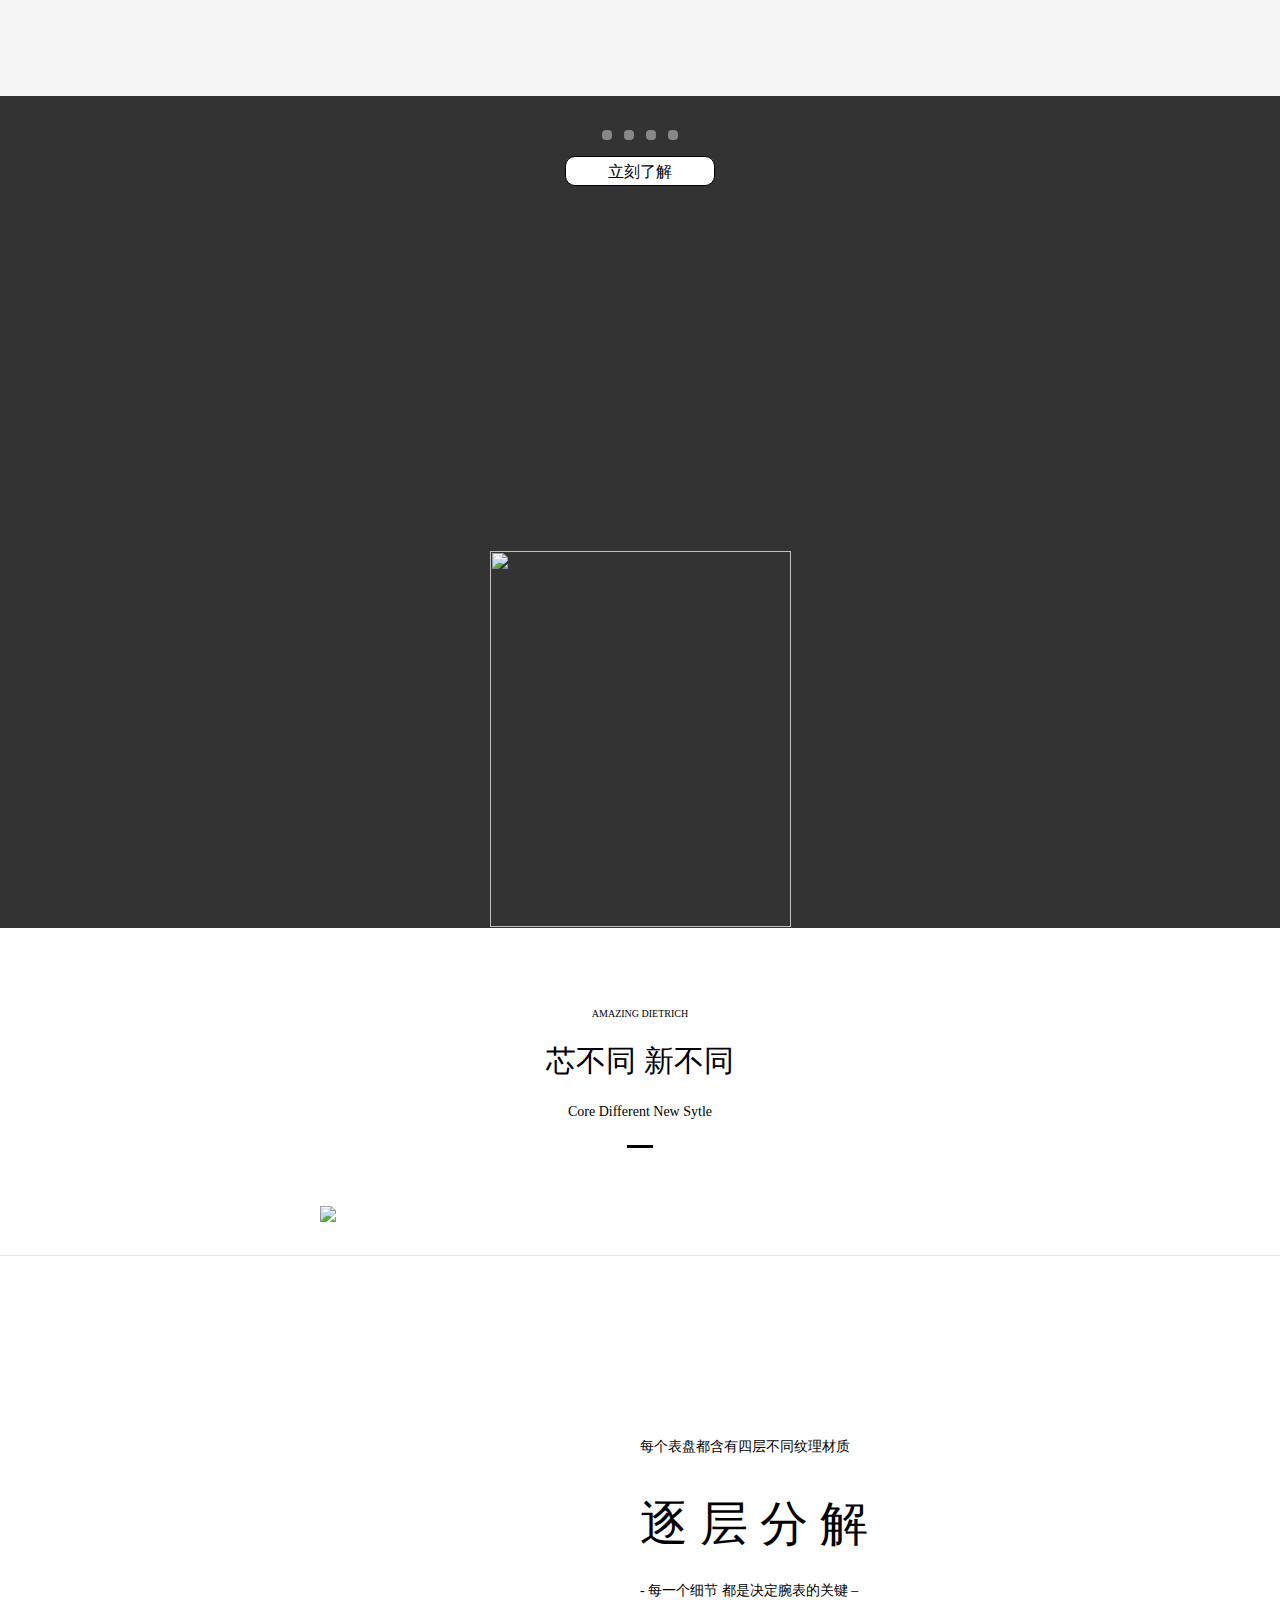
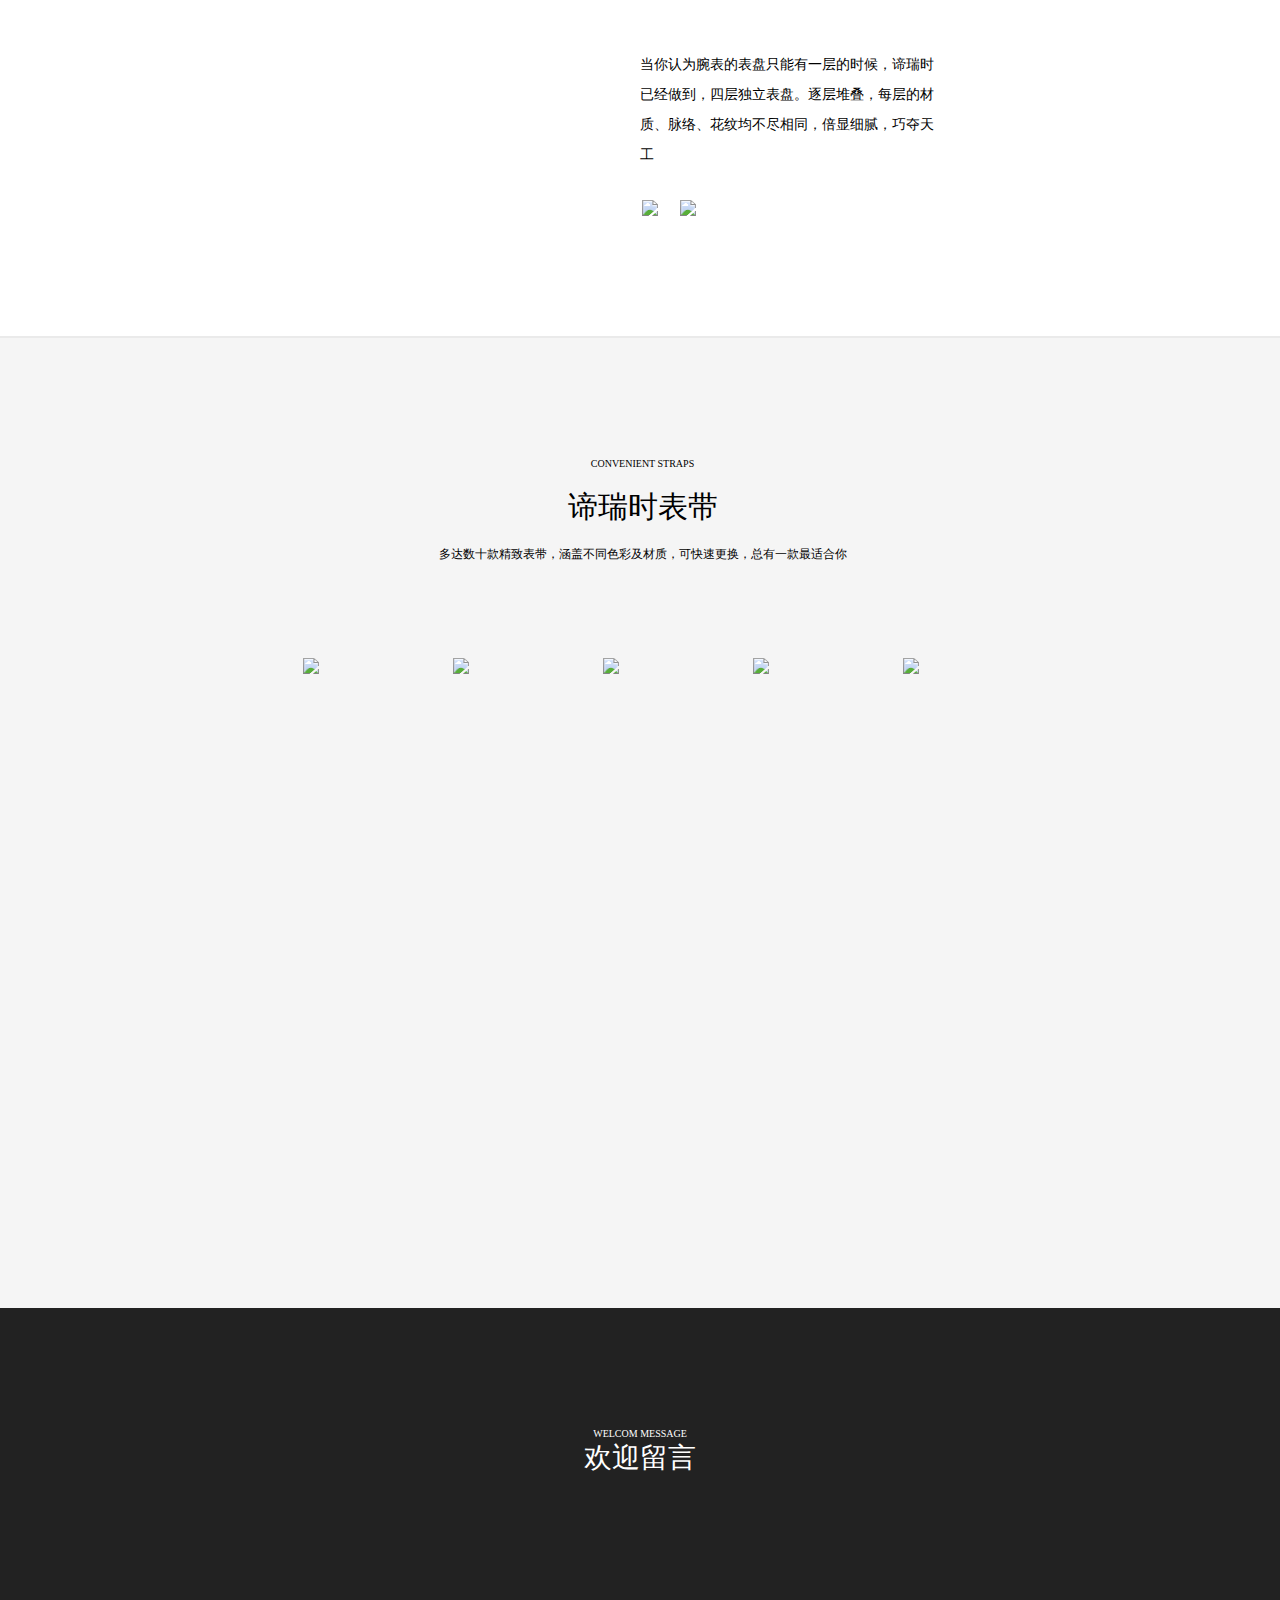
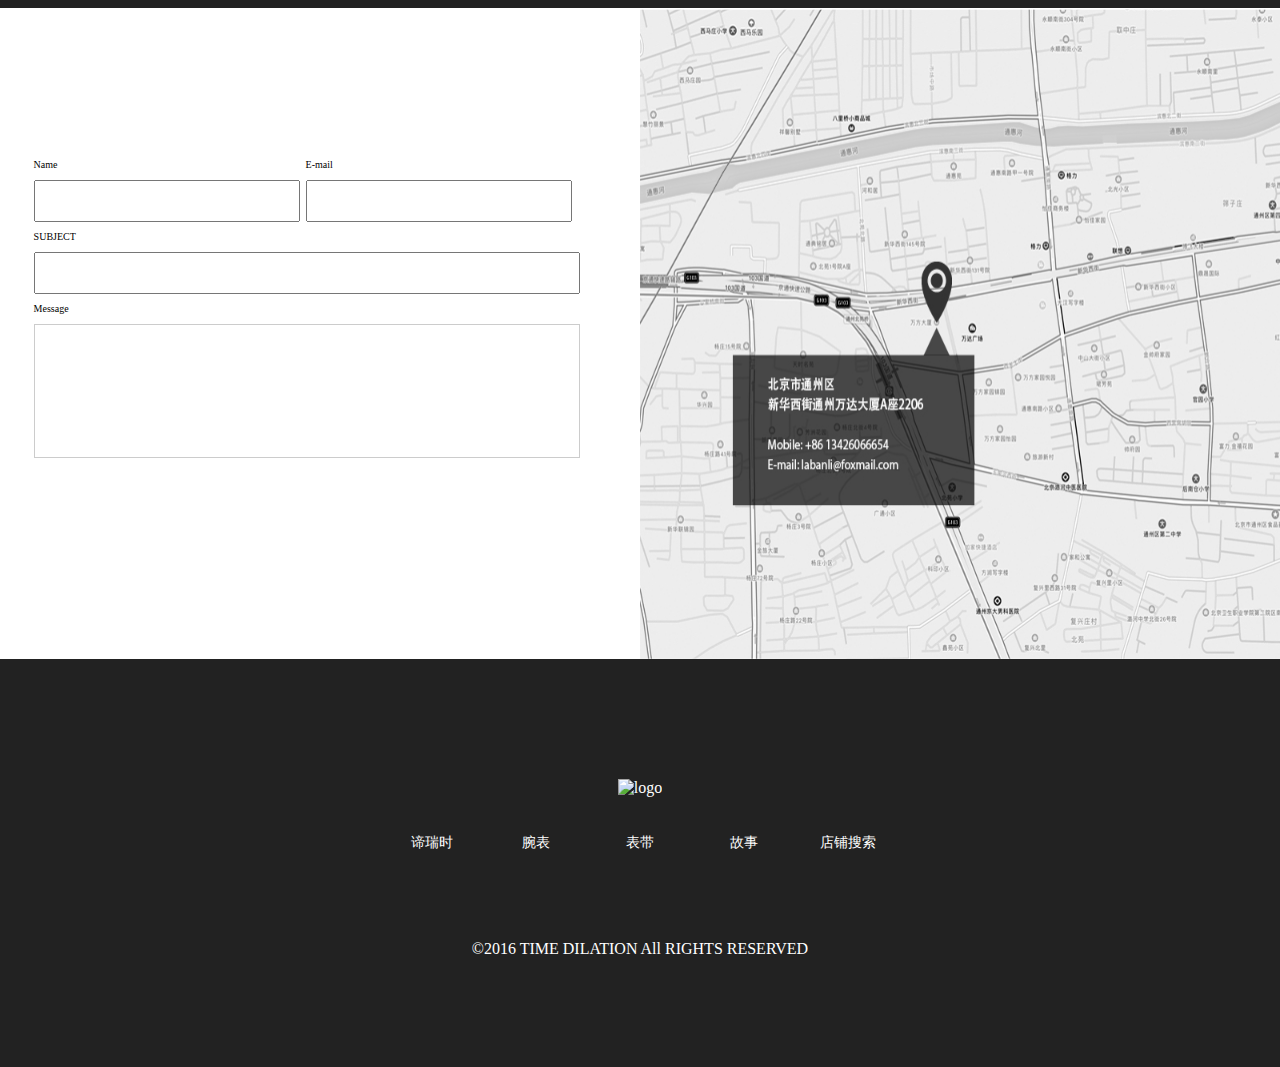
==== commit f2293e48: "'change'" ====
--- a/example/index.html
+++ b/example/index.html
@@ -26,8 +26,9 @@
 						<li>店铺搜索</li>
 					</ul>
 					<div class="search"></div>
-					<div class="animated fadeInRightBig inputdis"  id="dowebok">
-						<input type="text" class="showSearch"/>
+					<div class="animated fadeInRightBig inputdis"  id="dowebok">	
+					<input type="text" class="showSearch"/>
+					<img src="images/xxx.png" class="xxx"/>	
 					</div>
 				</nav>
 			</div>
@@ -43,7 +44,7 @@
 		</div>
 	   <div class="hd clearfix">
 		   <ul class="clearfix">
-			   <li class="beau">01</li>
+			   <li class="salo">01</li>
 			   <li class="salo">02</li>
 			   <li class="salo">03</li>
 		   </ul>
@@ -75,39 +76,57 @@
     <div class="section3">
         <div class="sect3-img">
             <img src="images/Image.png"/>
+			<div class="sect3-log">
+				<img src="images/Milton Logo.png"/>
+				<p>千锤百炼</p>
+				<p>丝丝紧扣</p>
+			</div>
         </div>
         <div class="sect3-word">
 			<div class="sect3-center">
-                <div class="sect3-div">
-                    <img src="images/1.png">
-                    <p class="sect3-title">锻造碳</p>
-                    <div class="sect3-desc">寻找最轻盈且坚韧的材料，谛瑞时选择了性能优越的锻造碳，制作出每一款花纹不同的表壳</div>
-                </div>
-                <div class="sect3-div">
-                    <img src="images/2.png">
-                    <p class="sect3-title">拉丝纹</p>
-                    <div class="sect3-desc">最多采用4层完全不同材质或纹理的拉丝纹，精细打磨，独一无二</div>
-                </div>
-                <div class="sect3-div">
-                    <img src="images/3.png">
-                    <p class="sect3-title">夜光材质</p>
-                    <div class="sect3-desc">采用“Super Luminova”超级夜光材料，颜色光鲜并能保持长久夜光</div>
-                </div>
-                <div class="sect3-div">
-                    <img src="images/4.png">
-                    <p class="sect3-title">六角螺栓</p>
-                    <div class="sect3-desc">不同款式配以不同材质的六角螺栓，强调整体性及协调性</div>
-                </div>
+				<div class="sect3-ssp">
+					<div class="sect3-div sect3-1">
+						<img src="images/1.png">
+						<p class="sect3-title">锻造碳</p>
+						<div class="sect3-desc">寻找最轻盈且坚韧的材料，谛瑞时选择了性能优越的锻造碳，制作出每一款花纹不同的表壳</div>
+					</div>
+					<div class="sect3-div sect3-2">
+						<img src="images/2.png">
+						<p class="sect3-title">拉丝纹</p>
+						<div class="sect3-desc">最多采用4层完全不同材质或纹理的拉丝纹，精细打磨，独一无二</div>
+					</div>
+					<div class="sect3-div sect3-3">
+						<img src="images/3.png">
+						<p class="sect3-title">夜光材质</p>
+						<div class="sect3-desc">采用“Super Luminova”超级夜光材料，颜色光鲜并能保持长久夜光</div>
+					</div>
+					<div class="sect3-div sect3-4">
+						<img src="images/4.png">
+						<p class="sect3-title">六角螺栓</p>
+						<div class="sect3-desc">不同款式配以不同材质的六角螺栓，强调整体性及协调性</div>
+					</div>
+				</div>
+                
 			</div>	
         </div>
     </div>
     <div class="section4">
         <div class="sect4-word">
-            <img src="images/图层 16.png" class="imgdiv img16"/>
-            <img src="images/图层 15.png" class="imgdiv img15"/>
-
-            <img src="images/图层 18.png" class="imgdiv img18"/>
-            <img src="images/图层 17.png" class="imgdiv img17"/>
+            <img src="images/图层 16.png" class="imgdiv img16" id="biaodai1"/>
+            <img src="images/图层 15.png" class="imgdiv img15" id="biaodai2"/>
+
+            <img src="images/图层 18.png" class="imgdiv img18" id="biaodai3"/>
+            <img src="images/图层 17.png" class="imgdiv img17" id="biaodai4"/>
+			
+			<div class="dala">
+				<ul class="pointIndex">
+					<li class="point"></li>
+					<li class="point"></li>
+					<li class="point"></li>
+					<li class="point"></li>
+				</ul>			
+			</div>
+			
 			<div class="biaoDesc">
 				<div class="sect4-title">NEW</div>
 				<div class="sect4-title2">O T - 1 绿光碳</div>
@@ -130,9 +149,8 @@
 				<div class="sect4-title2">O T - 6 橙纹款</div>
 				<div class="sect4-desc"><p>表圈采用橙色树脂混合锻造碳材质，激情活力充满生趣</p></div>
 			</div>
-            
-            <div class="know"></div>
-        </div>
+        </div>
+		<div class="know">立刻了解</div>
 		<div class="sect4B">
 			<div class="wrapper" id="wrapper">
 				<ul class="slidePic">
@@ -171,19 +189,18 @@
     </div>
 	
     <div class="section6">
-        <div class="sect6-word">
-            <div class="sect6-title">CONVENIENT STRAPS</div>
-            <div class="sect6-title2">谛瑞时表带</div>
+        <div class="sect6-word animated">
+            <div class="sect6-title" id="d1s">CONVENIENT STRAPS</div>
+            <div class="sect6-title2" id="d2s">谛瑞时表带</div>
             <div class="sect6-desc"><p>多达数十款精致表带，涵盖不同色彩及材质，可快速更换，总有一款最适合你</p></div>
-            
-        </div>
-        <div class="sect6-dai">
-            <img src="images/DS1.png" class="ds1"/>
-            <img src="images/DS2.png" class="ds2"/>
-            <img src="images/DS3.png" class="ds3"/>
-            <img src="images/DS4.png" class="ds4"/>
-            <img src="images/DS5.png" class="ds5"/>
-        </div>
+        </div>
+		<div class="sect6-dai  animated">
+			<img src="images/DS1.png" class="ds1"/>
+			<img src="images/DS2.png" class="ds2"/>
+			<img src="images/DS3.png" class="ds3"/>
+			<img src="images/DS4.png" class="ds4"/>
+			<img src="images/DS5.png" class="ds5"/>
+		</div>
     </div>
     <div class="section8">
         <div class="sect8-title">WELCOM MESSAGE</div>
--- a/example/static/index.css
+++ b/example/static/index.css
@@ -16,9 +16,10 @@
 }
 .clearfix:after{ content:""; display:inline-block; clear:both;}
 .tabBox{ position:relative;}
-.tabBox .hd{ height:40px; line-height:40px; padding:0 10px; font-size:20px; position:absolute; right:160px; bottom:30px;z-index: 9;}
-.tabBox .hd ul{width:155px; position:absolute; height:41px; top:0;  overflow:hidden;  }
-.tabBox .hd ul li{ float:left; padding:0 10px; color:#fff;  }
+.tabBox .hd{ height:30px; line-height:30px; padding:0 10px; font-size:20px; position:absolute; right:160px; bottom:30px;z-index: 9;}
+.tabBox .hd ul{width:155px; position:absolute; height:31px; top:0;  overflow:hidden;  }
+.tabBox .hd ul li{ float:left; padding:0 10px; color:#fff;cursor: pointer;}
+.tabBox .hd  .on{border-left:2px solid #ccc; }
 .tabBox .bd li img{ width:100%;}
 .tabBox .hdwatch{ height:484px; width:835px;position:absolute; z-index: 9;margin: 0 auto;left:50%;margin-left:-427px;}
 .tabBox .hdHeader{ height:140px; width:100%;position:absolute; z-index: 10;margin: 0 auto;left:0;top:0;}
@@ -45,16 +46,24 @@
 	margin-right: 70px;
 }
 nav ul{
-	width: 80%;
+	float:right;
+	margin-right:80px;
 }
 nav ul li{
 	display: inline-block;
-	width: 66px;
-	margin: 0 15px;
+	margin: 0 30px;
 	color: #fff;
 	text-align: center;
 	cursor:pointer;
-}
+	cursor: pointer;
+}
+.xxx{
+	position:relative;
+	left:10px;
+	top:-8px;
+	cursor: pointer;
+}
+
 .dap{
 	position:relative;
 }
@@ -64,50 +73,36 @@
 	width: 15px;
 	float: right;
 	line-height: 42px;
-	margin-right:70px;
-	position:absolute;
-	right:20%;
+	position:absolute;
+	right:0;
 	top:0;
+	cursor: pointer;
 }
 .inputdis{
-	width: 70%;
+
 	float: right;
 	line-height: 78px;
 	margin-right: 70px;
 	display:none;
 	position:absolute;
-	left:0;
-	top:0;
+	right:0;
+	top:50%;
+	margin-top:-25px;
 	
 }
 .showSearch{
-	background: url('./../images/Search copy 3.png') left center no-repeat;
+    background: url('./../images/Search copy 3.png') 4px center no-repeat;
 	height: 50px;
-	width: 80%;
+	width: 500px;
 	float: left;
 	line-height: 20px;
-	border:1px solid #ccc;
-	padding:15px 20px ; 
-	color:#fff;
-}
-.v-x{
-	right: 12px;
-    opacity: 1;
-    -ms-filter: 'progid:DXImageTransform.Microsoft.Alpha(Opacity=$ieopacity)';
-    filter: alpha(opacity=100);
-    position: absolute;
-    z-index: 3;
-    width: 38px;
-    height: 44px;
-    top: 0;
-    color: #fff;
-    cursor: pointer;
-    -webkit-transition: opacity 0.2s cubic-bezier(0.645, 0.045, 0.355, 1);
-    transition: opacity 0.2s cubic-bezier(0.645, 0.045, 0.355, 1);
-    -webkit-tap-highlight-color: transparent;
+	border:1px solid #000;
+	padding:20px 20px ; 
+	color:#000;
+	opacity:0.5;
 }
 .active{
-	border-bottom: 2px solid #9562ff;
+	border-bottom: 3px solid #9562ff;
 }
 .content{
 	margin-top: 160px;
@@ -179,6 +174,7 @@
 	/*width:32.5%;*/
 	height: 601px;
 	float:right;
+	position:relative;
 }
 .sect3-word{
 	width: 670px;
@@ -187,24 +183,30 @@
 	height: 601px;
 	padding-top:45px;
 	position:absolute;
-	left:40%;
-	margin-left:-350px;
+	right:530px;
+	
 }
 .sect3-center{
 	position:absolute;
 	width: 670px;
-	height:600px;
+	height:500px;
 	margin: 0 auto;
 	left:50%;
 	top:50%;
 	margin-left:-335px;
-	margin-top:-300px;
+	margin-top:-230px;
+}
+.sect3-ssp{
+	width:660px;
+	height:490px;
+	position:relative;
 }
 .sect3-div{
 	width:230px;
 	float:left;
 	height:212px;
 	margin:4%;
+	position:absolute;
 }
 .sect3-div{
 	text-align: center;
@@ -212,6 +214,19 @@
 .sect3-div img{
 	width: 40px;
 	height: 40px;
+}
+.sect3-1{
+	left:0;
+}
+.sect3-2{
+	right:0;
+}
+.sect3-3{
+	bottom:0;
+}
+.sect3-4{
+	bottom:0;
+	right:0;
 }
 .sect3-title{
 	margin-top:35px;
@@ -226,7 +241,24 @@
 	line-height: 24px;
 }
 
-
+.sect3-log{
+	position: absolute;
+    width: 230px;
+    height: 233px;
+    top: 50%;
+    left: 50%;
+    margin-left: -115px;
+    margin-top: -116px;
+    text-align: center;
+    color: #fff;
+}
+.sect3-log img{
+	display:inline-block;
+	margin-bottom:50px;
+}
+.sect3-log p{
+	font-size:50px;
+}
 .section4{
 	height:976px;
 	background-color: #333333;
@@ -234,6 +266,7 @@
 }
 .biaoDesc{
 	display:none;
+	height:250px;
 }
 .ssp{
 	display:block;
@@ -245,9 +278,25 @@
 	color:#fff;
 	text-align: center;
 }
+.pointIndex{
+	padding-top:30px;
+	height:60px;
+	text-align:center;
+	margin: 0 auto;
+}
+.pointIndex .point{
+	display:inline-block;
+	width:10px;
+	height:10px;
+	background-color:#878787;
+	cursor: pointer;
+}
+.pointIndex .curentPoint {
+background-color:#fff;
+}
 .sect4-title{
 	font-size:12px;
-	padding-top:120px;
+	padding-top:60px;
 	margin-bottom:18px;
 }
 .sect4-title2{
@@ -263,9 +312,15 @@
 }
 
 .know{
-	background: url('./../images/立刻了解.png') center no-repeat;
-	height: 40px;
-	width: 200px;
+	height: 30px;
+	line-height:30px;
+	width: 150px;
+	color:#000;
+	border:1px solid #000;
+	border-radius:10px;
+	background-color:#fff;
+	text-align:center;
+	cursor:pointer;
 }
 .sect4-biao{
 	background: url('./../images/OT-5.png') center no-repeat;
@@ -296,7 +351,7 @@
 }
 .img16{
 	top:0px;
-	left:83px;
+	left:65px;
 }
 
 .img18{
@@ -317,18 +372,13 @@
 
 .slideNum{ position:absolute; left:50%;  bottom:5px; width: 300px; height: 24px; margin-left: -150px; text-align: center;}
 .slideNum li{display: inline-block; margin:0 3px; width:24px; height:24px; line-height: 24px;  text-align:center; background:#222; color:#FFF; cursor:pointer; border-radius:12px; font-size: 14px; *display: inline; *padding: 5px 8px; }
-.slideNum li.current{background:#CCC; cursor:default;}
+.slideNum li.current{background:#fff; cursor:default;}
 
 
 	
 @media screen and (max-width: 1400px) {
 	.section4{
 		height:832px;
-	}
-	.know{
-		background: url('./../images/立刻了解.png') center no-repeat;
-		height: 30px;
-		width: 150px;
 	}
 	.sect4B{
 		width:302px;
@@ -387,7 +437,7 @@
 .sect5-word{
 	padding-top:80px;
 	height:328px;
-	border-bottom:1px solid #8a8a8a;
+	border-bottom:1px solid #e7e6eb;
 }
 .sect5-title{
 	font-size:10px;
@@ -414,6 +464,15 @@
 .desc1{
 	position:absolute;
 	top:-50px;
+	left:25%;
+	transition:top 2s;
+	-moz-transition:top 2s, -moz-transform 2s; /* Firefox 4 */
+	-webkit-transition:top 2s, -webkit-transform 2s; /* Safari and Chrome */
+	-o-transition:top 2s, -o-transform 2s; /* Opera */
+}
+.desc1L{
+	position:absolute;
+	top:-115px;
 	background-color:#fff;
 	left:25%;
 }
@@ -427,7 +486,8 @@
 .sect5-dai-desc1{
 	font-size:14px;
 	margin-bottom:30px;
-	line-height:26px;
+	line-height:30px;
+	width:300px;
 }
 .sect5-dai-desc2{
 	font-size:48px;
@@ -457,10 +517,16 @@
 .section6{
 	height:970px;
 	margin:0 auto;
+	position:relative;
+	background-color:#f5f5f5;
 }
 .sect6-word{
 	padding-top:120px;
 	text-align: center;
+	width:555px;
+	position:absolute;
+	left:50%;
+	margin-left:-275px;
 }
 .sect6-title{
 	font-size:10px;
@@ -474,32 +540,8 @@
 	margin-bottom: 80px;
 	font-size:12px;
 }
-.sect6-dai{
-	width:750px;
-	height:630px;
-	margin:0 auto;
-	position:relative;
-}
-.ds1{
-	position:absolute;
-	left:5%;
-}
-.ds2{
-	position:absolute;
-	left:25%;
-}
-.ds3{
-	position:absolute;
-	left:45%;
-}
-.ds4{
-	position:absolute;
-	left:65%;
-}
-.ds5{
-	position:absolute;
-	left:85%;
-}
+
+
 
 .section8{
 	height:300px;
@@ -640,17 +682,102 @@
 	display:inline-block;
 	position:absolute;
 }
-.show{
-    animation('showImg', 1s)
+.closeSearch{ width:50px; height:50px; display:block;  position:absolute; left:80%; margin-left:-50px; z-index:999; }
+
+.ssp-show{
+    animation:showImg  0.5s;
 }
 .hide{
 	left:100%;
 }
-.closeSearch{ width:50px; height:50px; display:block;  position:absolute; left:80%; margin-left:-50px; z-index:999; }
 @keyframes showImg{
-	from {left: 100%;}
-	to {left: 0;}
+
+	0%   {left: 0;right:-81px;}
+	25%    {left: 45%;}
+	50%   {left: 50%;}
+	75%   {left: 65%;}
+	100%   {left: 70%;}
+}
+
+.img16{
+	top:-81px;
+	left:-401px;
+	transition:left 2s, top 2s;
+	-moz-transition:left 2s, top 2s, -moz-transform 2s; /* Firefox 4 */
+	-webkit-transition:left 2s, top 2s, -webkit-transform 2s; /* Safari and Chrome */
+	-o-transition:left 2s, top 2s, -o-transform 2s; /* Opera */
+}
+.img16L{
+	top:0;
+	left:0;
+}
+.img17{
+	top:900px;
+	right:-421px;
+	transition:right 2s, top 2s;
+	-moz-transition:right 2s, top 2s, -moz-transform 2s; /* Firefox 4 */
+	-webkit-transition:right 2s, top 2s, -webkit-transform 2s; /* Safari and Chrome */
+	-o-transition:right 2s, top 2s, -o-transform 2s; /* Opera */
+}
+.img17L{
+	top:476px;
+	right:0px;
+} 
+
+.img15{
+	top:-81px;
+	left:-457px;
+	transition:left 2s, top 2s;
+	-moz-transition:left 2s, top 2s, -moz-transform 2s; /* Firefox 4 */
+	-webkit-transition:left 2s, top 2s, -webkit-transform 2s; /* Safari and Chrome */
+	-o-transition:left 2s, top 2s, -o-transform 2s; /* Opera */
+} 
+.img15L{
+	top:218px;
+	left:0px;
 }
     
-    
-
+.img18{
+	top:115px;
+	right:-801px;
+	transition:right 2s, top 2s;
+	-moz-transition:right 2s, top 2s, -moz-transform 2s; /* Firefox 4 */
+	-webkit-transition:right 2s, top 2s, -webkit-transform 2s; /* Safari and Chrome */
+	-o-transition:right 2s, top 2s, -o-transform 2s; /* Opera */
+}	
+.img18L{
+	top:115px;
+	right:0px;
+}
+.section4{
+	overflow:hidden;
+}
+.sect6-dai{
+	width:750px;
+	height:630px;
+	margin:0 auto;
+	position:relative;
+	top:320px;
+}
+
+.ds1{
+	position:absolute;
+	left:5%;
+}
+.ds2{
+	position:absolute;
+	left:25%;
+}
+.ds3{
+	position:absolute;
+	left:45%;
+}
+.ds4{
+	position:absolute;
+	left:65%;
+}
+.ds5{
+	position:absolute;
+	left:85%;
+}
+
